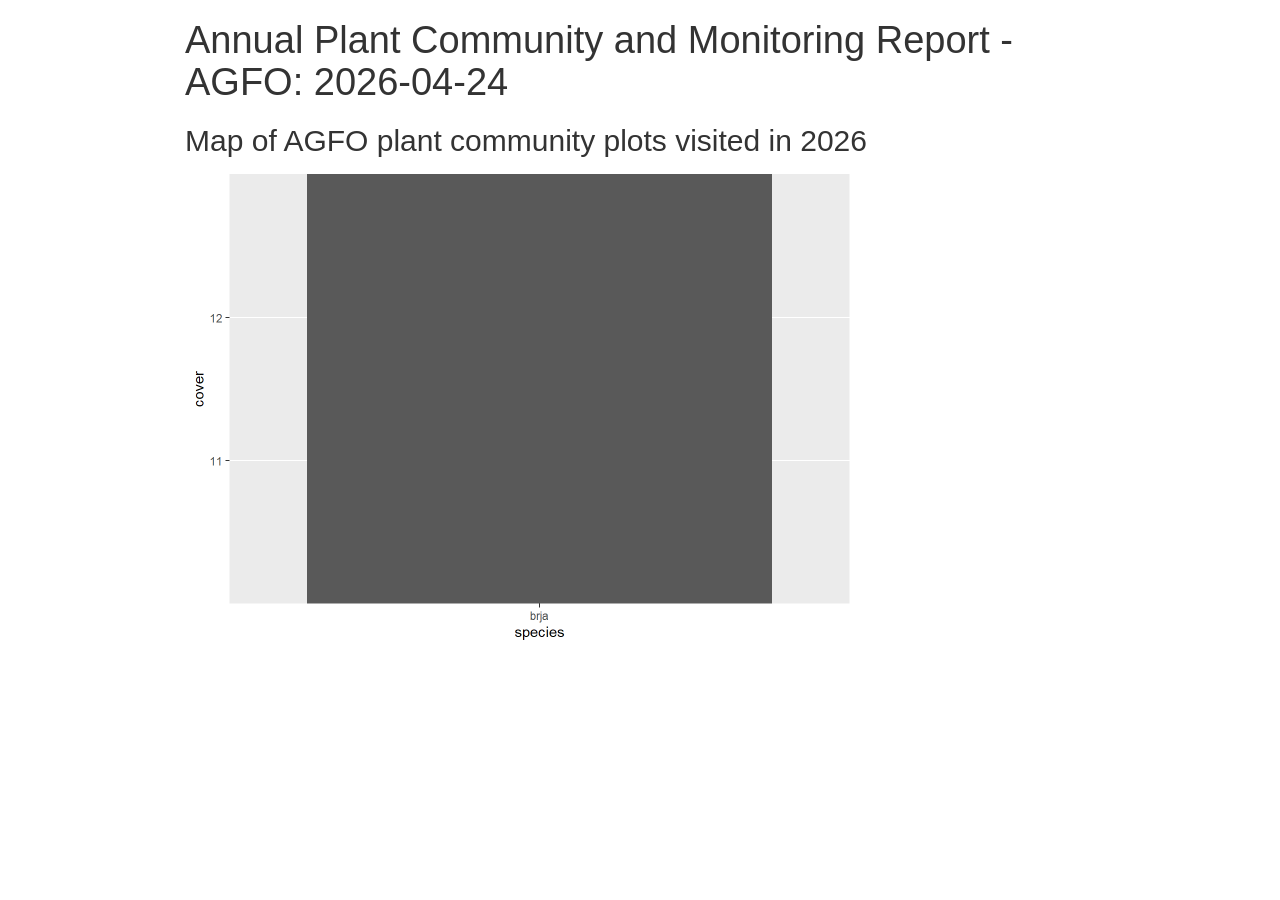
==== AGFO/AGFOreport.html @ 84ac05f1 "Initial commit for this project." ====
<!DOCTYPE html>

<html>

<head>

<meta charset="utf-8" />
<meta name="generator" content="pandoc" />
<meta http-equiv="X-UA-Compatible" content="IE=EDGE" />




<title>Annual Plant Community and Monitoring Report - AGFO: 2026-04-24</title>

<script>// Pandoc 2.9 adds attributes on both header and div. We remove the former (to
// be compatible with the behavior of Pandoc < 2.8).
document.addEventListener('DOMContentLoaded', function(e) {
  var hs = document.querySelectorAll("div.section[class*='level'] > :first-child");
  var i, h, a;
  for (i = 0; i < hs.length; i++) {
    h = hs[i];
    if (!/^h[1-6]$/i.test(h.tagName)) continue;  // it should be a header h1-h6
    a = h.attributes;
    while (a.length > 0) h.removeAttribute(a[0].name);
  }
});
</script>
<script>/*! jQuery v3.6.0 | (c) OpenJS Foundation and other contributors | jquery.org/license */
!function(e,t){"use strict";"object"==typeof module&&"object"==typeof module.exports?module.exports=e.document?t(e,!0):function(e){if(!e.document)throw new Error("jQuery requires a window with a document");return t(e)}:t(e)}("undefined"!=typeof window?window:this,function(C,e){"use strict";var t=[],r=Object.getPrototypeOf,s=t.slice,g=t.flat?function(e){return t.flat.call(e)}:function(e){return t.concat.apply([],e)},u=t.push,i=t.indexOf,n={},o=n.toString,v=n.hasOwnProperty,a=v.toString,l=a.call(Object),y={},m=function(e){return"function"==typeof e&&"number"!=typeof e.nodeType&&"function"!=typeof e.item},x=function(e){return null!=e&&e===e.window},E=C.document,c={type:!0,src:!0,nonce:!0,noModule:!0};function b(e,t,n){var r,i,o=(n=n||E).createElement("script");if(o.text=e,t)for(r in c)(i=t[r]||t.getAttribute&&t.getAttribute(r))&&o.setAttribute(r,i);n.head.appendChild(o).parentNode.removeChild(o)}function w(e){return null==e?e+"":"object"==typeof e||"function"==typeof e?n[o.call(e)]||"object":typeof e}var f="3.6.0",S=function(e,t){return new S.fn.init(e,t)};function p(e){var t=!!e&&"length"in e&&e.length,n=w(e);return!m(e)&&!x(e)&&("array"===n||0===t||"number"==typeof t&&0<t&&t-1 in e)}S.fn=S.prototype={jquery:f,constructor:S,length:0,toArray:function(){return s.call(this)},get:function(e){return null==e?s.call(this):e<0?this[e+this.length]:this[e]},pushStack:function(e){var t=S.merge(this.constructor(),e);return t.prevObject=this,t},each:function(e){return S.each(this,e)},map:function(n){return this.pushStack(S.map(this,function(e,t){return n.call(e,t,e)}))},slice:function(){return this.pushStack(s.apply(this,arguments))},first:function(){return this.eq(0)},last:function(){return this.eq(-1)},even:function(){return this.pushStack(S.grep(this,function(e,t){return(t+1)%2}))},odd:function(){return this.pushStack(S.grep(this,function(e,t){return t%2}))},eq:function(e){var t=this.length,n=+e+(e<0?t:0);return this.pushStack(0<=n&&n<t?[this[n]]:[])},end:function(){return this.prevObject||this.constructor()},push:u,sort:t.sort,splice:t.splice},S.extend=S.fn.extend=function(){var e,t,n,r,i,o,a=arguments[0]||{},s=1,u=arguments.length,l=!1;for("boolean"==typeof a&&(l=a,a=arguments[s]||{},s++),"object"==typeof a||m(a)||(a={}),s===u&&(a=this,s--);s<u;s++)if(null!=(e=arguments[s]))for(t in e)r=e[t],"__proto__"!==t&&a!==r&&(l&&r&&(S.isPlainObject(r)||(i=Array.isArray(r)))?(n=a[t],o=i&&!Array.isArray(n)?[]:i||S.isPlainObject(n)?n:{},i=!1,a[t]=S.extend(l,o,r)):void 0!==r&&(a[t]=r));return a},S.extend({expando:"jQuery"+(f+Math.random()).replace(/\D/g,""),isReady:!0,error:function(e){throw new Error(e)},noop:function(){},isPlainObject:function(e){var t,n;return!(!e||"[object Object]"!==o.call(e))&&(!(t=r(e))||"function"==typeof(n=v.call(t,"constructor")&&t.constructor)&&a.call(n)===l)},isEmptyObject:function(e){var t;for(t in e)return!1;return!0},globalEval:function(e,t,n){b(e,{nonce:t&&t.nonce},n)},each:function(e,t){var n,r=0;if(p(e)){for(n=e.length;r<n;r++)if(!1===t.call(e[r],r,e[r]))break}else for(r in e)if(!1===t.call(e[r],r,e[r]))break;return e},makeArray:function(e,t){var n=t||[];return null!=e&&(p(Object(e))?S.merge(n,"string"==typeof e?[e]:e):u.call(n,e)),n},inArray:function(e,t,n){return null==t?-1:i.call(t,e,n)},merge:function(e,t){for(var n=+t.length,r=0,i=e.length;r<n;r++)e[i++]=t[r];return e.length=i,e},grep:function(e,t,n){for(var r=[],i=0,o=e.length,a=!n;i<o;i++)!t(e[i],i)!==a&&r.push(e[i]);return r},map:function(e,t,n){var r,i,o=0,a=[];if(p(e))for(r=e.length;o<r;o++)null!=(i=t(e[o],o,n))&&a.push(i);else for(o in e)null!=(i=t(e[o],o,n))&&a.push(i);return g(a)},guid:1,support:y}),"function"==typeof Symbol&&(S.fn[Symbol.iterator]=t[Symbol.iterator]),S.each("Boolean Number String Function Array Date RegExp Object Error Symbol".split(" "),function(e,t){n["[object "+t+"]"]=t.toLowerCase()});var d=function(n){var e,d,b,o,i,h,f,g,w,u,l,T,C,a,E,v,s,c,y,S="sizzle"+1*new Date,p=n.document,k=0,r=0,m=ue(),x=ue(),A=ue(),N=ue(),j=function(e,t){return e===t&&(l=!0),0},D={}.hasOwnProperty,t=[],q=t.pop,L=t.push,H=t.push,O=t.slice,P=function(e,t){for(var n=0,r=e.length;n<r;n++)if(e[n]===t)return n;return-1},R="checked|selected|async|autofocus|autoplay|controls|defer|disabled|hidden|ismap|loop|multiple|open|readonly|required|scoped",M="[\\x20\\t\\r\\n\\f]",I="(?:\\\\[\\da-fA-F]{1,6}"+M+"?|\\\\[^\\r\\n\\f]|[\\w-]|[^\0-\\x7f])+",W="\\["+M+"*("+I+")(?:"+M+"*([*^$|!~]?=)"+M+"*(?:'((?:\\\\.|[^\\\\'])*)'|\"((?:\\\\.|[^\\\\\"])*)\"|("+I+"))|)"+M+"*\\]",F=":("+I+")(?:\\((('((?:\\\\.|[^\\\\'])*)'|\"((?:\\\\.|[^\\\\\"])*)\")|((?:\\\\.|[^\\\\()[\\]]|"+W+")*)|.*)\\)|)",B=new RegExp(M+"+","g"),$=new RegExp("^"+M+"+|((?:^|[^\\\\])(?:\\\\.)*)"+M+"+$","g"),_=new RegExp("^"+M+"*,"+M+"*"),z=new RegExp("^"+M+"*([>+~]|"+M+")"+M+"*"),U=new RegExp(M+"|>"),X=new RegExp(F),V=new RegExp("^"+I+"$"),G={ID:new RegExp("^#("+I+")"),CLASS:new RegExp("^\\.("+I+")"),TAG:new RegExp("^("+I+"|[*])"),ATTR:new RegExp("^"+W),PSEUDO:new RegExp("^"+F),CHILD:new RegExp("^:(only|first|last|nth|nth-last)-(child|of-type)(?:\\("+M+"*(even|odd|(([+-]|)(\\d*)n|)"+M+"*(?:([+-]|)"+M+"*(\\d+)|))"+M+"*\\)|)","i"),bool:new RegExp("^(?:"+R+")$","i"),needsContext:new RegExp("^"+M+"*[>+~]|:(even|odd|eq|gt|lt|nth|first|last)(?:\\("+M+"*((?:-\\d)?\\d*)"+M+"*\\)|)(?=[^-]|$)","i")},Y=/HTML$/i,Q=/^(?:input|select|textarea|button)$/i,J=/^h\d$/i,K=/^[^{]+\{\s*\[native \w/,Z=/^(?:#([\w-]+)|(\w+)|\.([\w-]+))$/,ee=/[+~]/,te=new RegExp("\\\\[\\da-fA-F]{1,6}"+M+"?|\\\\([^\\r\\n\\f])","g"),ne=function(e,t){var n="0x"+e.slice(1)-65536;return t||(n<0?String.fromCharCode(n+65536):String.fromCharCode(n>>10|55296,1023&n|56320))},re=/([\0-\x1f\x7f]|^-?\d)|^-$|[^\0-\x1f\x7f-\uFFFF\w-]/g,ie=function(e,t){return t?"\0"===e?"\ufffd":e.slice(0,-1)+"\\"+e.charCodeAt(e.length-1).toString(16)+" ":"\\"+e},oe=function(){T()},ae=be(function(e){return!0===e.disabled&&"fieldset"===e.nodeName.toLowerCase()},{dir:"parentNode",next:"legend"});try{H.apply(t=O.call(p.childNodes),p.childNodes),t[p.childNodes.length].nodeType}catch(e){H={apply:t.length?function(e,t){L.apply(e,O.call(t))}:function(e,t){var n=e.length,r=0;while(e[n++]=t[r++]);e.length=n-1}}}function se(t,e,n,r){var i,o,a,s,u,l,c,f=e&&e.ownerDocument,p=e?e.nodeType:9;if(n=n||[],"string"!=typeof t||!t||1!==p&&9!==p&&11!==p)return n;if(!r&&(T(e),e=e||C,E)){if(11!==p&&(u=Z.exec(t)))if(i=u[1]){if(9===p){if(!(a=e.getElementById(i)))return n;if(a.id===i)return n.push(a),n}else if(f&&(a=f.getElementById(i))&&y(e,a)&&a.id===i)return n.push(a),n}else{if(u[2])return H.apply(n,e.getElementsByTagName(t)),n;if((i=u[3])&&d.getElementsByClassName&&e.getElementsByClassName)return H.apply(n,e.getElementsByClassName(i)),n}if(d.qsa&&!N[t+" "]&&(!v||!v.test(t))&&(1!==p||"object"!==e.nodeName.toLowerCase())){if(c=t,f=e,1===p&&(U.test(t)||z.test(t))){(f=ee.test(t)&&ye(e.parentNode)||e)===e&&d.scope||((s=e.getAttribute("id"))?s=s.replace(re,ie):e.setAttribute("id",s=S)),o=(l=h(t)).length;while(o--)l[o]=(s?"#"+s:":scope")+" "+xe(l[o]);c=l.join(",")}try{return H.apply(n,f.querySelectorAll(c)),n}catch(e){N(t,!0)}finally{s===S&&e.removeAttribute("id")}}}return g(t.replace($,"$1"),e,n,r)}function ue(){var r=[];return function e(t,n){return r.push(t+" ")>b.cacheLength&&delete e[r.shift()],e[t+" "]=n}}function le(e){return e[S]=!0,e}function ce(e){var t=C.createElement("fieldset");try{return!!e(t)}catch(e){return!1}finally{t.parentNode&&t.parentNode.removeChild(t),t=null}}function fe(e,t){var n=e.split("|"),r=n.length;while(r--)b.attrHandle[n[r]]=t}function pe(e,t){var n=t&&e,r=n&&1===e.nodeType&&1===t.nodeType&&e.sourceIndex-t.sourceIndex;if(r)return r;if(n)while(n=n.nextSibling)if(n===t)return-1;return e?1:-1}function de(t){return function(e){return"input"===e.nodeName.toLowerCase()&&e.type===t}}function he(n){return function(e){var t=e.nodeName.toLowerCase();return("input"===t||"button"===t)&&e.type===n}}function ge(t){return function(e){return"form"in e?e.parentNode&&!1===e.disabled?"label"in e?"label"in e.parentNode?e.parentNode.disabled===t:e.disabled===t:e.isDisabled===t||e.isDisabled!==!t&&ae(e)===t:e.disabled===t:"label"in e&&e.disabled===t}}function ve(a){return le(function(o){return o=+o,le(function(e,t){var n,r=a([],e.length,o),i=r.length;while(i--)e[n=r[i]]&&(e[n]=!(t[n]=e[n]))})})}function ye(e){return e&&"undefined"!=typeof e.getElementsByTagName&&e}for(e in d=se.support={},i=se.isXML=function(e){var t=e&&e.namespaceURI,n=e&&(e.ownerDocument||e).documentElement;return!Y.test(t||n&&n.nodeName||"HTML")},T=se.setDocument=function(e){var t,n,r=e?e.ownerDocument||e:p;return r!=C&&9===r.nodeType&&r.documentElement&&(a=(C=r).documentElement,E=!i(C),p!=C&&(n=C.defaultView)&&n.top!==n&&(n.addEventListener?n.addEventListener("unload",oe,!1):n.attachEvent&&n.attachEvent("onunload",oe)),d.scope=ce(function(e){return a.appendChild(e).appendChild(C.createElement("div")),"undefined"!=typeof e.querySelectorAll&&!e.querySelectorAll(":scope fieldset div").length}),d.attributes=ce(function(e){return e.className="i",!e.getAttribute("className")}),d.getElementsByTagName=ce(function(e){return e.appendChild(C.createComment("")),!e.getElementsByTagName("*").length}),d.getElementsByClassName=K.test(C.getElementsByClassName),d.getById=ce(function(e){return a.appendChild(e).id=S,!C.getElementsByName||!C.getElementsByName(S).length}),d.getById?(b.filter.ID=function(e){var t=e.replace(te,ne);return function(e){return e.getAttribute("id")===t}},b.find.ID=function(e,t){if("undefined"!=typeof t.getElementById&&E){var n=t.getElementById(e);return n?[n]:[]}}):(b.filter.ID=function(e){var n=e.replace(te,ne);return function(e){var t="undefined"!=typeof e.getAttributeNode&&e.getAttributeNode("id");return t&&t.value===n}},b.find.ID=function(e,t){if("undefined"!=typeof t.getElementById&&E){var n,r,i,o=t.getElementById(e);if(o){if((n=o.getAttributeNode("id"))&&n.value===e)return[o];i=t.getElementsByName(e),r=0;while(o=i[r++])if((n=o.getAttributeNode("id"))&&n.value===e)return[o]}return[]}}),b.find.TAG=d.getElementsByTagName?function(e,t){return"undefined"!=typeof t.getElementsByTagName?t.getElementsByTagName(e):d.qsa?t.querySelectorAll(e):void 0}:function(e,t){var n,r=[],i=0,o=t.getElementsByTagName(e);if("*"===e){while(n=o[i++])1===n.nodeType&&r.push(n);return r}return o},b.find.CLASS=d.getElementsByClassName&&function(e,t){if("undefined"!=typeof t.getElementsByClassName&&E)return t.getElementsByClassName(e)},s=[],v=[],(d.qsa=K.test(C.querySelectorAll))&&(ce(function(e){var t;a.appendChild(e).innerHTML="<a id='"+S+"'></a><select id='"+S+"-\r\\' msallowcapture=''><option selected=''></option></select>",e.querySelectorAll("[msallowcapture^='']").length&&v.push("[*^$]="+M+"*(?:''|\"\")"),e.querySelectorAll("[selected]").length||v.push("\\["+M+"*(?:value|"+R+")"),e.querySelectorAll("[id~="+S+"-]").length||v.push("~="),(t=C.createElement("input")).setAttribute("name",""),e.appendChild(t),e.querySelectorAll("[name='']").length||v.push("\\["+M+"*name"+M+"*="+M+"*(?:''|\"\")"),e.querySelectorAll(":checked").length||v.push(":checked"),e.querySelectorAll("a#"+S+"+*").length||v.push(".#.+[+~]"),e.querySelectorAll("\\\f"),v.push("[\\r\\n\\f]")}),ce(function(e){e.innerHTML="<a href='' disabled='disabled'></a><select disabled='disabled'><option/></select>";var t=C.createElement("input");t.setAttribute("type","hidden"),e.appendChild(t).setAttribute("name","D"),e.querySelectorAll("[name=d]").length&&v.push("name"+M+"*[*^$|!~]?="),2!==e.querySelectorAll(":enabled").length&&v.push(":enabled",":disabled"),a.appendChild(e).disabled=!0,2!==e.querySelectorAll(":disabled").length&&v.push(":enabled",":disabled"),e.querySelectorAll("*,:x"),v.push(",.*:")})),(d.matchesSelector=K.test(c=a.matches||a.webkitMatchesSelector||a.mozMatchesSelector||a.oMatchesSelector||a.msMatchesSelector))&&ce(function(e){d.disconnectedMatch=c.call(e,"*"),c.call(e,"[s!='']:x"),s.push("!=",F)}),v=v.length&&new RegExp(v.join("|")),s=s.length&&new RegExp(s.join("|")),t=K.test(a.compareDocumentPosition),y=t||K.test(a.contains)?function(e,t){var n=9===e.nodeType?e.documentElement:e,r=t&&t.parentNode;return e===r||!(!r||1!==r.nodeType||!(n.contains?n.contains(r):e.compareDocumentPosition&&16&e.compareDocumentPosition(r)))}:function(e,t){if(t)while(t=t.parentNode)if(t===e)return!0;return!1},j=t?function(e,t){if(e===t)return l=!0,0;var n=!e.compareDocumentPosition-!t.compareDocumentPosition;return n||(1&(n=(e.ownerDocument||e)==(t.ownerDocument||t)?e.compareDocumentPosition(t):1)||!d.sortDetached&&t.compareDocumentPosition(e)===n?e==C||e.ownerDocument==p&&y(p,e)?-1:t==C||t.ownerDocument==p&&y(p,t)?1:u?P(u,e)-P(u,t):0:4&n?-1:1)}:function(e,t){if(e===t)return l=!0,0;var n,r=0,i=e.parentNode,o=t.parentNode,a=[e],s=[t];if(!i||!o)return e==C?-1:t==C?1:i?-1:o?1:u?P(u,e)-P(u,t):0;if(i===o)return pe(e,t);n=e;while(n=n.parentNode)a.unshift(n);n=t;while(n=n.parentNode)s.unshift(n);while(a[r]===s[r])r++;return r?pe(a[r],s[r]):a[r]==p?-1:s[r]==p?1:0}),C},se.matches=function(e,t){return se(e,null,null,t)},se.matchesSelector=function(e,t){if(T(e),d.matchesSelector&&E&&!N[t+" "]&&(!s||!s.test(t))&&(!v||!v.test(t)))try{var n=c.call(e,t);if(n||d.disconnectedMatch||e.document&&11!==e.document.nodeType)return n}catch(e){N(t,!0)}return 0<se(t,C,null,[e]).length},se.contains=function(e,t){return(e.ownerDocument||e)!=C&&T(e),y(e,t)},se.attr=function(e,t){(e.ownerDocument||e)!=C&&T(e);var n=b.attrHandle[t.toLowerCase()],r=n&&D.call(b.attrHandle,t.toLowerCase())?n(e,t,!E):void 0;return void 0!==r?r:d.attributes||!E?e.getAttribute(t):(r=e.getAttributeNode(t))&&r.specified?r.value:null},se.escape=function(e){return(e+"").replace(re,ie)},se.error=function(e){throw new Error("Syntax error, unrecognized expression: "+e)},se.uniqueSort=function(e){var t,n=[],r=0,i=0;if(l=!d.detectDuplicates,u=!d.sortStable&&e.slice(0),e.sort(j),l){while(t=e[i++])t===e[i]&&(r=n.push(i));while(r--)e.splice(n[r],1)}return u=null,e},o=se.getText=function(e){var t,n="",r=0,i=e.nodeType;if(i){if(1===i||9===i||11===i){if("string"==typeof e.textContent)return e.textContent;for(e=e.firstChild;e;e=e.nextSibling)n+=o(e)}else if(3===i||4===i)return e.nodeValue}else while(t=e[r++])n+=o(t);return n},(b=se.selectors={cacheLength:50,createPseudo:le,match:G,attrHandle:{},find:{},relative:{">":{dir:"parentNode",first:!0}," ":{dir:"parentNode"},"+":{dir:"previousSibling",first:!0},"~":{dir:"previousSibling"}},preFilter:{ATTR:function(e){return e[1]=e[1].replace(te,ne),e[3]=(e[3]||e[4]||e[5]||"").replace(te,ne),"~="===e[2]&&(e[3]=" "+e[3]+" "),e.slice(0,4)},CHILD:function(e){return e[1]=e[1].toLowerCase(),"nth"===e[1].slice(0,3)?(e[3]||se.error(e[0]),e[4]=+(e[4]?e[5]+(e[6]||1):2*("even"===e[3]||"odd"===e[3])),e[5]=+(e[7]+e[8]||"odd"===e[3])):e[3]&&se.error(e[0]),e},PSEUDO:function(e){var t,n=!e[6]&&e[2];return G.CHILD.test(e[0])?null:(e[3]?e[2]=e[4]||e[5]||"":n&&X.test(n)&&(t=h(n,!0))&&(t=n.indexOf(")",n.length-t)-n.length)&&(e[0]=e[0].slice(0,t),e[2]=n.slice(0,t)),e.slice(0,3))}},filter:{TAG:function(e){var t=e.replace(te,ne).toLowerCase();return"*"===e?function(){return!0}:function(e){return e.nodeName&&e.nodeName.toLowerCase()===t}},CLASS:function(e){var t=m[e+" "];return t||(t=new RegExp("(^|"+M+")"+e+"("+M+"|$)"))&&m(e,function(e){return t.test("string"==typeof e.className&&e.className||"undefined"!=typeof e.getAttribute&&e.getAttribute("class")||"")})},ATTR:function(n,r,i){return function(e){var t=se.attr(e,n);return null==t?"!="===r:!r||(t+="","="===r?t===i:"!="===r?t!==i:"^="===r?i&&0===t.indexOf(i):"*="===r?i&&-1<t.indexOf(i):"$="===r?i&&t.slice(-i.length)===i:"~="===r?-1<(" "+t.replace(B," ")+" ").indexOf(i):"|="===r&&(t===i||t.slice(0,i.length+1)===i+"-"))}},CHILD:function(h,e,t,g,v){var y="nth"!==h.slice(0,3),m="last"!==h.slice(-4),x="of-type"===e;return 1===g&&0===v?function(e){return!!e.parentNode}:function(e,t,n){var r,i,o,a,s,u,l=y!==m?"nextSibling":"previousSibling",c=e.parentNode,f=x&&e.nodeName.toLowerCase(),p=!n&&!x,d=!1;if(c){if(y){while(l){a=e;while(a=a[l])if(x?a.nodeName.toLowerCase()===f:1===a.nodeType)return!1;u=l="only"===h&&!u&&"nextSibling"}return!0}if(u=[m?c.firstChild:c.lastChild],m&&p){d=(s=(r=(i=(o=(a=c)[S]||(a[S]={}))[a.uniqueID]||(o[a.uniqueID]={}))[h]||[])[0]===k&&r[1])&&r[2],a=s&&c.childNodes[s];while(a=++s&&a&&a[l]||(d=s=0)||u.pop())if(1===a.nodeType&&++d&&a===e){i[h]=[k,s,d];break}}else if(p&&(d=s=(r=(i=(o=(a=e)[S]||(a[S]={}))[a.uniqueID]||(o[a.uniqueID]={}))[h]||[])[0]===k&&r[1]),!1===d)while(a=++s&&a&&a[l]||(d=s=0)||u.pop())if((x?a.nodeName.toLowerCase()===f:1===a.nodeType)&&++d&&(p&&((i=(o=a[S]||(a[S]={}))[a.uniqueID]||(o[a.uniqueID]={}))[h]=[k,d]),a===e))break;return(d-=v)===g||d%g==0&&0<=d/g}}},PSEUDO:function(e,o){var t,a=b.pseudos[e]||b.setFilters[e.toLowerCase()]||se.error("unsupported pseudo: "+e);return a[S]?a(o):1<a.length?(t=[e,e,"",o],b.setFilters.hasOwnProperty(e.toLowerCase())?le(function(e,t){var n,r=a(e,o),i=r.length;while(i--)e[n=P(e,r[i])]=!(t[n]=r[i])}):function(e){return a(e,0,t)}):a}},pseudos:{not:le(function(e){var r=[],i=[],s=f(e.replace($,"$1"));return s[S]?le(function(e,t,n,r){var i,o=s(e,null,r,[]),a=e.length;while(a--)(i=o[a])&&(e[a]=!(t[a]=i))}):function(e,t,n){return r[0]=e,s(r,null,n,i),r[0]=null,!i.pop()}}),has:le(function(t){return function(e){return 0<se(t,e).length}}),contains:le(function(t){return t=t.replace(te,ne),function(e){return-1<(e.textContent||o(e)).indexOf(t)}}),lang:le(function(n){return V.test(n||"")||se.error("unsupported lang: "+n),n=n.replace(te,ne).toLowerCase(),function(e){var t;do{if(t=E?e.lang:e.getAttribute("xml:lang")||e.getAttribute("lang"))return(t=t.toLowerCase())===n||0===t.indexOf(n+"-")}while((e=e.parentNode)&&1===e.nodeType);return!1}}),target:function(e){var t=n.location&&n.location.hash;return t&&t.slice(1)===e.id},root:function(e){return e===a},focus:function(e){return e===C.activeElement&&(!C.hasFocus||C.hasFocus())&&!!(e.type||e.href||~e.tabIndex)},enabled:ge(!1),disabled:ge(!0),checked:function(e){var t=e.nodeName.toLowerCase();return"input"===t&&!!e.checked||"option"===t&&!!e.selected},selected:function(e){return e.parentNode&&e.parentNode.selectedIndex,!0===e.selected},empty:function(e){for(e=e.firstChild;e;e=e.nextSibling)if(e.nodeType<6)return!1;return!0},parent:function(e){return!b.pseudos.empty(e)},header:function(e){return J.test(e.nodeName)},input:function(e){return Q.test(e.nodeName)},button:function(e){var t=e.nodeName.toLowerCase();return"input"===t&&"button"===e.type||"button"===t},text:function(e){var t;return"input"===e.nodeName.toLowerCase()&&"text"===e.type&&(null==(t=e.getAttribute("type"))||"text"===t.toLowerCase())},first:ve(function(){return[0]}),last:ve(function(e,t){return[t-1]}),eq:ve(function(e,t,n){return[n<0?n+t:n]}),even:ve(function(e,t){for(var n=0;n<t;n+=2)e.push(n);return e}),odd:ve(function(e,t){for(var n=1;n<t;n+=2)e.push(n);return e}),lt:ve(function(e,t,n){for(var r=n<0?n+t:t<n?t:n;0<=--r;)e.push(r);return e}),gt:ve(function(e,t,n){for(var r=n<0?n+t:n;++r<t;)e.push(r);return e})}}).pseudos.nth=b.pseudos.eq,{radio:!0,checkbox:!0,file:!0,password:!0,image:!0})b.pseudos[e]=de(e);for(e in{submit:!0,reset:!0})b.pseudos[e]=he(e);function me(){}function xe(e){for(var t=0,n=e.length,r="";t<n;t++)r+=e[t].value;return r}function be(s,e,t){var u=e.dir,l=e.next,c=l||u,f=t&&"parentNode"===c,p=r++;return e.first?function(e,t,n){while(e=e[u])if(1===e.nodeType||f)return s(e,t,n);return!1}:function(e,t,n){var r,i,o,a=[k,p];if(n){while(e=e[u])if((1===e.nodeType||f)&&s(e,t,n))return!0}else while(e=e[u])if(1===e.nodeType||f)if(i=(o=e[S]||(e[S]={}))[e.uniqueID]||(o[e.uniqueID]={}),l&&l===e.nodeName.toLowerCase())e=e[u]||e;else{if((r=i[c])&&r[0]===k&&r[1]===p)return a[2]=r[2];if((i[c]=a)[2]=s(e,t,n))return!0}return!1}}function we(i){return 1<i.length?function(e,t,n){var r=i.length;while(r--)if(!i[r](e,t,n))return!1;return!0}:i[0]}function Te(e,t,n,r,i){for(var o,a=[],s=0,u=e.length,l=null!=t;s<u;s++)(o=e[s])&&(n&&!n(o,r,i)||(a.push(o),l&&t.push(s)));return a}function Ce(d,h,g,v,y,e){return v&&!v[S]&&(v=Ce(v)),y&&!y[S]&&(y=Ce(y,e)),le(function(e,t,n,r){var i,o,a,s=[],u=[],l=t.length,c=e||function(e,t,n){for(var r=0,i=t.length;r<i;r++)se(e,t[r],n);return n}(h||"*",n.nodeType?[n]:n,[]),f=!d||!e&&h?c:Te(c,s,d,n,r),p=g?y||(e?d:l||v)?[]:t:f;if(g&&g(f,p,n,r),v){i=Te(p,u),v(i,[],n,r),o=i.length;while(o--)(a=i[o])&&(p[u[o]]=!(f[u[o]]=a))}if(e){if(y||d){if(y){i=[],o=p.length;while(o--)(a=p[o])&&i.push(f[o]=a);y(null,p=[],i,r)}o=p.length;while(o--)(a=p[o])&&-1<(i=y?P(e,a):s[o])&&(e[i]=!(t[i]=a))}}else p=Te(p===t?p.splice(l,p.length):p),y?y(null,t,p,r):H.apply(t,p)})}function Ee(e){for(var i,t,n,r=e.length,o=b.relative[e[0].type],a=o||b.relative[" "],s=o?1:0,u=be(function(e){return e===i},a,!0),l=be(function(e){return-1<P(i,e)},a,!0),c=[function(e,t,n){var r=!o&&(n||t!==w)||((i=t).nodeType?u(e,t,n):l(e,t,n));return i=null,r}];s<r;s++)if(t=b.relative[e[s].type])c=[be(we(c),t)];else{if((t=b.filter[e[s].type].apply(null,e[s].matches))[S]){for(n=++s;n<r;n++)if(b.relative[e[n].type])break;return Ce(1<s&&we(c),1<s&&xe(e.slice(0,s-1).concat({value:" "===e[s-2].type?"*":""})).replace($,"$1"),t,s<n&&Ee(e.slice(s,n)),n<r&&Ee(e=e.slice(n)),n<r&&xe(e))}c.push(t)}return we(c)}return me.prototype=b.filters=b.pseudos,b.setFilters=new me,h=se.tokenize=function(e,t){var n,r,i,o,a,s,u,l=x[e+" "];if(l)return t?0:l.slice(0);a=e,s=[],u=b.preFilter;while(a){for(o in n&&!(r=_.exec(a))||(r&&(a=a.slice(r[0].length)||a),s.push(i=[])),n=!1,(r=z.exec(a))&&(n=r.shift(),i.push({value:n,type:r[0].replace($," ")}),a=a.slice(n.length)),b.filter)!(r=G[o].exec(a))||u[o]&&!(r=u[o](r))||(n=r.shift(),i.push({value:n,type:o,matches:r}),a=a.slice(n.length));if(!n)break}return t?a.length:a?se.error(e):x(e,s).slice(0)},f=se.compile=function(e,t){var n,v,y,m,x,r,i=[],o=[],a=A[e+" "];if(!a){t||(t=h(e)),n=t.length;while(n--)(a=Ee(t[n]))[S]?i.push(a):o.push(a);(a=A(e,(v=o,m=0<(y=i).length,x=0<v.length,r=function(e,t,n,r,i){var o,a,s,u=0,l="0",c=e&&[],f=[],p=w,d=e||x&&b.find.TAG("*",i),h=k+=null==p?1:Math.random()||.1,g=d.length;for(i&&(w=t==C||t||i);l!==g&&null!=(o=d[l]);l++){if(x&&o){a=0,t||o.ownerDocument==C||(T(o),n=!E);while(s=v[a++])if(s(o,t||C,n)){r.push(o);break}i&&(k=h)}m&&((o=!s&&o)&&u--,e&&c.push(o))}if(u+=l,m&&l!==u){a=0;while(s=y[a++])s(c,f,t,n);if(e){if(0<u)while(l--)c[l]||f[l]||(f[l]=q.call(r));f=Te(f)}H.apply(r,f),i&&!e&&0<f.length&&1<u+y.length&&se.uniqueSort(r)}return i&&(k=h,w=p),c},m?le(r):r))).selector=e}return a},g=se.select=function(e,t,n,r){var i,o,a,s,u,l="function"==typeof e&&e,c=!r&&h(e=l.selector||e);if(n=n||[],1===c.length){if(2<(o=c[0]=c[0].slice(0)).length&&"ID"===(a=o[0]).type&&9===t.nodeType&&E&&b.relative[o[1].type]){if(!(t=(b.find.ID(a.matches[0].replace(te,ne),t)||[])[0]))return n;l&&(t=t.parentNode),e=e.slice(o.shift().value.length)}i=G.needsContext.test(e)?0:o.length;while(i--){if(a=o[i],b.relative[s=a.type])break;if((u=b.find[s])&&(r=u(a.matches[0].replace(te,ne),ee.test(o[0].type)&&ye(t.parentNode)||t))){if(o.splice(i,1),!(e=r.length&&xe(o)))return H.apply(n,r),n;break}}}return(l||f(e,c))(r,t,!E,n,!t||ee.test(e)&&ye(t.parentNode)||t),n},d.sortStable=S.split("").sort(j).join("")===S,d.detectDuplicates=!!l,T(),d.sortDetached=ce(function(e){return 1&e.compareDocumentPosition(C.createElement("fieldset"))}),ce(function(e){return e.innerHTML="<a href='#'></a>","#"===e.firstChild.getAttribute("href")})||fe("type|href|height|width",function(e,t,n){if(!n)return e.getAttribute(t,"type"===t.toLowerCase()?1:2)}),d.attributes&&ce(function(e){return e.innerHTML="<input/>",e.firstChild.setAttribute("value",""),""===e.firstChild.getAttribute("value")})||fe("value",function(e,t,n){if(!n&&"input"===e.nodeName.toLowerCase())return e.defaultValue}),ce(function(e){return null==e.getAttribute("disabled")})||fe(R,function(e,t,n){var r;if(!n)return!0===e[t]?t.toLowerCase():(r=e.getAttributeNode(t))&&r.specified?r.value:null}),se}(C);S.find=d,S.expr=d.selectors,S.expr[":"]=S.expr.pseudos,S.uniqueSort=S.unique=d.uniqueSort,S.text=d.getText,S.isXMLDoc=d.isXML,S.contains=d.contains,S.escapeSelector=d.escape;var h=function(e,t,n){var r=[],i=void 0!==n;while((e=e[t])&&9!==e.nodeType)if(1===e.nodeType){if(i&&S(e).is(n))break;r.push(e)}return r},T=function(e,t){for(var n=[];e;e=e.nextSibling)1===e.nodeType&&e!==t&&n.push(e);return n},k=S.expr.match.needsContext;function A(e,t){return e.nodeName&&e.nodeName.toLowerCase()===t.toLowerCase()}var N=/^<([a-z][^\/\0>:\x20\t\r\n\f]*)[\x20\t\r\n\f]*\/?>(?:<\/\1>|)$/i;function j(e,n,r){return m(n)?S.grep(e,function(e,t){return!!n.call(e,t,e)!==r}):n.nodeType?S.grep(e,function(e){return e===n!==r}):"string"!=typeof n?S.grep(e,function(e){return-1<i.call(n,e)!==r}):S.filter(n,e,r)}S.filter=function(e,t,n){var r=t[0];return n&&(e=":not("+e+")"),1===t.length&&1===r.nodeType?S.find.matchesSelector(r,e)?[r]:[]:S.find.matches(e,S.grep(t,function(e){return 1===e.nodeType}))},S.fn.extend({find:function(e){var t,n,r=this.length,i=this;if("string"!=typeof e)return this.pushStack(S(e).filter(function(){for(t=0;t<r;t++)if(S.contains(i[t],this))return!0}));for(n=this.pushStack([]),t=0;t<r;t++)S.find(e,i[t],n);return 1<r?S.uniqueSort(n):n},filter:function(e){return this.pushStack(j(this,e||[],!1))},not:function(e){return this.pushStack(j(this,e||[],!0))},is:function(e){return!!j(this,"string"==typeof e&&k.test(e)?S(e):e||[],!1).length}});var D,q=/^(?:\s*(<[\w\W]+>)[^>]*|#([\w-]+))$/;(S.fn.init=function(e,t,n){var r,i;if(!e)return this;if(n=n||D,"string"==typeof e){if(!(r="<"===e[0]&&">"===e[e.length-1]&&3<=e.length?[null,e,null]:q.exec(e))||!r[1]&&t)return!t||t.jquery?(t||n).find(e):this.constructor(t).find(e);if(r[1]){if(t=t instanceof S?t[0]:t,S.merge(this,S.parseHTML(r[1],t&&t.nodeType?t.ownerDocument||t:E,!0)),N.test(r[1])&&S.isPlainObject(t))for(r in t)m(this[r])?this[r](t[r]):this.attr(r,t[r]);return this}return(i=E.getElementById(r[2]))&&(this[0]=i,this.length=1),this}return e.nodeType?(this[0]=e,this.length=1,this):m(e)?void 0!==n.ready?n.ready(e):e(S):S.makeArray(e,this)}).prototype=S.fn,D=S(E);var L=/^(?:parents|prev(?:Until|All))/,H={children:!0,contents:!0,next:!0,prev:!0};function O(e,t){while((e=e[t])&&1!==e.nodeType);return e}S.fn.extend({has:function(e){var t=S(e,this),n=t.length;return this.filter(function(){for(var e=0;e<n;e++)if(S.contains(this,t[e]))return!0})},closest:function(e,t){var n,r=0,i=this.length,o=[],a="string"!=typeof e&&S(e);if(!k.test(e))for(;r<i;r++)for(n=this[r];n&&n!==t;n=n.parentNode)if(n.nodeType<11&&(a?-1<a.index(n):1===n.nodeType&&S.find.matchesSelector(n,e))){o.push(n);break}return this.pushStack(1<o.length?S.uniqueSort(o):o)},index:function(e){return e?"string"==typeof e?i.call(S(e),this[0]):i.call(this,e.jquery?e[0]:e):this[0]&&this[0].parentNode?this.first().prevAll().length:-1},add:function(e,t){return this.pushStack(S.uniqueSort(S.merge(this.get(),S(e,t))))},addBack:function(e){return this.add(null==e?this.prevObject:this.prevObject.filter(e))}}),S.each({parent:function(e){var t=e.parentNode;return t&&11!==t.nodeType?t:null},parents:function(e){return h(e,"parentNode")},parentsUntil:function(e,t,n){return h(e,"parentNode",n)},next:function(e){return O(e,"nextSibling")},prev:function(e){return O(e,"previousSibling")},nextAll:function(e){return h(e,"nextSibling")},prevAll:function(e){return h(e,"previousSibling")},nextUntil:function(e,t,n){return h(e,"nextSibling",n)},prevUntil:function(e,t,n){return h(e,"previousSibling",n)},siblings:function(e){return T((e.parentNode||{}).firstChild,e)},children:function(e){return T(e.firstChild)},contents:function(e){return null!=e.contentDocument&&r(e.contentDocument)?e.contentDocument:(A(e,"template")&&(e=e.content||e),S.merge([],e.childNodes))}},function(r,i){S.fn[r]=function(e,t){var n=S.map(this,i,e);return"Until"!==r.slice(-5)&&(t=e),t&&"string"==typeof t&&(n=S.filter(t,n)),1<this.length&&(H[r]||S.uniqueSort(n),L.test(r)&&n.reverse()),this.pushStack(n)}});var P=/[^\x20\t\r\n\f]+/g;function R(e){return e}function M(e){throw e}function I(e,t,n,r){var i;try{e&&m(i=e.promise)?i.call(e).done(t).fail(n):e&&m(i=e.then)?i.call(e,t,n):t.apply(void 0,[e].slice(r))}catch(e){n.apply(void 0,[e])}}S.Callbacks=function(r){var e,n;r="string"==typeof r?(e=r,n={},S.each(e.match(P)||[],function(e,t){n[t]=!0}),n):S.extend({},r);var i,t,o,a,s=[],u=[],l=-1,c=function(){for(a=a||r.once,o=i=!0;u.length;l=-1){t=u.shift();while(++l<s.length)!1===s[l].apply(t[0],t[1])&&r.stopOnFalse&&(l=s.length,t=!1)}r.memory||(t=!1),i=!1,a&&(s=t?[]:"")},f={add:function(){return s&&(t&&!i&&(l=s.length-1,u.push(t)),function n(e){S.each(e,function(e,t){m(t)?r.unique&&f.has(t)||s.push(t):t&&t.length&&"string"!==w(t)&&n(t)})}(arguments),t&&!i&&c()),this},remove:function(){return S.each(arguments,function(e,t){var n;while(-1<(n=S.inArray(t,s,n)))s.splice(n,1),n<=l&&l--}),this},has:function(e){return e?-1<S.inArray(e,s):0<s.length},empty:function(){return s&&(s=[]),this},disable:function(){return a=u=[],s=t="",this},disabled:function(){return!s},lock:function(){return a=u=[],t||i||(s=t=""),this},locked:function(){return!!a},fireWith:function(e,t){return a||(t=[e,(t=t||[]).slice?t.slice():t],u.push(t),i||c()),this},fire:function(){return f.fireWith(this,arguments),this},fired:function(){return!!o}};return f},S.extend({Deferred:function(e){var o=[["notify","progress",S.Callbacks("memory"),S.Callbacks("memory"),2],["resolve","done",S.Callbacks("once memory"),S.Callbacks("once memory"),0,"resolved"],["reject","fail",S.Callbacks("once memory"),S.Callbacks("once memory"),1,"rejected"]],i="pending",a={state:function(){return i},always:function(){return s.done(arguments).fail(arguments),this},"catch":function(e){return a.then(null,e)},pipe:function(){var i=arguments;return S.Deferred(function(r){S.each(o,function(e,t){var n=m(i[t[4]])&&i[t[4]];s[t[1]](function(){var e=n&&n.apply(this,arguments);e&&m(e.promise)?e.promise().progress(r.notify).done(r.resolve).fail(r.reject):r[t[0]+"With"](this,n?[e]:arguments)})}),i=null}).promise()},then:function(t,n,r){var u=0;function l(i,o,a,s){return function(){var n=this,r=arguments,e=function(){var e,t;if(!(i<u)){if((e=a.apply(n,r))===o.promise())throw new TypeError("Thenable self-resolution");t=e&&("object"==typeof e||"function"==typeof e)&&e.then,m(t)?s?t.call(e,l(u,o,R,s),l(u,o,M,s)):(u++,t.call(e,l(u,o,R,s),l(u,o,M,s),l(u,o,R,o.notifyWith))):(a!==R&&(n=void 0,r=[e]),(s||o.resolveWith)(n,r))}},t=s?e:function(){try{e()}catch(e){S.Deferred.exceptionHook&&S.Deferred.exceptionHook(e,t.stackTrace),u<=i+1&&(a!==M&&(n=void 0,r=[e]),o.rejectWith(n,r))}};i?t():(S.Deferred.getStackHook&&(t.stackTrace=S.Deferred.getStackHook()),C.setTimeout(t))}}return S.Deferred(function(e){o[0][3].add(l(0,e,m(r)?r:R,e.notifyWith)),o[1][3].add(l(0,e,m(t)?t:R)),o[2][3].add(l(0,e,m(n)?n:M))}).promise()},promise:function(e){return null!=e?S.extend(e,a):a}},s={};return S.each(o,function(e,t){var n=t[2],r=t[5];a[t[1]]=n.add,r&&n.add(function(){i=r},o[3-e][2].disable,o[3-e][3].disable,o[0][2].lock,o[0][3].lock),n.add(t[3].fire),s[t[0]]=function(){return s[t[0]+"With"](this===s?void 0:this,arguments),this},s[t[0]+"With"]=n.fireWith}),a.promise(s),e&&e.call(s,s),s},when:function(e){var n=arguments.length,t=n,r=Array(t),i=s.call(arguments),o=S.Deferred(),a=function(t){return function(e){r[t]=this,i[t]=1<arguments.length?s.call(arguments):e,--n||o.resolveWith(r,i)}};if(n<=1&&(I(e,o.done(a(t)).resolve,o.reject,!n),"pending"===o.state()||m(i[t]&&i[t].then)))return o.then();while(t--)I(i[t],a(t),o.reject);return o.promise()}});var W=/^(Eval|Internal|Range|Reference|Syntax|Type|URI)Error$/;S.Deferred.exceptionHook=function(e,t){C.console&&C.console.warn&&e&&W.test(e.name)&&C.console.warn("jQuery.Deferred exception: "+e.message,e.stack,t)},S.readyException=function(e){C.setTimeout(function(){throw e})};var F=S.Deferred();function B(){E.removeEventListener("DOMContentLoaded",B),C.removeEventListener("load",B),S.ready()}S.fn.ready=function(e){return F.then(e)["catch"](function(e){S.readyException(e)}),this},S.extend({isReady:!1,readyWait:1,ready:function(e){(!0===e?--S.readyWait:S.isReady)||(S.isReady=!0)!==e&&0<--S.readyWait||F.resolveWith(E,[S])}}),S.ready.then=F.then,"complete"===E.readyState||"loading"!==E.readyState&&!E.documentElement.doScroll?C.setTimeout(S.ready):(E.addEventListener("DOMContentLoaded",B),C.addEventListener("load",B));var $=function(e,t,n,r,i,o,a){var s=0,u=e.length,l=null==n;if("object"===w(n))for(s in i=!0,n)$(e,t,s,n[s],!0,o,a);else if(void 0!==r&&(i=!0,m(r)||(a=!0),l&&(a?(t.call(e,r),t=null):(l=t,t=function(e,t,n){return l.call(S(e),n)})),t))for(;s<u;s++)t(e[s],n,a?r:r.call(e[s],s,t(e[s],n)));return i?e:l?t.call(e):u?t(e[0],n):o},_=/^-ms-/,z=/-([a-z])/g;function U(e,t){return t.toUpperCase()}function X(e){return e.replace(_,"ms-").replace(z,U)}var V=function(e){return 1===e.nodeType||9===e.nodeType||!+e.nodeType};function G(){this.expando=S.expando+G.uid++}G.uid=1,G.prototype={cache:function(e){var t=e[this.expando];return t||(t={},V(e)&&(e.nodeType?e[this.expando]=t:Object.defineProperty(e,this.expando,{value:t,configurable:!0}))),t},set:function(e,t,n){var r,i=this.cache(e);if("string"==typeof t)i[X(t)]=n;else for(r in t)i[X(r)]=t[r];return i},get:function(e,t){return void 0===t?this.cache(e):e[this.expando]&&e[this.expando][X(t)]},access:function(e,t,n){return void 0===t||t&&"string"==typeof t&&void 0===n?this.get(e,t):(this.set(e,t,n),void 0!==n?n:t)},remove:function(e,t){var n,r=e[this.expando];if(void 0!==r){if(void 0!==t){n=(t=Array.isArray(t)?t.map(X):(t=X(t))in r?[t]:t.match(P)||[]).length;while(n--)delete r[t[n]]}(void 0===t||S.isEmptyObject(r))&&(e.nodeType?e[this.expando]=void 0:delete e[this.expando])}},hasData:function(e){var t=e[this.expando];return void 0!==t&&!S.isEmptyObject(t)}};var Y=new G,Q=new G,J=/^(?:\{[\w\W]*\}|\[[\w\W]*\])$/,K=/[A-Z]/g;function Z(e,t,n){var r,i;if(void 0===n&&1===e.nodeType)if(r="data-"+t.replace(K,"-$&").toLowerCase(),"string"==typeof(n=e.getAttribute(r))){try{n="true"===(i=n)||"false"!==i&&("null"===i?null:i===+i+""?+i:J.test(i)?JSON.parse(i):i)}catch(e){}Q.set(e,t,n)}else n=void 0;return n}S.extend({hasData:function(e){return Q.hasData(e)||Y.hasData(e)},data:function(e,t,n){return Q.access(e,t,n)},removeData:function(e,t){Q.remove(e,t)},_data:function(e,t,n){return Y.access(e,t,n)},_removeData:function(e,t){Y.remove(e,t)}}),S.fn.extend({data:function(n,e){var t,r,i,o=this[0],a=o&&o.attributes;if(void 0===n){if(this.length&&(i=Q.get(o),1===o.nodeType&&!Y.get(o,"hasDataAttrs"))){t=a.length;while(t--)a[t]&&0===(r=a[t].name).indexOf("data-")&&(r=X(r.slice(5)),Z(o,r,i[r]));Y.set(o,"hasDataAttrs",!0)}return i}return"object"==typeof n?this.each(function(){Q.set(this,n)}):$(this,function(e){var t;if(o&&void 0===e)return void 0!==(t=Q.get(o,n))?t:void 0!==(t=Z(o,n))?t:void 0;this.each(function(){Q.set(this,n,e)})},null,e,1<arguments.length,null,!0)},removeData:function(e){return this.each(function(){Q.remove(this,e)})}}),S.extend({queue:function(e,t,n){var r;if(e)return t=(t||"fx")+"queue",r=Y.get(e,t),n&&(!r||Array.isArray(n)?r=Y.access(e,t,S.makeArray(n)):r.push(n)),r||[]},dequeue:function(e,t){t=t||"fx";var n=S.queue(e,t),r=n.length,i=n.shift(),o=S._queueHooks(e,t);"inprogress"===i&&(i=n.shift(),r--),i&&("fx"===t&&n.unshift("inprogress"),delete o.stop,i.call(e,function(){S.dequeue(e,t)},o)),!r&&o&&o.empty.fire()},_queueHooks:function(e,t){var n=t+"queueHooks";return Y.get(e,n)||Y.access(e,n,{empty:S.Callbacks("once memory").add(function(){Y.remove(e,[t+"queue",n])})})}}),S.fn.extend({queue:function(t,n){var e=2;return"string"!=typeof t&&(n=t,t="fx",e--),arguments.length<e?S.queue(this[0],t):void 0===n?this:this.each(function(){var e=S.queue(this,t,n);S._queueHooks(this,t),"fx"===t&&"inprogress"!==e[0]&&S.dequeue(this,t)})},dequeue:function(e){return this.each(function(){S.dequeue(this,e)})},clearQueue:function(e){return this.queue(e||"fx",[])},promise:function(e,t){var n,r=1,i=S.Deferred(),o=this,a=this.length,s=function(){--r||i.resolveWith(o,[o])};"string"!=typeof e&&(t=e,e=void 0),e=e||"fx";while(a--)(n=Y.get(o[a],e+"queueHooks"))&&n.empty&&(r++,n.empty.add(s));return s(),i.promise(t)}});var ee=/[+-]?(?:\d*\.|)\d+(?:[eE][+-]?\d+|)/.source,te=new RegExp("^(?:([+-])=|)("+ee+")([a-z%]*)$","i"),ne=["Top","Right","Bottom","Left"],re=E.documentElement,ie=function(e){return S.contains(e.ownerDocument,e)},oe={composed:!0};re.getRootNode&&(ie=function(e){return S.contains(e.ownerDocument,e)||e.getRootNode(oe)===e.ownerDocument});var ae=function(e,t){return"none"===(e=t||e).style.display||""===e.style.display&&ie(e)&&"none"===S.css(e,"display")};function se(e,t,n,r){var i,o,a=20,s=r?function(){return r.cur()}:function(){return S.css(e,t,"")},u=s(),l=n&&n[3]||(S.cssNumber[t]?"":"px"),c=e.nodeType&&(S.cssNumber[t]||"px"!==l&&+u)&&te.exec(S.css(e,t));if(c&&c[3]!==l){u/=2,l=l||c[3],c=+u||1;while(a--)S.style(e,t,c+l),(1-o)*(1-(o=s()/u||.5))<=0&&(a=0),c/=o;c*=2,S.style(e,t,c+l),n=n||[]}return n&&(c=+c||+u||0,i=n[1]?c+(n[1]+1)*n[2]:+n[2],r&&(r.unit=l,r.start=c,r.end=i)),i}var ue={};function le(e,t){for(var n,r,i,o,a,s,u,l=[],c=0,f=e.length;c<f;c++)(r=e[c]).style&&(n=r.style.display,t?("none"===n&&(l[c]=Y.get(r,"display")||null,l[c]||(r.style.display="")),""===r.style.display&&ae(r)&&(l[c]=(u=a=o=void 0,a=(i=r).ownerDocument,s=i.nodeName,(u=ue[s])||(o=a.body.appendChild(a.createElement(s)),u=S.css(o,"display"),o.parentNode.removeChild(o),"none"===u&&(u="block"),ue[s]=u)))):"none"!==n&&(l[c]="none",Y.set(r,"display",n)));for(c=0;c<f;c++)null!=l[c]&&(e[c].style.display=l[c]);return e}S.fn.extend({show:function(){return le(this,!0)},hide:function(){return le(this)},toggle:function(e){return"boolean"==typeof e?e?this.show():this.hide():this.each(function(){ae(this)?S(this).show():S(this).hide()})}});var ce,fe,pe=/^(?:checkbox|radio)$/i,de=/<([a-z][^\/\0>\x20\t\r\n\f]*)/i,he=/^$|^module$|\/(?:java|ecma)script/i;ce=E.createDocumentFragment().appendChild(E.createElement("div")),(fe=E.createElement("input")).setAttribute("type","radio"),fe.setAttribute("checked","checked"),fe.setAttribute("name","t"),ce.appendChild(fe),y.checkClone=ce.cloneNode(!0).cloneNode(!0).lastChild.checked,ce.innerHTML="<textarea>x</textarea>",y.noCloneChecked=!!ce.cloneNode(!0).lastChild.defaultValue,ce.innerHTML="<option></option>",y.option=!!ce.lastChild;var ge={thead:[1,"<table>","</table>"],col:[2,"<table><colgroup>","</colgroup></table>"],tr:[2,"<table><tbody>","</tbody></table>"],td:[3,"<table><tbody><tr>","</tr></tbody></table>"],_default:[0,"",""]};function ve(e,t){var n;return n="undefined"!=typeof e.getElementsByTagName?e.getElementsByTagName(t||"*"):"undefined"!=typeof e.querySelectorAll?e.querySelectorAll(t||"*"):[],void 0===t||t&&A(e,t)?S.merge([e],n):n}function ye(e,t){for(var n=0,r=e.length;n<r;n++)Y.set(e[n],"globalEval",!t||Y.get(t[n],"globalEval"))}ge.tbody=ge.tfoot=ge.colgroup=ge.caption=ge.thead,ge.th=ge.td,y.option||(ge.optgroup=ge.option=[1,"<select multiple='multiple'>","</select>"]);var me=/<|&#?\w+;/;function xe(e,t,n,r,i){for(var o,a,s,u,l,c,f=t.createDocumentFragment(),p=[],d=0,h=e.length;d<h;d++)if((o=e[d])||0===o)if("object"===w(o))S.merge(p,o.nodeType?[o]:o);else if(me.test(o)){a=a||f.appendChild(t.createElement("div")),s=(de.exec(o)||["",""])[1].toLowerCase(),u=ge[s]||ge._default,a.innerHTML=u[1]+S.htmlPrefilter(o)+u[2],c=u[0];while(c--)a=a.lastChild;S.merge(p,a.childNodes),(a=f.firstChild).textContent=""}else p.push(t.createTextNode(o));f.textContent="",d=0;while(o=p[d++])if(r&&-1<S.inArray(o,r))i&&i.push(o);else if(l=ie(o),a=ve(f.appendChild(o),"script"),l&&ye(a),n){c=0;while(o=a[c++])he.test(o.type||"")&&n.push(o)}return f}var be=/^([^.]*)(?:\.(.+)|)/;function we(){return!0}function Te(){return!1}function Ce(e,t){return e===function(){try{return E.activeElement}catch(e){}}()==("focus"===t)}function Ee(e,t,n,r,i,o){var a,s;if("object"==typeof t){for(s in"string"!=typeof n&&(r=r||n,n=void 0),t)Ee(e,s,n,r,t[s],o);return e}if(null==r&&null==i?(i=n,r=n=void 0):null==i&&("string"==typeof n?(i=r,r=void 0):(i=r,r=n,n=void 0)),!1===i)i=Te;else if(!i)return e;return 1===o&&(a=i,(i=function(e){return S().off(e),a.apply(this,arguments)}).guid=a.guid||(a.guid=S.guid++)),e.each(function(){S.event.add(this,t,i,r,n)})}function Se(e,i,o){o?(Y.set(e,i,!1),S.event.add(e,i,{namespace:!1,handler:function(e){var t,n,r=Y.get(this,i);if(1&e.isTrigger&&this[i]){if(r.length)(S.event.special[i]||{}).delegateType&&e.stopPropagation();else if(r=s.call(arguments),Y.set(this,i,r),t=o(this,i),this[i](),r!==(n=Y.get(this,i))||t?Y.set(this,i,!1):n={},r!==n)return e.stopImmediatePropagation(),e.preventDefault(),n&&n.value}else r.length&&(Y.set(this,i,{value:S.event.trigger(S.extend(r[0],S.Event.prototype),r.slice(1),this)}),e.stopImmediatePropagation())}})):void 0===Y.get(e,i)&&S.event.add(e,i,we)}S.event={global:{},add:function(t,e,n,r,i){var o,a,s,u,l,c,f,p,d,h,g,v=Y.get(t);if(V(t)){n.handler&&(n=(o=n).handler,i=o.selector),i&&S.find.matchesSelector(re,i),n.guid||(n.guid=S.guid++),(u=v.events)||(u=v.events=Object.create(null)),(a=v.handle)||(a=v.handle=function(e){return"undefined"!=typeof S&&S.event.triggered!==e.type?S.event.dispatch.apply(t,arguments):void 0}),l=(e=(e||"").match(P)||[""]).length;while(l--)d=g=(s=be.exec(e[l])||[])[1],h=(s[2]||"").split(".").sort(),d&&(f=S.event.special[d]||{},d=(i?f.delegateType:f.bindType)||d,f=S.event.special[d]||{},c=S.extend({type:d,origType:g,data:r,handler:n,guid:n.guid,selector:i,needsContext:i&&S.expr.match.needsContext.test(i),namespace:h.join(".")},o),(p=u[d])||((p=u[d]=[]).delegateCount=0,f.setup&&!1!==f.setup.call(t,r,h,a)||t.addEventListener&&t.addEventListener(d,a)),f.add&&(f.add.call(t,c),c.handler.guid||(c.handler.guid=n.guid)),i?p.splice(p.delegateCount++,0,c):p.push(c),S.event.global[d]=!0)}},remove:function(e,t,n,r,i){var o,a,s,u,l,c,f,p,d,h,g,v=Y.hasData(e)&&Y.get(e);if(v&&(u=v.events)){l=(t=(t||"").match(P)||[""]).length;while(l--)if(d=g=(s=be.exec(t[l])||[])[1],h=(s[2]||"").split(".").sort(),d){f=S.event.special[d]||{},p=u[d=(r?f.delegateType:f.bindType)||d]||[],s=s[2]&&new RegExp("(^|\\.)"+h.join("\\.(?:.*\\.|)")+"(\\.|$)"),a=o=p.length;while(o--)c=p[o],!i&&g!==c.origType||n&&n.guid!==c.guid||s&&!s.test(c.namespace)||r&&r!==c.selector&&("**"!==r||!c.selector)||(p.splice(o,1),c.selector&&p.delegateCount--,f.remove&&f.remove.call(e,c));a&&!p.length&&(f.teardown&&!1!==f.teardown.call(e,h,v.handle)||S.removeEvent(e,d,v.handle),delete u[d])}else for(d in u)S.event.remove(e,d+t[l],n,r,!0);S.isEmptyObject(u)&&Y.remove(e,"handle events")}},dispatch:function(e){var t,n,r,i,o,a,s=new Array(arguments.length),u=S.event.fix(e),l=(Y.get(this,"events")||Object.create(null))[u.type]||[],c=S.event.special[u.type]||{};for(s[0]=u,t=1;t<arguments.length;t++)s[t]=arguments[t];if(u.delegateTarget=this,!c.preDispatch||!1!==c.preDispatch.call(this,u)){a=S.event.handlers.call(this,u,l),t=0;while((i=a[t++])&&!u.isPropagationStopped()){u.currentTarget=i.elem,n=0;while((o=i.handlers[n++])&&!u.isImmediatePropagationStopped())u.rnamespace&&!1!==o.namespace&&!u.rnamespace.test(o.namespace)||(u.handleObj=o,u.data=o.data,void 0!==(r=((S.event.special[o.origType]||{}).handle||o.handler).apply(i.elem,s))&&!1===(u.result=r)&&(u.preventDefault(),u.stopPropagation()))}return c.postDispatch&&c.postDispatch.call(this,u),u.result}},handlers:function(e,t){var n,r,i,o,a,s=[],u=t.delegateCount,l=e.target;if(u&&l.nodeType&&!("click"===e.type&&1<=e.button))for(;l!==this;l=l.parentNode||this)if(1===l.nodeType&&("click"!==e.type||!0!==l.disabled)){for(o=[],a={},n=0;n<u;n++)void 0===a[i=(r=t[n]).selector+" "]&&(a[i]=r.needsContext?-1<S(i,this).index(l):S.find(i,this,null,[l]).length),a[i]&&o.push(r);o.length&&s.push({elem:l,handlers:o})}return l=this,u<t.length&&s.push({elem:l,handlers:t.slice(u)}),s},addProp:function(t,e){Object.defineProperty(S.Event.prototype,t,{enumerable:!0,configurable:!0,get:m(e)?function(){if(this.originalEvent)return e(this.originalEvent)}:function(){if(this.originalEvent)return this.originalEvent[t]},set:function(e){Object.defineProperty(this,t,{enumerable:!0,configurable:!0,writable:!0,value:e})}})},fix:function(e){return e[S.expando]?e:new S.Event(e)},special:{load:{noBubble:!0},click:{setup:function(e){var t=this||e;return pe.test(t.type)&&t.click&&A(t,"input")&&Se(t,"click",we),!1},trigger:function(e){var t=this||e;return pe.test(t.type)&&t.click&&A(t,"input")&&Se(t,"click"),!0},_default:function(e){var t=e.target;return pe.test(t.type)&&t.click&&A(t,"input")&&Y.get(t,"click")||A(t,"a")}},beforeunload:{postDispatch:function(e){void 0!==e.result&&e.originalEvent&&(e.originalEvent.returnValue=e.result)}}}},S.removeEvent=function(e,t,n){e.removeEventListener&&e.removeEventListener(t,n)},S.Event=function(e,t){if(!(this instanceof S.Event))return new S.Event(e,t);e&&e.type?(this.originalEvent=e,this.type=e.type,this.isDefaultPrevented=e.defaultPrevented||void 0===e.defaultPrevented&&!1===e.returnValue?we:Te,this.target=e.target&&3===e.target.nodeType?e.target.parentNode:e.target,this.currentTarget=e.currentTarget,this.relatedTarget=e.relatedTarget):this.type=e,t&&S.extend(this,t),this.timeStamp=e&&e.timeStamp||Date.now(),this[S.expando]=!0},S.Event.prototype={constructor:S.Event,isDefaultPrevented:Te,isPropagationStopped:Te,isImmediatePropagationStopped:Te,isSimulated:!1,preventDefault:function(){var e=this.originalEvent;this.isDefaultPrevented=we,e&&!this.isSimulated&&e.preventDefault()},stopPropagation:function(){var e=this.originalEvent;this.isPropagationStopped=we,e&&!this.isSimulated&&e.stopPropagation()},stopImmediatePropagation:function(){var e=this.originalEvent;this.isImmediatePropagationStopped=we,e&&!this.isSimulated&&e.stopImmediatePropagation(),this.stopPropagation()}},S.each({altKey:!0,bubbles:!0,cancelable:!0,changedTouches:!0,ctrlKey:!0,detail:!0,eventPhase:!0,metaKey:!0,pageX:!0,pageY:!0,shiftKey:!0,view:!0,"char":!0,code:!0,charCode:!0,key:!0,keyCode:!0,button:!0,buttons:!0,clientX:!0,clientY:!0,offsetX:!0,offsetY:!0,pointerId:!0,pointerType:!0,screenX:!0,screenY:!0,targetTouches:!0,toElement:!0,touches:!0,which:!0},S.event.addProp),S.each({focus:"focusin",blur:"focusout"},function(e,t){S.event.special[e]={setup:function(){return Se(this,e,Ce),!1},trigger:function(){return Se(this,e),!0},_default:function(){return!0},delegateType:t}}),S.each({mouseenter:"mouseover",mouseleave:"mouseout",pointerenter:"pointerover",pointerleave:"pointerout"},function(e,i){S.event.special[e]={delegateType:i,bindType:i,handle:function(e){var t,n=e.relatedTarget,r=e.handleObj;return n&&(n===this||S.contains(this,n))||(e.type=r.origType,t=r.handler.apply(this,arguments),e.type=i),t}}}),S.fn.extend({on:function(e,t,n,r){return Ee(this,e,t,n,r)},one:function(e,t,n,r){return Ee(this,e,t,n,r,1)},off:function(e,t,n){var r,i;if(e&&e.preventDefault&&e.handleObj)return r=e.handleObj,S(e.delegateTarget).off(r.namespace?r.origType+"."+r.namespace:r.origType,r.selector,r.handler),this;if("object"==typeof e){for(i in e)this.off(i,t,e[i]);return this}return!1!==t&&"function"!=typeof t||(n=t,t=void 0),!1===n&&(n=Te),this.each(function(){S.event.remove(this,e,n,t)})}});var ke=/<script|<style|<link/i,Ae=/checked\s*(?:[^=]|=\s*.checked.)/i,Ne=/^\s*<!(?:\[CDATA\[|--)|(?:\]\]|--)>\s*$/g;function je(e,t){return A(e,"table")&&A(11!==t.nodeType?t:t.firstChild,"tr")&&S(e).children("tbody")[0]||e}function De(e){return e.type=(null!==e.getAttribute("type"))+"/"+e.type,e}function qe(e){return"true/"===(e.type||"").slice(0,5)?e.type=e.type.slice(5):e.removeAttribute("type"),e}function Le(e,t){var n,r,i,o,a,s;if(1===t.nodeType){if(Y.hasData(e)&&(s=Y.get(e).events))for(i in Y.remove(t,"handle events"),s)for(n=0,r=s[i].length;n<r;n++)S.event.add(t,i,s[i][n]);Q.hasData(e)&&(o=Q.access(e),a=S.extend({},o),Q.set(t,a))}}function He(n,r,i,o){r=g(r);var e,t,a,s,u,l,c=0,f=n.length,p=f-1,d=r[0],h=m(d);if(h||1<f&&"string"==typeof d&&!y.checkClone&&Ae.test(d))return n.each(function(e){var t=n.eq(e);h&&(r[0]=d.call(this,e,t.html())),He(t,r,i,o)});if(f&&(t=(e=xe(r,n[0].ownerDocument,!1,n,o)).firstChild,1===e.childNodes.length&&(e=t),t||o)){for(s=(a=S.map(ve(e,"script"),De)).length;c<f;c++)u=e,c!==p&&(u=S.clone(u,!0,!0),s&&S.merge(a,ve(u,"script"))),i.call(n[c],u,c);if(s)for(l=a[a.length-1].ownerDocument,S.map(a,qe),c=0;c<s;c++)u=a[c],he.test(u.type||"")&&!Y.access(u,"globalEval")&&S.contains(l,u)&&(u.src&&"module"!==(u.type||"").toLowerCase()?S._evalUrl&&!u.noModule&&S._evalUrl(u.src,{nonce:u.nonce||u.getAttribute("nonce")},l):b(u.textContent.replace(Ne,""),u,l))}return n}function Oe(e,t,n){for(var r,i=t?S.filter(t,e):e,o=0;null!=(r=i[o]);o++)n||1!==r.nodeType||S.cleanData(ve(r)),r.parentNode&&(n&&ie(r)&&ye(ve(r,"script")),r.parentNode.removeChild(r));return e}S.extend({htmlPrefilter:function(e){return e},clone:function(e,t,n){var r,i,o,a,s,u,l,c=e.cloneNode(!0),f=ie(e);if(!(y.noCloneChecked||1!==e.nodeType&&11!==e.nodeType||S.isXMLDoc(e)))for(a=ve(c),r=0,i=(o=ve(e)).length;r<i;r++)s=o[r],u=a[r],void 0,"input"===(l=u.nodeName.toLowerCase())&&pe.test(s.type)?u.checked=s.checked:"input"!==l&&"textarea"!==l||(u.defaultValue=s.defaultValue);if(t)if(n)for(o=o||ve(e),a=a||ve(c),r=0,i=o.length;r<i;r++)Le(o[r],a[r]);else Le(e,c);return 0<(a=ve(c,"script")).length&&ye(a,!f&&ve(e,"script")),c},cleanData:function(e){for(var t,n,r,i=S.event.special,o=0;void 0!==(n=e[o]);o++)if(V(n)){if(t=n[Y.expando]){if(t.events)for(r in t.events)i[r]?S.event.remove(n,r):S.removeEvent(n,r,t.handle);n[Y.expando]=void 0}n[Q.expando]&&(n[Q.expando]=void 0)}}}),S.fn.extend({detach:function(e){return Oe(this,e,!0)},remove:function(e){return Oe(this,e)},text:function(e){return $(this,function(e){return void 0===e?S.text(this):this.empty().each(function(){1!==this.nodeType&&11!==this.nodeType&&9!==this.nodeType||(this.textContent=e)})},null,e,arguments.length)},append:function(){return He(this,arguments,function(e){1!==this.nodeType&&11!==this.nodeType&&9!==this.nodeType||je(this,e).appendChild(e)})},prepend:function(){return He(this,arguments,function(e){if(1===this.nodeType||11===this.nodeType||9===this.nodeType){var t=je(this,e);t.insertBefore(e,t.firstChild)}})},before:function(){return He(this,arguments,function(e){this.parentNode&&this.parentNode.insertBefore(e,this)})},after:function(){return He(this,arguments,function(e){this.parentNode&&this.parentNode.insertBefore(e,this.nextSibling)})},empty:function(){for(var e,t=0;null!=(e=this[t]);t++)1===e.nodeType&&(S.cleanData(ve(e,!1)),e.textContent="");return this},clone:function(e,t){return e=null!=e&&e,t=null==t?e:t,this.map(function(){return S.clone(this,e,t)})},html:function(e){return $(this,function(e){var t=this[0]||{},n=0,r=this.length;if(void 0===e&&1===t.nodeType)return t.innerHTML;if("string"==typeof e&&!ke.test(e)&&!ge[(de.exec(e)||["",""])[1].toLowerCase()]){e=S.htmlPrefilter(e);try{for(;n<r;n++)1===(t=this[n]||{}).nodeType&&(S.cleanData(ve(t,!1)),t.innerHTML=e);t=0}catch(e){}}t&&this.empty().append(e)},null,e,arguments.length)},replaceWith:function(){var n=[];return He(this,arguments,function(e){var t=this.parentNode;S.inArray(this,n)<0&&(S.cleanData(ve(this)),t&&t.replaceChild(e,this))},n)}}),S.each({appendTo:"append",prependTo:"prepend",insertBefore:"before",insertAfter:"after",replaceAll:"replaceWith"},function(e,a){S.fn[e]=function(e){for(var t,n=[],r=S(e),i=r.length-1,o=0;o<=i;o++)t=o===i?this:this.clone(!0),S(r[o])[a](t),u.apply(n,t.get());return this.pushStack(n)}});var Pe=new RegExp("^("+ee+")(?!px)[a-z%]+$","i"),Re=function(e){var t=e.ownerDocument.defaultView;return t&&t.opener||(t=C),t.getComputedStyle(e)},Me=function(e,t,n){var r,i,o={};for(i in t)o[i]=e.style[i],e.style[i]=t[i];for(i in r=n.call(e),t)e.style[i]=o[i];return r},Ie=new RegExp(ne.join("|"),"i");function We(e,t,n){var r,i,o,a,s=e.style;return(n=n||Re(e))&&(""!==(a=n.getPropertyValue(t)||n[t])||ie(e)||(a=S.style(e,t)),!y.pixelBoxStyles()&&Pe.test(a)&&Ie.test(t)&&(r=s.width,i=s.minWidth,o=s.maxWidth,s.minWidth=s.maxWidth=s.width=a,a=n.width,s.width=r,s.minWidth=i,s.maxWidth=o)),void 0!==a?a+"":a}function Fe(e,t){return{get:function(){if(!e())return(this.get=t).apply(this,arguments);delete this.get}}}!function(){function e(){if(l){u.style.cssText="position:absolute;left:-11111px;width:60px;margin-top:1px;padding:0;border:0",l.style.cssText="position:relative;display:block;box-sizing:border-box;overflow:scroll;margin:auto;border:1px;padding:1px;width:60%;top:1%",re.appendChild(u).appendChild(l);var e=C.getComputedStyle(l);n="1%"!==e.top,s=12===t(e.marginLeft),l.style.right="60%",o=36===t(e.right),r=36===t(e.width),l.style.position="absolute",i=12===t(l.offsetWidth/3),re.removeChild(u),l=null}}function t(e){return Math.round(parseFloat(e))}var n,r,i,o,a,s,u=E.createElement("div"),l=E.createElement("div");l.style&&(l.style.backgroundClip="content-box",l.cloneNode(!0).style.backgroundClip="",y.clearCloneStyle="content-box"===l.style.backgroundClip,S.extend(y,{boxSizingReliable:function(){return e(),r},pixelBoxStyles:function(){return e(),o},pixelPosition:function(){return e(),n},reliableMarginLeft:function(){return e(),s},scrollboxSize:function(){return e(),i},reliableTrDimensions:function(){var e,t,n,r;return null==a&&(e=E.createElement("table"),t=E.createElement("tr"),n=E.createElement("div"),e.style.cssText="position:absolute;left:-11111px;border-collapse:separate",t.style.cssText="border:1px solid",t.style.height="1px",n.style.height="9px",n.style.display="block",re.appendChild(e).appendChild(t).appendChild(n),r=C.getComputedStyle(t),a=parseInt(r.height,10)+parseInt(r.borderTopWidth,10)+parseInt(r.borderBottomWidth,10)===t.offsetHeight,re.removeChild(e)),a}}))}();var Be=["Webkit","Moz","ms"],$e=E.createElement("div").style,_e={};function ze(e){var t=S.cssProps[e]||_e[e];return t||(e in $e?e:_e[e]=function(e){var t=e[0].toUpperCase()+e.slice(1),n=Be.length;while(n--)if((e=Be[n]+t)in $e)return e}(e)||e)}var Ue=/^(none|table(?!-c[ea]).+)/,Xe=/^--/,Ve={position:"absolute",visibility:"hidden",display:"block"},Ge={letterSpacing:"0",fontWeight:"400"};function Ye(e,t,n){var r=te.exec(t);return r?Math.max(0,r[2]-(n||0))+(r[3]||"px"):t}function Qe(e,t,n,r,i,o){var a="width"===t?1:0,s=0,u=0;if(n===(r?"border":"content"))return 0;for(;a<4;a+=2)"margin"===n&&(u+=S.css(e,n+ne[a],!0,i)),r?("content"===n&&(u-=S.css(e,"padding"+ne[a],!0,i)),"margin"!==n&&(u-=S.css(e,"border"+ne[a]+"Width",!0,i))):(u+=S.css(e,"padding"+ne[a],!0,i),"padding"!==n?u+=S.css(e,"border"+ne[a]+"Width",!0,i):s+=S.css(e,"border"+ne[a]+"Width",!0,i));return!r&&0<=o&&(u+=Math.max(0,Math.ceil(e["offset"+t[0].toUpperCase()+t.slice(1)]-o-u-s-.5))||0),u}function Je(e,t,n){var r=Re(e),i=(!y.boxSizingReliable()||n)&&"border-box"===S.css(e,"boxSizing",!1,r),o=i,a=We(e,t,r),s="offset"+t[0].toUpperCase()+t.slice(1);if(Pe.test(a)){if(!n)return a;a="auto"}return(!y.boxSizingReliable()&&i||!y.reliableTrDimensions()&&A(e,"tr")||"auto"===a||!parseFloat(a)&&"inline"===S.css(e,"display",!1,r))&&e.getClientRects().length&&(i="border-box"===S.css(e,"boxSizing",!1,r),(o=s in e)&&(a=e[s])),(a=parseFloat(a)||0)+Qe(e,t,n||(i?"border":"content"),o,r,a)+"px"}function Ke(e,t,n,r,i){return new Ke.prototype.init(e,t,n,r,i)}S.extend({cssHooks:{opacity:{get:function(e,t){if(t){var n=We(e,"opacity");return""===n?"1":n}}}},cssNumber:{animationIterationCount:!0,columnCount:!0,fillOpacity:!0,flexGrow:!0,flexShrink:!0,fontWeight:!0,gridArea:!0,gridColumn:!0,gridColumnEnd:!0,gridColumnStart:!0,gridRow:!0,gridRowEnd:!0,gridRowStart:!0,lineHeight:!0,opacity:!0,order:!0,orphans:!0,widows:!0,zIndex:!0,zoom:!0},cssProps:{},style:function(e,t,n,r){if(e&&3!==e.nodeType&&8!==e.nodeType&&e.style){var i,o,a,s=X(t),u=Xe.test(t),l=e.style;if(u||(t=ze(s)),a=S.cssHooks[t]||S.cssHooks[s],void 0===n)return a&&"get"in a&&void 0!==(i=a.get(e,!1,r))?i:l[t];"string"===(o=typeof n)&&(i=te.exec(n))&&i[1]&&(n=se(e,t,i),o="number"),null!=n&&n==n&&("number"!==o||u||(n+=i&&i[3]||(S.cssNumber[s]?"":"px")),y.clearCloneStyle||""!==n||0!==t.indexOf("background")||(l[t]="inherit"),a&&"set"in a&&void 0===(n=a.set(e,n,r))||(u?l.setProperty(t,n):l[t]=n))}},css:function(e,t,n,r){var i,o,a,s=X(t);return Xe.test(t)||(t=ze(s)),(a=S.cssHooks[t]||S.cssHooks[s])&&"get"in a&&(i=a.get(e,!0,n)),void 0===i&&(i=We(e,t,r)),"normal"===i&&t in Ge&&(i=Ge[t]),""===n||n?(o=parseFloat(i),!0===n||isFinite(o)?o||0:i):i}}),S.each(["height","width"],function(e,u){S.cssHooks[u]={get:function(e,t,n){if(t)return!Ue.test(S.css(e,"display"))||e.getClientRects().length&&e.getBoundingClientRect().width?Je(e,u,n):Me(e,Ve,function(){return Je(e,u,n)})},set:function(e,t,n){var r,i=Re(e),o=!y.scrollboxSize()&&"absolute"===i.position,a=(o||n)&&"border-box"===S.css(e,"boxSizing",!1,i),s=n?Qe(e,u,n,a,i):0;return a&&o&&(s-=Math.ceil(e["offset"+u[0].toUpperCase()+u.slice(1)]-parseFloat(i[u])-Qe(e,u,"border",!1,i)-.5)),s&&(r=te.exec(t))&&"px"!==(r[3]||"px")&&(e.style[u]=t,t=S.css(e,u)),Ye(0,t,s)}}}),S.cssHooks.marginLeft=Fe(y.reliableMarginLeft,function(e,t){if(t)return(parseFloat(We(e,"marginLeft"))||e.getBoundingClientRect().left-Me(e,{marginLeft:0},function(){return e.getBoundingClientRect().left}))+"px"}),S.each({margin:"",padding:"",border:"Width"},function(i,o){S.cssHooks[i+o]={expand:function(e){for(var t=0,n={},r="string"==typeof e?e.split(" "):[e];t<4;t++)n[i+ne[t]+o]=r[t]||r[t-2]||r[0];return n}},"margin"!==i&&(S.cssHooks[i+o].set=Ye)}),S.fn.extend({css:function(e,t){return $(this,function(e,t,n){var r,i,o={},a=0;if(Array.isArray(t)){for(r=Re(e),i=t.length;a<i;a++)o[t[a]]=S.css(e,t[a],!1,r);return o}return void 0!==n?S.style(e,t,n):S.css(e,t)},e,t,1<arguments.length)}}),((S.Tween=Ke).prototype={constructor:Ke,init:function(e,t,n,r,i,o){this.elem=e,this.prop=n,this.easing=i||S.easing._default,this.options=t,this.start=this.now=this.cur(),this.end=r,this.unit=o||(S.cssNumber[n]?"":"px")},cur:function(){var e=Ke.propHooks[this.prop];return e&&e.get?e.get(this):Ke.propHooks._default.get(this)},run:function(e){var t,n=Ke.propHooks[this.prop];return this.options.duration?this.pos=t=S.easing[this.easing](e,this.options.duration*e,0,1,this.options.duration):this.pos=t=e,this.now=(this.end-this.start)*t+this.start,this.options.step&&this.options.step.call(this.elem,this.now,this),n&&n.set?n.set(this):Ke.propHooks._default.set(this),this}}).init.prototype=Ke.prototype,(Ke.propHooks={_default:{get:function(e){var t;return 1!==e.elem.nodeType||null!=e.elem[e.prop]&&null==e.elem.style[e.prop]?e.elem[e.prop]:(t=S.css(e.elem,e.prop,""))&&"auto"!==t?t:0},set:function(e){S.fx.step[e.prop]?S.fx.step[e.prop](e):1!==e.elem.nodeType||!S.cssHooks[e.prop]&&null==e.elem.style[ze(e.prop)]?e.elem[e.prop]=e.now:S.style(e.elem,e.prop,e.now+e.unit)}}}).scrollTop=Ke.propHooks.scrollLeft={set:function(e){e.elem.nodeType&&e.elem.parentNode&&(e.elem[e.prop]=e.now)}},S.easing={linear:function(e){return e},swing:function(e){return.5-Math.cos(e*Math.PI)/2},_default:"swing"},S.fx=Ke.prototype.init,S.fx.step={};var Ze,et,tt,nt,rt=/^(?:toggle|show|hide)$/,it=/queueHooks$/;function ot(){et&&(!1===E.hidden&&C.requestAnimationFrame?C.requestAnimationFrame(ot):C.setTimeout(ot,S.fx.interval),S.fx.tick())}function at(){return C.setTimeout(function(){Ze=void 0}),Ze=Date.now()}function st(e,t){var n,r=0,i={height:e};for(t=t?1:0;r<4;r+=2-t)i["margin"+(n=ne[r])]=i["padding"+n]=e;return t&&(i.opacity=i.width=e),i}function ut(e,t,n){for(var r,i=(lt.tweeners[t]||[]).concat(lt.tweeners["*"]),o=0,a=i.length;o<a;o++)if(r=i[o].call(n,t,e))return r}function lt(o,e,t){var n,a,r=0,i=lt.prefilters.length,s=S.Deferred().always(function(){delete u.elem}),u=function(){if(a)return!1;for(var e=Ze||at(),t=Math.max(0,l.startTime+l.duration-e),n=1-(t/l.duration||0),r=0,i=l.tweens.length;r<i;r++)l.tweens[r].run(n);return s.notifyWith(o,[l,n,t]),n<1&&i?t:(i||s.notifyWith(o,[l,1,0]),s.resolveWith(o,[l]),!1)},l=s.promise({elem:o,props:S.extend({},e),opts:S.extend(!0,{specialEasing:{},easing:S.easing._default},t),originalProperties:e,originalOptions:t,startTime:Ze||at(),duration:t.duration,tweens:[],createTween:function(e,t){var n=S.Tween(o,l.opts,e,t,l.opts.specialEasing[e]||l.opts.easing);return l.tweens.push(n),n},stop:function(e){var t=0,n=e?l.tweens.length:0;if(a)return this;for(a=!0;t<n;t++)l.tweens[t].run(1);return e?(s.notifyWith(o,[l,1,0]),s.resolveWith(o,[l,e])):s.rejectWith(o,[l,e]),this}}),c=l.props;for(!function(e,t){var n,r,i,o,a;for(n in e)if(i=t[r=X(n)],o=e[n],Array.isArray(o)&&(i=o[1],o=e[n]=o[0]),n!==r&&(e[r]=o,delete e[n]),(a=S.cssHooks[r])&&"expand"in a)for(n in o=a.expand(o),delete e[r],o)n in e||(e[n]=o[n],t[n]=i);else t[r]=i}(c,l.opts.specialEasing);r<i;r++)if(n=lt.prefilters[r].call(l,o,c,l.opts))return m(n.stop)&&(S._queueHooks(l.elem,l.opts.queue).stop=n.stop.bind(n)),n;return S.map(c,ut,l),m(l.opts.start)&&l.opts.start.call(o,l),l.progress(l.opts.progress).done(l.opts.done,l.opts.complete).fail(l.opts.fail).always(l.opts.always),S.fx.timer(S.extend(u,{elem:o,anim:l,queue:l.opts.queue})),l}S.Animation=S.extend(lt,{tweeners:{"*":[function(e,t){var n=this.createTween(e,t);return se(n.elem,e,te.exec(t),n),n}]},tweener:function(e,t){m(e)?(t=e,e=["*"]):e=e.match(P);for(var n,r=0,i=e.length;r<i;r++)n=e[r],lt.tweeners[n]=lt.tweeners[n]||[],lt.tweeners[n].unshift(t)},prefilters:[function(e,t,n){var r,i,o,a,s,u,l,c,f="width"in t||"height"in t,p=this,d={},h=e.style,g=e.nodeType&&ae(e),v=Y.get(e,"fxshow");for(r in n.queue||(null==(a=S._queueHooks(e,"fx")).unqueued&&(a.unqueued=0,s=a.empty.fire,a.empty.fire=function(){a.unqueued||s()}),a.unqueued++,p.always(function(){p.always(function(){a.unqueued--,S.queue(e,"fx").length||a.empty.fire()})})),t)if(i=t[r],rt.test(i)){if(delete t[r],o=o||"toggle"===i,i===(g?"hide":"show")){if("show"!==i||!v||void 0===v[r])continue;g=!0}d[r]=v&&v[r]||S.style(e,r)}if((u=!S.isEmptyObject(t))||!S.isEmptyObject(d))for(r in f&&1===e.nodeType&&(n.overflow=[h.overflow,h.overflowX,h.overflowY],null==(l=v&&v.display)&&(l=Y.get(e,"display")),"none"===(c=S.css(e,"display"))&&(l?c=l:(le([e],!0),l=e.style.display||l,c=S.css(e,"display"),le([e]))),("inline"===c||"inline-block"===c&&null!=l)&&"none"===S.css(e,"float")&&(u||(p.done(function(){h.display=l}),null==l&&(c=h.display,l="none"===c?"":c)),h.display="inline-block")),n.overflow&&(h.overflow="hidden",p.always(function(){h.overflow=n.overflow[0],h.overflowX=n.overflow[1],h.overflowY=n.overflow[2]})),u=!1,d)u||(v?"hidden"in v&&(g=v.hidden):v=Y.access(e,"fxshow",{display:l}),o&&(v.hidden=!g),g&&le([e],!0),p.done(function(){for(r in g||le([e]),Y.remove(e,"fxshow"),d)S.style(e,r,d[r])})),u=ut(g?v[r]:0,r,p),r in v||(v[r]=u.start,g&&(u.end=u.start,u.start=0))}],prefilter:function(e,t){t?lt.prefilters.unshift(e):lt.prefilters.push(e)}}),S.speed=function(e,t,n){var r=e&&"object"==typeof e?S.extend({},e):{complete:n||!n&&t||m(e)&&e,duration:e,easing:n&&t||t&&!m(t)&&t};return S.fx.off?r.duration=0:"number"!=typeof r.duration&&(r.duration in S.fx.speeds?r.duration=S.fx.speeds[r.duration]:r.duration=S.fx.speeds._default),null!=r.queue&&!0!==r.queue||(r.queue="fx"),r.old=r.complete,r.complete=function(){m(r.old)&&r.old.call(this),r.queue&&S.dequeue(this,r.queue)},r},S.fn.extend({fadeTo:function(e,t,n,r){return this.filter(ae).css("opacity",0).show().end().animate({opacity:t},e,n,r)},animate:function(t,e,n,r){var i=S.isEmptyObject(t),o=S.speed(e,n,r),a=function(){var e=lt(this,S.extend({},t),o);(i||Y.get(this,"finish"))&&e.stop(!0)};return a.finish=a,i||!1===o.queue?this.each(a):this.queue(o.queue,a)},stop:function(i,e,o){var a=function(e){var t=e.stop;delete e.stop,t(o)};return"string"!=typeof i&&(o=e,e=i,i=void 0),e&&this.queue(i||"fx",[]),this.each(function(){var e=!0,t=null!=i&&i+"queueHooks",n=S.timers,r=Y.get(this);if(t)r[t]&&r[t].stop&&a(r[t]);else for(t in r)r[t]&&r[t].stop&&it.test(t)&&a(r[t]);for(t=n.length;t--;)n[t].elem!==this||null!=i&&n[t].queue!==i||(n[t].anim.stop(o),e=!1,n.splice(t,1));!e&&o||S.dequeue(this,i)})},finish:function(a){return!1!==a&&(a=a||"fx"),this.each(function(){var e,t=Y.get(this),n=t[a+"queue"],r=t[a+"queueHooks"],i=S.timers,o=n?n.length:0;for(t.finish=!0,S.queue(this,a,[]),r&&r.stop&&r.stop.call(this,!0),e=i.length;e--;)i[e].elem===this&&i[e].queue===a&&(i[e].anim.stop(!0),i.splice(e,1));for(e=0;e<o;e++)n[e]&&n[e].finish&&n[e].finish.call(this);delete t.finish})}}),S.each(["toggle","show","hide"],function(e,r){var i=S.fn[r];S.fn[r]=function(e,t,n){return null==e||"boolean"==typeof e?i.apply(this,arguments):this.animate(st(r,!0),e,t,n)}}),S.each({slideDown:st("show"),slideUp:st("hide"),slideToggle:st("toggle"),fadeIn:{opacity:"show"},fadeOut:{opacity:"hide"},fadeToggle:{opacity:"toggle"}},function(e,r){S.fn[e]=function(e,t,n){return this.animate(r,e,t,n)}}),S.timers=[],S.fx.tick=function(){var e,t=0,n=S.timers;for(Ze=Date.now();t<n.length;t++)(e=n[t])()||n[t]!==e||n.splice(t--,1);n.length||S.fx.stop(),Ze=void 0},S.fx.timer=function(e){S.timers.push(e),S.fx.start()},S.fx.interval=13,S.fx.start=function(){et||(et=!0,ot())},S.fx.stop=function(){et=null},S.fx.speeds={slow:600,fast:200,_default:400},S.fn.delay=function(r,e){return r=S.fx&&S.fx.speeds[r]||r,e=e||"fx",this.queue(e,function(e,t){var n=C.setTimeout(e,r);t.stop=function(){C.clearTimeout(n)}})},tt=E.createElement("input"),nt=E.createElement("select").appendChild(E.createElement("option")),tt.type="checkbox",y.checkOn=""!==tt.value,y.optSelected=nt.selected,(tt=E.createElement("input")).value="t",tt.type="radio",y.radioValue="t"===tt.value;var ct,ft=S.expr.attrHandle;S.fn.extend({attr:function(e,t){return $(this,S.attr,e,t,1<arguments.length)},removeAttr:function(e){return this.each(function(){S.removeAttr(this,e)})}}),S.extend({attr:function(e,t,n){var r,i,o=e.nodeType;if(3!==o&&8!==o&&2!==o)return"undefined"==typeof e.getAttribute?S.prop(e,t,n):(1===o&&S.isXMLDoc(e)||(i=S.attrHooks[t.toLowerCase()]||(S.expr.match.bool.test(t)?ct:void 0)),void 0!==n?null===n?void S.removeAttr(e,t):i&&"set"in i&&void 0!==(r=i.set(e,n,t))?r:(e.setAttribute(t,n+""),n):i&&"get"in i&&null!==(r=i.get(e,t))?r:null==(r=S.find.attr(e,t))?void 0:r)},attrHooks:{type:{set:function(e,t){if(!y.radioValue&&"radio"===t&&A(e,"input")){var n=e.value;return e.setAttribute("type",t),n&&(e.value=n),t}}}},removeAttr:function(e,t){var n,r=0,i=t&&t.match(P);if(i&&1===e.nodeType)while(n=i[r++])e.removeAttribute(n)}}),ct={set:function(e,t,n){return!1===t?S.removeAttr(e,n):e.setAttribute(n,n),n}},S.each(S.expr.match.bool.source.match(/\w+/g),function(e,t){var a=ft[t]||S.find.attr;ft[t]=function(e,t,n){var r,i,o=t.toLowerCase();return n||(i=ft[o],ft[o]=r,r=null!=a(e,t,n)?o:null,ft[o]=i),r}});var pt=/^(?:input|select|textarea|button)$/i,dt=/^(?:a|area)$/i;function ht(e){return(e.match(P)||[]).join(" ")}function gt(e){return e.getAttribute&&e.getAttribute("class")||""}function vt(e){return Array.isArray(e)?e:"string"==typeof e&&e.match(P)||[]}S.fn.extend({prop:function(e,t){return $(this,S.prop,e,t,1<arguments.length)},removeProp:function(e){return this.each(function(){delete this[S.propFix[e]||e]})}}),S.extend({prop:function(e,t,n){var r,i,o=e.nodeType;if(3!==o&&8!==o&&2!==o)return 1===o&&S.isXMLDoc(e)||(t=S.propFix[t]||t,i=S.propHooks[t]),void 0!==n?i&&"set"in i&&void 0!==(r=i.set(e,n,t))?r:e[t]=n:i&&"get"in i&&null!==(r=i.get(e,t))?r:e[t]},propHooks:{tabIndex:{get:function(e){var t=S.find.attr(e,"tabindex");return t?parseInt(t,10):pt.test(e.nodeName)||dt.test(e.nodeName)&&e.href?0:-1}}},propFix:{"for":"htmlFor","class":"className"}}),y.optSelected||(S.propHooks.selected={get:function(e){var t=e.parentNode;return t&&t.parentNode&&t.parentNode.selectedIndex,null},set:function(e){var t=e.parentNode;t&&(t.selectedIndex,t.parentNode&&t.parentNode.selectedIndex)}}),S.each(["tabIndex","readOnly","maxLength","cellSpacing","cellPadding","rowSpan","colSpan","useMap","frameBorder","contentEditable"],function(){S.propFix[this.toLowerCase()]=this}),S.fn.extend({addClass:function(t){var e,n,r,i,o,a,s,u=0;if(m(t))return this.each(function(e){S(this).addClass(t.call(this,e,gt(this)))});if((e=vt(t)).length)while(n=this[u++])if(i=gt(n),r=1===n.nodeType&&" "+ht(i)+" "){a=0;while(o=e[a++])r.indexOf(" "+o+" ")<0&&(r+=o+" ");i!==(s=ht(r))&&n.setAttribute("class",s)}return this},removeClass:function(t){var e,n,r,i,o,a,s,u=0;if(m(t))return this.each(function(e){S(this).removeClass(t.call(this,e,gt(this)))});if(!arguments.length)return this.attr("class","");if((e=vt(t)).length)while(n=this[u++])if(i=gt(n),r=1===n.nodeType&&" "+ht(i)+" "){a=0;while(o=e[a++])while(-1<r.indexOf(" "+o+" "))r=r.replace(" "+o+" "," ");i!==(s=ht(r))&&n.setAttribute("class",s)}return this},toggleClass:function(i,t){var o=typeof i,a="string"===o||Array.isArray(i);return"boolean"==typeof t&&a?t?this.addClass(i):this.removeClass(i):m(i)?this.each(function(e){S(this).toggleClass(i.call(this,e,gt(this),t),t)}):this.each(function(){var e,t,n,r;if(a){t=0,n=S(this),r=vt(i);while(e=r[t++])n.hasClass(e)?n.removeClass(e):n.addClass(e)}else void 0!==i&&"boolean"!==o||((e=gt(this))&&Y.set(this,"__className__",e),this.setAttribute&&this.setAttribute("class",e||!1===i?"":Y.get(this,"__className__")||""))})},hasClass:function(e){var t,n,r=0;t=" "+e+" ";while(n=this[r++])if(1===n.nodeType&&-1<(" "+ht(gt(n))+" ").indexOf(t))return!0;return!1}});var yt=/\r/g;S.fn.extend({val:function(n){var r,e,i,t=this[0];return arguments.length?(i=m(n),this.each(function(e){var t;1===this.nodeType&&(null==(t=i?n.call(this,e,S(this).val()):n)?t="":"number"==typeof t?t+="":Array.isArray(t)&&(t=S.map(t,function(e){return null==e?"":e+""})),(r=S.valHooks[this.type]||S.valHooks[this.nodeName.toLowerCase()])&&"set"in r&&void 0!==r.set(this,t,"value")||(this.value=t))})):t?(r=S.valHooks[t.type]||S.valHooks[t.nodeName.toLowerCase()])&&"get"in r&&void 0!==(e=r.get(t,"value"))?e:"string"==typeof(e=t.value)?e.replace(yt,""):null==e?"":e:void 0}}),S.extend({valHooks:{option:{get:function(e){var t=S.find.attr(e,"value");return null!=t?t:ht(S.text(e))}},select:{get:function(e){var t,n,r,i=e.options,o=e.selectedIndex,a="select-one"===e.type,s=a?null:[],u=a?o+1:i.length;for(r=o<0?u:a?o:0;r<u;r++)if(((n=i[r]).selected||r===o)&&!n.disabled&&(!n.parentNode.disabled||!A(n.parentNode,"optgroup"))){if(t=S(n).val(),a)return t;s.push(t)}return s},set:function(e,t){var n,r,i=e.options,o=S.makeArray(t),a=i.length;while(a--)((r=i[a]).selected=-1<S.inArray(S.valHooks.option.get(r),o))&&(n=!0);return n||(e.selectedIndex=-1),o}}}}),S.each(["radio","checkbox"],function(){S.valHooks[this]={set:function(e,t){if(Array.isArray(t))return e.checked=-1<S.inArray(S(e).val(),t)}},y.checkOn||(S.valHooks[this].get=function(e){return null===e.getAttribute("value")?"on":e.value})}),y.focusin="onfocusin"in C;var mt=/^(?:focusinfocus|focusoutblur)$/,xt=function(e){e.stopPropagation()};S.extend(S.event,{trigger:function(e,t,n,r){var i,o,a,s,u,l,c,f,p=[n||E],d=v.call(e,"type")?e.type:e,h=v.call(e,"namespace")?e.namespace.split("."):[];if(o=f=a=n=n||E,3!==n.nodeType&&8!==n.nodeType&&!mt.test(d+S.event.triggered)&&(-1<d.indexOf(".")&&(d=(h=d.split(".")).shift(),h.sort()),u=d.indexOf(":")<0&&"on"+d,(e=e[S.expando]?e:new S.Event(d,"object"==typeof e&&e)).isTrigger=r?2:3,e.namespace=h.join("."),e.rnamespace=e.namespace?new RegExp("(^|\\.)"+h.join("\\.(?:.*\\.|)")+"(\\.|$)"):null,e.result=void 0,e.target||(e.target=n),t=null==t?[e]:S.makeArray(t,[e]),c=S.event.special[d]||{},r||!c.trigger||!1!==c.trigger.apply(n,t))){if(!r&&!c.noBubble&&!x(n)){for(s=c.delegateType||d,mt.test(s+d)||(o=o.parentNode);o;o=o.parentNode)p.push(o),a=o;a===(n.ownerDocument||E)&&p.push(a.defaultView||a.parentWindow||C)}i=0;while((o=p[i++])&&!e.isPropagationStopped())f=o,e.type=1<i?s:c.bindType||d,(l=(Y.get(o,"events")||Object.create(null))[e.type]&&Y.get(o,"handle"))&&l.apply(o,t),(l=u&&o[u])&&l.apply&&V(o)&&(e.result=l.apply(o,t),!1===e.result&&e.preventDefault());return e.type=d,r||e.isDefaultPrevented()||c._default&&!1!==c._default.apply(p.pop(),t)||!V(n)||u&&m(n[d])&&!x(n)&&((a=n[u])&&(n[u]=null),S.event.triggered=d,e.isPropagationStopped()&&f.addEventListener(d,xt),n[d](),e.isPropagationStopped()&&f.removeEventListener(d,xt),S.event.triggered=void 0,a&&(n[u]=a)),e.result}},simulate:function(e,t,n){var r=S.extend(new S.Event,n,{type:e,isSimulated:!0});S.event.trigger(r,null,t)}}),S.fn.extend({trigger:function(e,t){return this.each(function(){S.event.trigger(e,t,this)})},triggerHandler:function(e,t){var n=this[0];if(n)return S.event.trigger(e,t,n,!0)}}),y.focusin||S.each({focus:"focusin",blur:"focusout"},function(n,r){var i=function(e){S.event.simulate(r,e.target,S.event.fix(e))};S.event.special[r]={setup:function(){var e=this.ownerDocument||this.document||this,t=Y.access(e,r);t||e.addEventListener(n,i,!0),Y.access(e,r,(t||0)+1)},teardown:function(){var e=this.ownerDocument||this.document||this,t=Y.access(e,r)-1;t?Y.access(e,r,t):(e.removeEventListener(n,i,!0),Y.remove(e,r))}}});var bt=C.location,wt={guid:Date.now()},Tt=/\?/;S.parseXML=function(e){var t,n;if(!e||"string"!=typeof e)return null;try{t=(new C.DOMParser).parseFromString(e,"text/xml")}catch(e){}return n=t&&t.getElementsByTagName("parsererror")[0],t&&!n||S.error("Invalid XML: "+(n?S.map(n.childNodes,function(e){return e.textContent}).join("\n"):e)),t};var Ct=/\[\]$/,Et=/\r?\n/g,St=/^(?:submit|button|image|reset|file)$/i,kt=/^(?:input|select|textarea|keygen)/i;function At(n,e,r,i){var t;if(Array.isArray(e))S.each(e,function(e,t){r||Ct.test(n)?i(n,t):At(n+"["+("object"==typeof t&&null!=t?e:"")+"]",t,r,i)});else if(r||"object"!==w(e))i(n,e);else for(t in e)At(n+"["+t+"]",e[t],r,i)}S.param=function(e,t){var n,r=[],i=function(e,t){var n=m(t)?t():t;r[r.length]=encodeURIComponent(e)+"="+encodeURIComponent(null==n?"":n)};if(null==e)return"";if(Array.isArray(e)||e.jquery&&!S.isPlainObject(e))S.each(e,function(){i(this.name,this.value)});else for(n in e)At(n,e[n],t,i);return r.join("&")},S.fn.extend({serialize:function(){return S.param(this.serializeArray())},serializeArray:function(){return this.map(function(){var e=S.prop(this,"elements");return e?S.makeArray(e):this}).filter(function(){var e=this.type;return this.name&&!S(this).is(":disabled")&&kt.test(this.nodeName)&&!St.test(e)&&(this.checked||!pe.test(e))}).map(function(e,t){var n=S(this).val();return null==n?null:Array.isArray(n)?S.map(n,function(e){return{name:t.name,value:e.replace(Et,"\r\n")}}):{name:t.name,value:n.replace(Et,"\r\n")}}).get()}});var Nt=/%20/g,jt=/#.*$/,Dt=/([?&])_=[^&]*/,qt=/^(.*?):[ \t]*([^\r\n]*)$/gm,Lt=/^(?:GET|HEAD)$/,Ht=/^\/\//,Ot={},Pt={},Rt="*/".concat("*"),Mt=E.createElement("a");function It(o){return function(e,t){"string"!=typeof e&&(t=e,e="*");var n,r=0,i=e.toLowerCase().match(P)||[];if(m(t))while(n=i[r++])"+"===n[0]?(n=n.slice(1)||"*",(o[n]=o[n]||[]).unshift(t)):(o[n]=o[n]||[]).push(t)}}function Wt(t,i,o,a){var s={},u=t===Pt;function l(e){var r;return s[e]=!0,S.each(t[e]||[],function(e,t){var n=t(i,o,a);return"string"!=typeof n||u||s[n]?u?!(r=n):void 0:(i.dataTypes.unshift(n),l(n),!1)}),r}return l(i.dataTypes[0])||!s["*"]&&l("*")}function Ft(e,t){var n,r,i=S.ajaxSettings.flatOptions||{};for(n in t)void 0!==t[n]&&((i[n]?e:r||(r={}))[n]=t[n]);return r&&S.extend(!0,e,r),e}Mt.href=bt.href,S.extend({active:0,lastModified:{},etag:{},ajaxSettings:{url:bt.href,type:"GET",isLocal:/^(?:about|app|app-storage|.+-extension|file|res|widget):$/.test(bt.protocol),global:!0,processData:!0,async:!0,contentType:"application/x-www-form-urlencoded; charset=UTF-8",accepts:{"*":Rt,text:"text/plain",html:"text/html",xml:"application/xml, text/xml",json:"application/json, text/javascript"},contents:{xml:/\bxml\b/,html:/\bhtml/,json:/\bjson\b/},responseFields:{xml:"responseXML",text:"responseText",json:"responseJSON"},converters:{"* text":String,"text html":!0,"text json":JSON.parse,"text xml":S.parseXML},flatOptions:{url:!0,context:!0}},ajaxSetup:function(e,t){return t?Ft(Ft(e,S.ajaxSettings),t):Ft(S.ajaxSettings,e)},ajaxPrefilter:It(Ot),ajaxTransport:It(Pt),ajax:function(e,t){"object"==typeof e&&(t=e,e=void 0),t=t||{};var c,f,p,n,d,r,h,g,i,o,v=S.ajaxSetup({},t),y=v.context||v,m=v.context&&(y.nodeType||y.jquery)?S(y):S.event,x=S.Deferred(),b=S.Callbacks("once memory"),w=v.statusCode||{},a={},s={},u="canceled",T={readyState:0,getResponseHeader:function(e){var t;if(h){if(!n){n={};while(t=qt.exec(p))n[t[1].toLowerCase()+" "]=(n[t[1].toLowerCase()+" "]||[]).concat(t[2])}t=n[e.toLowerCase()+" "]}return null==t?null:t.join(", ")},getAllResponseHeaders:function(){return h?p:null},setRequestHeader:function(e,t){return null==h&&(e=s[e.toLowerCase()]=s[e.toLowerCase()]||e,a[e]=t),this},overrideMimeType:function(e){return null==h&&(v.mimeType=e),this},statusCode:function(e){var t;if(e)if(h)T.always(e[T.status]);else for(t in e)w[t]=[w[t],e[t]];return this},abort:function(e){var t=e||u;return c&&c.abort(t),l(0,t),this}};if(x.promise(T),v.url=((e||v.url||bt.href)+"").replace(Ht,bt.protocol+"//"),v.type=t.method||t.type||v.method||v.type,v.dataTypes=(v.dataType||"*").toLowerCase().match(P)||[""],null==v.crossDomain){r=E.createElement("a");try{r.href=v.url,r.href=r.href,v.crossDomain=Mt.protocol+"//"+Mt.host!=r.protocol+"//"+r.host}catch(e){v.crossDomain=!0}}if(v.data&&v.processData&&"string"!=typeof v.data&&(v.data=S.param(v.data,v.traditional)),Wt(Ot,v,t,T),h)return T;for(i in(g=S.event&&v.global)&&0==S.active++&&S.event.trigger("ajaxStart"),v.type=v.type.toUpperCase(),v.hasContent=!Lt.test(v.type),f=v.url.replace(jt,""),v.hasContent?v.data&&v.processData&&0===(v.contentType||"").indexOf("application/x-www-form-urlencoded")&&(v.data=v.data.replace(Nt,"+")):(o=v.url.slice(f.length),v.data&&(v.processData||"string"==typeof v.data)&&(f+=(Tt.test(f)?"&":"?")+v.data,delete v.data),!1===v.cache&&(f=f.replace(Dt,"$1"),o=(Tt.test(f)?"&":"?")+"_="+wt.guid+++o),v.url=f+o),v.ifModified&&(S.lastModified[f]&&T.setRequestHeader("If-Modified-Since",S.lastModified[f]),S.etag[f]&&T.setRequestHeader("If-None-Match",S.etag[f])),(v.data&&v.hasContent&&!1!==v.contentType||t.contentType)&&T.setRequestHeader("Content-Type",v.contentType),T.setRequestHeader("Accept",v.dataTypes[0]&&v.accepts[v.dataTypes[0]]?v.accepts[v.dataTypes[0]]+("*"!==v.dataTypes[0]?", "+Rt+"; q=0.01":""):v.accepts["*"]),v.headers)T.setRequestHeader(i,v.headers[i]);if(v.beforeSend&&(!1===v.beforeSend.call(y,T,v)||h))return T.abort();if(u="abort",b.add(v.complete),T.done(v.success),T.fail(v.error),c=Wt(Pt,v,t,T)){if(T.readyState=1,g&&m.trigger("ajaxSend",[T,v]),h)return T;v.async&&0<v.timeout&&(d=C.setTimeout(function(){T.abort("timeout")},v.timeout));try{h=!1,c.send(a,l)}catch(e){if(h)throw e;l(-1,e)}}else l(-1,"No Transport");function l(e,t,n,r){var i,o,a,s,u,l=t;h||(h=!0,d&&C.clearTimeout(d),c=void 0,p=r||"",T.readyState=0<e?4:0,i=200<=e&&e<300||304===e,n&&(s=function(e,t,n){var r,i,o,a,s=e.contents,u=e.dataTypes;while("*"===u[0])u.shift(),void 0===r&&(r=e.mimeType||t.getResponseHeader("Content-Type"));if(r)for(i in s)if(s[i]&&s[i].test(r)){u.unshift(i);break}if(u[0]in n)o=u[0];else{for(i in n){if(!u[0]||e.converters[i+" "+u[0]]){o=i;break}a||(a=i)}o=o||a}if(o)return o!==u[0]&&u.unshift(o),n[o]}(v,T,n)),!i&&-1<S.inArray("script",v.dataTypes)&&S.inArray("json",v.dataTypes)<0&&(v.converters["text script"]=function(){}),s=function(e,t,n,r){var i,o,a,s,u,l={},c=e.dataTypes.slice();if(c[1])for(a in e.converters)l[a.toLowerCase()]=e.converters[a];o=c.shift();while(o)if(e.responseFields[o]&&(n[e.responseFields[o]]=t),!u&&r&&e.dataFilter&&(t=e.dataFilter(t,e.dataType)),u=o,o=c.shift())if("*"===o)o=u;else if("*"!==u&&u!==o){if(!(a=l[u+" "+o]||l["* "+o]))for(i in l)if((s=i.split(" "))[1]===o&&(a=l[u+" "+s[0]]||l["* "+s[0]])){!0===a?a=l[i]:!0!==l[i]&&(o=s[0],c.unshift(s[1]));break}if(!0!==a)if(a&&e["throws"])t=a(t);else try{t=a(t)}catch(e){return{state:"parsererror",error:a?e:"No conversion from "+u+" to "+o}}}return{state:"success",data:t}}(v,s,T,i),i?(v.ifModified&&((u=T.getResponseHeader("Last-Modified"))&&(S.lastModified[f]=u),(u=T.getResponseHeader("etag"))&&(S.etag[f]=u)),204===e||"HEAD"===v.type?l="nocontent":304===e?l="notmodified":(l=s.state,o=s.data,i=!(a=s.error))):(a=l,!e&&l||(l="error",e<0&&(e=0))),T.status=e,T.statusText=(t||l)+"",i?x.resolveWith(y,[o,l,T]):x.rejectWith(y,[T,l,a]),T.statusCode(w),w=void 0,g&&m.trigger(i?"ajaxSuccess":"ajaxError",[T,v,i?o:a]),b.fireWith(y,[T,l]),g&&(m.trigger("ajaxComplete",[T,v]),--S.active||S.event.trigger("ajaxStop")))}return T},getJSON:function(e,t,n){return S.get(e,t,n,"json")},getScript:function(e,t){return S.get(e,void 0,t,"script")}}),S.each(["get","post"],function(e,i){S[i]=function(e,t,n,r){return m(t)&&(r=r||n,n=t,t=void 0),S.ajax(S.extend({url:e,type:i,dataType:r,data:t,success:n},S.isPlainObject(e)&&e))}}),S.ajaxPrefilter(function(e){var t;for(t in e.headers)"content-type"===t.toLowerCase()&&(e.contentType=e.headers[t]||"")}),S._evalUrl=function(e,t,n){return S.ajax({url:e,type:"GET",dataType:"script",cache:!0,async:!1,global:!1,converters:{"text script":function(){}},dataFilter:function(e){S.globalEval(e,t,n)}})},S.fn.extend({wrapAll:function(e){var t;return this[0]&&(m(e)&&(e=e.call(this[0])),t=S(e,this[0].ownerDocument).eq(0).clone(!0),this[0].parentNode&&t.insertBefore(this[0]),t.map(function(){var e=this;while(e.firstElementChild)e=e.firstElementChild;return e}).append(this)),this},wrapInner:function(n){return m(n)?this.each(function(e){S(this).wrapInner(n.call(this,e))}):this.each(function(){var e=S(this),t=e.contents();t.length?t.wrapAll(n):e.append(n)})},wrap:function(t){var n=m(t);return this.each(function(e){S(this).wrapAll(n?t.call(this,e):t)})},unwrap:function(e){return this.parent(e).not("body").each(function(){S(this).replaceWith(this.childNodes)}),this}}),S.expr.pseudos.hidden=function(e){return!S.expr.pseudos.visible(e)},S.expr.pseudos.visible=function(e){return!!(e.offsetWidth||e.offsetHeight||e.getClientRects().length)},S.ajaxSettings.xhr=function(){try{return new C.XMLHttpRequest}catch(e){}};var Bt={0:200,1223:204},$t=S.ajaxSettings.xhr();y.cors=!!$t&&"withCredentials"in $t,y.ajax=$t=!!$t,S.ajaxTransport(function(i){var o,a;if(y.cors||$t&&!i.crossDomain)return{send:function(e,t){var n,r=i.xhr();if(r.open(i.type,i.url,i.async,i.username,i.password),i.xhrFields)for(n in i.xhrFields)r[n]=i.xhrFields[n];for(n in i.mimeType&&r.overrideMimeType&&r.overrideMimeType(i.mimeType),i.crossDomain||e["X-Requested-With"]||(e["X-Requested-With"]="XMLHttpRequest"),e)r.setRequestHeader(n,e[n]);o=function(e){return function(){o&&(o=a=r.onload=r.onerror=r.onabort=r.ontimeout=r.onreadystatechange=null,"abort"===e?r.abort():"error"===e?"number"!=typeof r.status?t(0,"error"):t(r.status,r.statusText):t(Bt[r.status]||r.status,r.statusText,"text"!==(r.responseType||"text")||"string"!=typeof r.responseText?{binary:r.response}:{text:r.responseText},r.getAllResponseHeaders()))}},r.onload=o(),a=r.onerror=r.ontimeout=o("error"),void 0!==r.onabort?r.onabort=a:r.onreadystatechange=function(){4===r.readyState&&C.setTimeout(function(){o&&a()})},o=o("abort");try{r.send(i.hasContent&&i.data||null)}catch(e){if(o)throw e}},abort:function(){o&&o()}}}),S.ajaxPrefilter(function(e){e.crossDomain&&(e.contents.script=!1)}),S.ajaxSetup({accepts:{script:"text/javascript, application/javascript, application/ecmascript, application/x-ecmascript"},contents:{script:/\b(?:java|ecma)script\b/},converters:{"text script":function(e){return S.globalEval(e),e}}}),S.ajaxPrefilter("script",function(e){void 0===e.cache&&(e.cache=!1),e.crossDomain&&(e.type="GET")}),S.ajaxTransport("script",function(n){var r,i;if(n.crossDomain||n.scriptAttrs)return{send:function(e,t){r=S("<script>").attr(n.scriptAttrs||{}).prop({charset:n.scriptCharset,src:n.url}).on("load error",i=function(e){r.remove(),i=null,e&&t("error"===e.type?404:200,e.type)}),E.head.appendChild(r[0])},abort:function(){i&&i()}}});var _t,zt=[],Ut=/(=)\?(?=&|$)|\?\?/;S.ajaxSetup({jsonp:"callback",jsonpCallback:function(){var e=zt.pop()||S.expando+"_"+wt.guid++;return this[e]=!0,e}}),S.ajaxPrefilter("json jsonp",function(e,t,n){var r,i,o,a=!1!==e.jsonp&&(Ut.test(e.url)?"url":"string"==typeof e.data&&0===(e.contentType||"").indexOf("application/x-www-form-urlencoded")&&Ut.test(e.data)&&"data");if(a||"jsonp"===e.dataTypes[0])return r=e.jsonpCallback=m(e.jsonpCallback)?e.jsonpCallback():e.jsonpCallback,a?e[a]=e[a].replace(Ut,"$1"+r):!1!==e.jsonp&&(e.url+=(Tt.test(e.url)?"&":"?")+e.jsonp+"="+r),e.converters["script json"]=function(){return o||S.error(r+" was not called"),o[0]},e.dataTypes[0]="json",i=C[r],C[r]=function(){o=arguments},n.always(function(){void 0===i?S(C).removeProp(r):C[r]=i,e[r]&&(e.jsonpCallback=t.jsonpCallback,zt.push(r)),o&&m(i)&&i(o[0]),o=i=void 0}),"script"}),y.createHTMLDocument=((_t=E.implementation.createHTMLDocument("").body).innerHTML="<form></form><form></form>",2===_t.childNodes.length),S.parseHTML=function(e,t,n){return"string"!=typeof e?[]:("boolean"==typeof t&&(n=t,t=!1),t||(y.createHTMLDocument?((r=(t=E.implementation.createHTMLDocument("")).createElement("base")).href=E.location.href,t.head.appendChild(r)):t=E),o=!n&&[],(i=N.exec(e))?[t.createElement(i[1])]:(i=xe([e],t,o),o&&o.length&&S(o).remove(),S.merge([],i.childNodes)));var r,i,o},S.fn.load=function(e,t,n){var r,i,o,a=this,s=e.indexOf(" ");return-1<s&&(r=ht(e.slice(s)),e=e.slice(0,s)),m(t)?(n=t,t=void 0):t&&"object"==typeof t&&(i="POST"),0<a.length&&S.ajax({url:e,type:i||"GET",dataType:"html",data:t}).done(function(e){o=arguments,a.html(r?S("<div>").append(S.parseHTML(e)).find(r):e)}).always(n&&function(e,t){a.each(function(){n.apply(this,o||[e.responseText,t,e])})}),this},S.expr.pseudos.animated=function(t){return S.grep(S.timers,function(e){return t===e.elem}).length},S.offset={setOffset:function(e,t,n){var r,i,o,a,s,u,l=S.css(e,"position"),c=S(e),f={};"static"===l&&(e.style.position="relative"),s=c.offset(),o=S.css(e,"top"),u=S.css(e,"left"),("absolute"===l||"fixed"===l)&&-1<(o+u).indexOf("auto")?(a=(r=c.position()).top,i=r.left):(a=parseFloat(o)||0,i=parseFloat(u)||0),m(t)&&(t=t.call(e,n,S.extend({},s))),null!=t.top&&(f.top=t.top-s.top+a),null!=t.left&&(f.left=t.left-s.left+i),"using"in t?t.using.call(e,f):c.css(f)}},S.fn.extend({offset:function(t){if(arguments.length)return void 0===t?this:this.each(function(e){S.offset.setOffset(this,t,e)});var e,n,r=this[0];return r?r.getClientRects().length?(e=r.getBoundingClientRect(),n=r.ownerDocument.defaultView,{top:e.top+n.pageYOffset,left:e.left+n.pageXOffset}):{top:0,left:0}:void 0},position:function(){if(this[0]){var e,t,n,r=this[0],i={top:0,left:0};if("fixed"===S.css(r,"position"))t=r.getBoundingClientRect();else{t=this.offset(),n=r.ownerDocument,e=r.offsetParent||n.documentElement;while(e&&(e===n.body||e===n.documentElement)&&"static"===S.css(e,"position"))e=e.parentNode;e&&e!==r&&1===e.nodeType&&((i=S(e).offset()).top+=S.css(e,"borderTopWidth",!0),i.left+=S.css(e,"borderLeftWidth",!0))}return{top:t.top-i.top-S.css(r,"marginTop",!0),left:t.left-i.left-S.css(r,"marginLeft",!0)}}},offsetParent:function(){return this.map(function(){var e=this.offsetParent;while(e&&"static"===S.css(e,"position"))e=e.offsetParent;return e||re})}}),S.each({scrollLeft:"pageXOffset",scrollTop:"pageYOffset"},function(t,i){var o="pageYOffset"===i;S.fn[t]=function(e){return $(this,function(e,t,n){var r;if(x(e)?r=e:9===e.nodeType&&(r=e.defaultView),void 0===n)return r?r[i]:e[t];r?r.scrollTo(o?r.pageXOffset:n,o?n:r.pageYOffset):e[t]=n},t,e,arguments.length)}}),S.each(["top","left"],function(e,n){S.cssHooks[n]=Fe(y.pixelPosition,function(e,t){if(t)return t=We(e,n),Pe.test(t)?S(e).position()[n]+"px":t})}),S.each({Height:"height",Width:"width"},function(a,s){S.each({padding:"inner"+a,content:s,"":"outer"+a},function(r,o){S.fn[o]=function(e,t){var n=arguments.length&&(r||"boolean"!=typeof e),i=r||(!0===e||!0===t?"margin":"border");return $(this,function(e,t,n){var r;return x(e)?0===o.indexOf("outer")?e["inner"+a]:e.document.documentElement["client"+a]:9===e.nodeType?(r=e.documentElement,Math.max(e.body["scroll"+a],r["scroll"+a],e.body["offset"+a],r["offset"+a],r["client"+a])):void 0===n?S.css(e,t,i):S.style(e,t,n,i)},s,n?e:void 0,n)}})}),S.each(["ajaxStart","ajaxStop","ajaxComplete","ajaxError","ajaxSuccess","ajaxSend"],function(e,t){S.fn[t]=function(e){return this.on(t,e)}}),S.fn.extend({bind:function(e,t,n){return this.on(e,null,t,n)},unbind:function(e,t){return this.off(e,null,t)},delegate:function(e,t,n,r){return this.on(t,e,n,r)},undelegate:function(e,t,n){return 1===arguments.length?this.off(e,"**"):this.off(t,e||"**",n)},hover:function(e,t){return this.mouseenter(e).mouseleave(t||e)}}),S.each("blur focus focusin focusout resize scroll click dblclick mousedown mouseup mousemove mouseover mouseout mouseenter mouseleave change select submit keydown keypress keyup contextmenu".split(" "),function(e,n){S.fn[n]=function(e,t){return 0<arguments.length?this.on(n,null,e,t):this.trigger(n)}});var Xt=/^[\s\uFEFF\xA0]+|[\s\uFEFF\xA0]+$/g;S.proxy=function(e,t){var n,r,i;if("string"==typeof t&&(n=e[t],t=e,e=n),m(e))return r=s.call(arguments,2),(i=function(){return e.apply(t||this,r.concat(s.call(arguments)))}).guid=e.guid=e.guid||S.guid++,i},S.holdReady=function(e){e?S.readyWait++:S.ready(!0)},S.isArray=Array.isArray,S.parseJSON=JSON.parse,S.nodeName=A,S.isFunction=m,S.isWindow=x,S.camelCase=X,S.type=w,S.now=Date.now,S.isNumeric=function(e){var t=S.type(e);return("number"===t||"string"===t)&&!isNaN(e-parseFloat(e))},S.trim=function(e){return null==e?"":(e+"").replace(Xt,"")},"function"==typeof define&&define.amd&&define("jquery",[],function(){return S});var Vt=C.jQuery,Gt=C.$;return S.noConflict=function(e){return C.$===S&&(C.$=Gt),e&&C.jQuery===S&&(C.jQuery=Vt),S},"undefined"==typeof e&&(C.jQuery=C.$=S),S});
</script>
<meta name="viewport" content="width=device-width, initial-scale=1" />
<style type="text/css">html{font-family:sans-serif;-webkit-text-size-adjust:100%;-ms-text-size-adjust:100%}body{margin:0}article,aside,details,figcaption,figure,footer,header,hgroup,main,menu,nav,section,summary{display:block}audio,canvas,progress,video{display:inline-block;vertical-align:baseline}audio:not([controls]){display:none;height:0}[hidden],template{display:none}a{background-color:transparent}a:active,a:hover{outline:0}abbr[title]{border-bottom:1px dotted}b,strong{font-weight:700}dfn{font-style:italic}h1{margin:.67em 0;font-size:2em}mark{color:#000;background:#ff0}small{font-size:80%}sub,sup{position:relative;font-size:75%;line-height:0;vertical-align:baseline}sup{top:-.5em}sub{bottom:-.25em}img{border:0}svg:not(:root){overflow:hidden}figure{margin:1em 40px}hr{height:0;-webkit-box-sizing:content-box;-moz-box-sizing:content-box;box-sizing:content-box}pre{overflow:auto}code,kbd,pre,samp{font-family:monospace,monospace;font-size:1em}button,input,optgroup,select,textarea{margin:0;font:inherit;color:inherit}button{overflow:visible}button,select{text-transform:none}button,html input[type=button],input[type=reset],input[type=submit]{-webkit-appearance:button;cursor:pointer}button[disabled],html input[disabled]{cursor:default}button::-moz-focus-inner,input::-moz-focus-inner{padding:0;border:0}input{line-height:normal}input[type=checkbox],input[type=radio]{-webkit-box-sizing:border-box;-moz-box-sizing:border-box;box-sizing:border-box;padding:0}input[type=number]::-webkit-inner-spin-button,input[type=number]::-webkit-outer-spin-button{height:auto}input[type=search]{-webkit-box-sizing:content-box;-moz-box-sizing:content-box;box-sizing:content-box;-webkit-appearance:textfield}input[type=search]::-webkit-search-cancel-button,input[type=search]::-webkit-search-decoration{-webkit-appearance:none}fieldset{padding:.35em .625em .75em;margin:0 2px;border:1px solid silver}legend{padding:0;border:0}textarea{overflow:auto}optgroup{font-weight:700}table{border-spacing:0;border-collapse:collapse}td,th{padding:0}@media print{*,:after,:before{color:#000!important;text-shadow:none!important;background:0 0!important;-webkit-box-shadow:none!important;box-shadow:none!important}a,a:visited{text-decoration:underline}a[href]:after{content:" (" attr(href) ")"}abbr[title]:after{content:" (" attr(title) ")"}a[href^="javascript:"]:after,a[href^="#"]:after{content:""}blockquote,pre{border:1px solid #999;page-break-inside:avoid}thead{display:table-header-group}img,tr{page-break-inside:avoid}img{max-width:100%!important}h2,h3,p{orphans:3;widows:3}h2,h3{page-break-after:avoid}.navbar{display:none}.btn>.caret,.dropup>.btn>.caret{border-top-color:#000!important}.label{border:1px solid #000}.table{border-collapse:collapse!important}.table td,.table th{background-color:#fff!important}.table-bordered td,.table-bordered th{border:1px solid #ddd!important}}@font-face{font-family:'Glyphicons Halflings';src:url([data-uri]);src:url([data-uri]) format('embedded-opentype'),url([data-uri]) format('woff'),url([data-uri]) format('truetype'),url([data-uri]) format('svg')}.glyphicon{position:relative;top:1px;display:inline-block;font-family:'Glyphicons Halflings';font-style:normal;font-weight:400;line-height:1;-webkit-font-smoothing:antialiased;-moz-osx-font-smoothing:grayscale}.glyphicon-asterisk:before{content:"\2a"}.glyphicon-plus:before{content:"\2b"}.glyphicon-eur:before,.glyphicon-euro:before{content:"\20ac"}.glyphicon-minus:before{content:"\2212"}.glyphicon-cloud:before{content:"\2601"}.glyphicon-envelope:before{content:"\2709"}.glyphicon-pencil:before{content:"\270f"}.glyphicon-glass:before{content:"\e001"}.glyphicon-music:before{content:"\e002"}.glyphicon-search:before{content:"\e003"}.glyphicon-heart:before{content:"\e005"}.glyphicon-star:before{content:"\e006"}.glyphicon-star-empty:before{content:"\e007"}.glyphicon-user:before{content:"\e008"}.glyphicon-film:before{content:"\e009"}.glyphicon-th-large:before{content:"\e010"}.glyphicon-th:before{content:"\e011"}.glyphicon-th-list:before{content:"\e012"}.glyphicon-ok:before{content:"\e013"}.glyphicon-remove:before{content:"\e014"}.glyphicon-zoom-in:before{content:"\e015"}.glyphicon-zoom-out:before{content:"\e016"}.glyphicon-off:before{content:"\e017"}.glyphicon-signal:before{content:"\e018"}.glyphicon-cog:before{content:"\e019"}.glyphicon-trash:before{content:"\e020"}.glyphicon-home:before{content:"\e021"}.glyphicon-file:before{content:"\e022"}.glyphicon-time:before{content:"\e023"}.glyphicon-road:before{content:"\e024"}.glyphicon-download-alt:before{content:"\e025"}.glyphicon-download:before{content:"\e026"}.glyphicon-upload:before{content:"\e027"}.glyphicon-inbox:before{content:"\e028"}.glyphicon-play-circle:before{content:"\e029"}.glyphicon-repeat:before{content:"\e030"}.glyphicon-refresh:before{content:"\e031"}.glyphicon-list-alt:before{content:"\e032"}.glyphicon-lock:before{content:"\e033"}.glyphicon-flag:before{content:"\e034"}.glyphicon-headphones:before{content:"\e035"}.glyphicon-volume-off:before{content:"\e036"}.glyphicon-volume-down:before{content:"\e037"}.glyphicon-volume-up:before{content:"\e038"}.glyphicon-qrcode:before{content:"\e039"}.glyphicon-barcode:before{content:"\e040"}.glyphicon-tag:before{content:"\e041"}.glyphicon-tags:before{content:"\e042"}.glyphicon-book:before{content:"\e043"}.glyphicon-bookmark:before{content:"\e044"}.glyphicon-print:before{content:"\e045"}.glyphicon-camera:before{content:"\e046"}.glyphicon-font:before{content:"\e047"}.glyphicon-bold:before{content:"\e048"}.glyphicon-italic:before{content:"\e049"}.glyphicon-text-height:before{content:"\e050"}.glyphicon-text-width:before{content:"\e051"}.glyphicon-align-left:before{content:"\e052"}.glyphicon-align-center:before{content:"\e053"}.glyphicon-align-right:before{content:"\e054"}.glyphicon-align-justify:before{content:"\e055"}.glyphicon-list:before{content:"\e056"}.glyphicon-indent-left:before{content:"\e057"}.glyphicon-indent-right:before{content:"\e058"}.glyphicon-facetime-video:before{content:"\e059"}.glyphicon-picture:before{content:"\e060"}.glyphicon-map-marker:before{content:"\e062"}.glyphicon-adjust:before{content:"\e063"}.glyphicon-tint:before{content:"\e064"}.glyphicon-edit:before{content:"\e065"}.glyphicon-share:before{content:"\e066"}.glyphicon-check:before{content:"\e067"}.glyphicon-move:before{content:"\e068"}.glyphicon-step-backward:before{content:"\e069"}.glyphicon-fast-backward:before{content:"\e070"}.glyphicon-backward:before{content:"\e071"}.glyphicon-play:before{content:"\e072"}.glyphicon-pause:before{content:"\e073"}.glyphicon-stop:before{content:"\e074"}.glyphicon-forward:before{content:"\e075"}.glyphicon-fast-forward:before{content:"\e076"}.glyphicon-step-forward:before{content:"\e077"}.glyphicon-eject:before{content:"\e078"}.glyphicon-chevron-left:before{content:"\e079"}.glyphicon-chevron-right:before{content:"\e080"}.glyphicon-plus-sign:before{content:"\e081"}.glyphicon-minus-sign:before{content:"\e082"}.glyphicon-remove-sign:before{content:"\e083"}.glyphicon-ok-sign:before{content:"\e084"}.glyphicon-question-sign:before{content:"\e085"}.glyphicon-info-sign:before{content:"\e086"}.glyphicon-screenshot:before{content:"\e087"}.glyphicon-remove-circle:before{content:"\e088"}.glyphicon-ok-circle:before{content:"\e089"}.glyphicon-ban-circle:before{content:"\e090"}.glyphicon-arrow-left:before{content:"\e091"}.glyphicon-arrow-right:before{content:"\e092"}.glyphicon-arrow-up:before{content:"\e093"}.glyphicon-arrow-down:before{content:"\e094"}.glyphicon-share-alt:before{content:"\e095"}.glyphicon-resize-full:before{content:"\e096"}.glyphicon-resize-small:before{content:"\e097"}.glyphicon-exclamation-sign:before{content:"\e101"}.glyphicon-gift:before{content:"\e102"}.glyphicon-leaf:before{content:"\e103"}.glyphicon-fire:before{content:"\e104"}.glyphicon-eye-open:before{content:"\e105"}.glyphicon-eye-close:before{content:"\e106"}.glyphicon-warning-sign:before{content:"\e107"}.glyphicon-plane:before{content:"\e108"}.glyphicon-calendar:before{content:"\e109"}.glyphicon-random:before{content:"\e110"}.glyphicon-comment:before{content:"\e111"}.glyphicon-magnet:before{content:"\e112"}.glyphicon-chevron-up:before{content:"\e113"}.glyphicon-chevron-down:before{content:"\e114"}.glyphicon-retweet:before{content:"\e115"}.glyphicon-shopping-cart:before{content:"\e116"}.glyphicon-folder-close:before{content:"\e117"}.glyphicon-folder-open:before{content:"\e118"}.glyphicon-resize-vertical:before{content:"\e119"}.glyphicon-resize-horizontal:before{content:"\e120"}.glyphicon-hdd:before{content:"\e121"}.glyphicon-bullhorn:before{content:"\e122"}.glyphicon-bell:before{content:"\e123"}.glyphicon-certificate:before{content:"\e124"}.glyphicon-thumbs-up:before{content:"\e125"}.glyphicon-thumbs-down:before{content:"\e126"}.glyphicon-hand-right:before{content:"\e127"}.glyphicon-hand-left:before{content:"\e128"}.glyphicon-hand-up:before{content:"\e129"}.glyphicon-hand-down:before{content:"\e130"}.glyphicon-circle-arrow-right:before{content:"\e131"}.glyphicon-circle-arrow-left:before{content:"\e132"}.glyphicon-circle-arrow-up:before{content:"\e133"}.glyphicon-circle-arrow-down:before{content:"\e134"}.glyphicon-globe:before{content:"\e135"}.glyphicon-wrench:before{content:"\e136"}.glyphicon-tasks:before{content:"\e137"}.glyphicon-filter:before{content:"\e138"}.glyphicon-briefcase:before{content:"\e139"}.glyphicon-fullscreen:before{content:"\e140"}.glyphicon-dashboard:before{content:"\e141"}.glyphicon-paperclip:before{content:"\e142"}.glyphicon-heart-empty:before{content:"\e143"}.glyphicon-link:before{content:"\e144"}.glyphicon-phone:before{content:"\e145"}.glyphicon-pushpin:before{content:"\e146"}.glyphicon-usd:before{content:"\e148"}.glyphicon-gbp:before{content:"\e149"}.glyphicon-sort:before{content:"\e150"}.glyphicon-sort-by-alphabet:before{content:"\e151"}.glyphicon-sort-by-alphabet-alt:before{content:"\e152"}.glyphicon-sort-by-order:before{content:"\e153"}.glyphicon-sort-by-order-alt:before{content:"\e154"}.glyphicon-sort-by-attributes:before{content:"\e155"}.glyphicon-sort-by-attributes-alt:before{content:"\e156"}.glyphicon-unchecked:before{content:"\e157"}.glyphicon-expand:before{content:"\e158"}.glyphicon-collapse-down:before{content:"\e159"}.glyphicon-collapse-up:before{content:"\e160"}.glyphicon-log-in:before{content:"\e161"}.glyphicon-flash:before{content:"\e162"}.glyphicon-log-out:before{content:"\e163"}.glyphicon-new-window:before{content:"\e164"}.glyphicon-record:before{content:"\e165"}.glyphicon-save:before{content:"\e166"}.glyphicon-open:before{content:"\e167"}.glyphicon-saved:before{content:"\e168"}.glyphicon-import:before{content:"\e169"}.glyphicon-export:before{content:"\e170"}.glyphicon-send:before{content:"\e171"}.glyphicon-floppy-disk:before{content:"\e172"}.glyphicon-floppy-saved:before{content:"\e173"}.glyphicon-floppy-remove:before{content:"\e174"}.glyphicon-floppy-save:before{content:"\e175"}.glyphicon-floppy-open:before{content:"\e176"}.glyphicon-credit-card:before{content:"\e177"}.glyphicon-transfer:before{content:"\e178"}.glyphicon-cutlery:before{content:"\e179"}.glyphicon-header:before{content:"\e180"}.glyphicon-compressed:before{content:"\e181"}.glyphicon-earphone:before{content:"\e182"}.glyphicon-phone-alt:before{content:"\e183"}.glyphicon-tower:before{content:"\e184"}.glyphicon-stats:before{content:"\e185"}.glyphicon-sd-video:before{content:"\e186"}.glyphicon-hd-video:before{content:"\e187"}.glyphicon-subtitles:before{content:"\e188"}.glyphicon-sound-stereo:before{content:"\e189"}.glyphicon-sound-dolby:before{content:"\e190"}.glyphicon-sound-5-1:before{content:"\e191"}.glyphicon-sound-6-1:before{content:"\e192"}.glyphicon-sound-7-1:before{content:"\e193"}.glyphicon-copyright-mark:before{content:"\e194"}.glyphicon-registration-mark:before{content:"\e195"}.glyphicon-cloud-download:before{content:"\e197"}.glyphicon-cloud-upload:before{content:"\e198"}.glyphicon-tree-conifer:before{content:"\e199"}.glyphicon-tree-deciduous:before{content:"\e200"}.glyphicon-cd:before{content:"\e201"}.glyphicon-save-file:before{content:"\e202"}.glyphicon-open-file:before{content:"\e203"}.glyphicon-level-up:before{content:"\e204"}.glyphicon-copy:before{content:"\e205"}.glyphicon-paste:before{content:"\e206"}.glyphicon-alert:before{content:"\e209"}.glyphicon-equalizer:before{content:"\e210"}.glyphicon-king:before{content:"\e211"}.glyphicon-queen:before{content:"\e212"}.glyphicon-pawn:before{content:"\e213"}.glyphicon-bishop:before{content:"\e214"}.glyphicon-knight:before{content:"\e215"}.glyphicon-baby-formula:before{content:"\e216"}.glyphicon-tent:before{content:"\26fa"}.glyphicon-blackboard:before{content:"\e218"}.glyphicon-bed:before{content:"\e219"}.glyphicon-apple:before{content:"\f8ff"}.glyphicon-erase:before{content:"\e221"}.glyphicon-hourglass:before{content:"\231b"}.glyphicon-lamp:before{content:"\e223"}.glyphicon-duplicate:before{content:"\e224"}.glyphicon-piggy-bank:before{content:"\e225"}.glyphicon-scissors:before{content:"\e226"}.glyphicon-bitcoin:before{content:"\e227"}.glyphicon-btc:before{content:"\e227"}.glyphicon-xbt:before{content:"\e227"}.glyphicon-yen:before{content:"\00a5"}.glyphicon-jpy:before{content:"\00a5"}.glyphicon-ruble:before{content:"\20bd"}.glyphicon-rub:before{content:"\20bd"}.glyphicon-scale:before{content:"\e230"}.glyphicon-ice-lolly:before{content:"\e231"}.glyphicon-ice-lolly-tasted:before{content:"\e232"}.glyphicon-education:before{content:"\e233"}.glyphicon-option-horizontal:before{content:"\e234"}.glyphicon-option-vertical:before{content:"\e235"}.glyphicon-menu-hamburger:before{content:"\e236"}.glyphicon-modal-window:before{content:"\e237"}.glyphicon-oil:before{content:"\e238"}.glyphicon-grain:before{content:"\e239"}.glyphicon-sunglasses:before{content:"\e240"}.glyphicon-text-size:before{content:"\e241"}.glyphicon-text-color:before{content:"\e242"}.glyphicon-text-background:before{content:"\e243"}.glyphicon-object-align-top:before{content:"\e244"}.glyphicon-object-align-bottom:before{content:"\e245"}.glyphicon-object-align-horizontal:before{content:"\e246"}.glyphicon-object-align-left:before{content:"\e247"}.glyphicon-object-align-vertical:before{content:"\e248"}.glyphicon-object-align-right:before{content:"\e249"}.glyphicon-triangle-right:before{content:"\e250"}.glyphicon-triangle-left:before{content:"\e251"}.glyphicon-triangle-bottom:before{content:"\e252"}.glyphicon-triangle-top:before{content:"\e253"}.glyphicon-console:before{content:"\e254"}.glyphicon-superscript:before{content:"\e255"}.glyphicon-subscript:before{content:"\e256"}.glyphicon-menu-left:before{content:"\e257"}.glyphicon-menu-right:before{content:"\e258"}.glyphicon-menu-down:before{content:"\e259"}.glyphicon-menu-up:before{content:"\e260"}*{-webkit-box-sizing:border-box;-moz-box-sizing:border-box;box-sizing:border-box}:after,:before{-webkit-box-sizing:border-box;-moz-box-sizing:border-box;box-sizing:border-box}html{font-size:10px;-webkit-tap-highlight-color:rgba(0,0,0,0)}body{font-family:"Helvetica Neue",Helvetica,Arial,sans-serif;font-size:14px;line-height:1.42857143;color:#333;background-color:#fff}button,input,select,textarea{font-family:inherit;font-size:inherit;line-height:inherit}a{color:#337ab7;text-decoration:none}a:focus,a:hover{color:#23527c;text-decoration:underline}a:focus{outline:thin dotted;outline:5px auto -webkit-focus-ring-color;outline-offset:-2px}figure{margin:0}img{vertical-align:middle}.carousel-inner>.item>a>img,.carousel-inner>.item>img,.img-responsive,.thumbnail a>img,.thumbnail>img{display:block;max-width:100%;height:auto}.img-rounded{border-radius:6px}.img-thumbnail{display:inline-block;max-width:100%;height:auto;padding:4px;line-height:1.42857143;background-color:#fff;border:1px solid #ddd;border-radius:4px;-webkit-transition:all .2s ease-in-out;-o-transition:all .2s ease-in-out;transition:all .2s ease-in-out}.img-circle{border-radius:50%}hr{margin-top:20px;margin-bottom:20px;border:0;border-top:1px solid #eee}.sr-only{position:absolute;width:1px;height:1px;padding:0;margin:-1px;overflow:hidden;clip:rect(0,0,0,0);border:0}.sr-only-focusable:active,.sr-only-focusable:focus{position:static;width:auto;height:auto;margin:0;overflow:visible;clip:auto}[role=button]{cursor:pointer}.h1,.h2,.h3,.h4,.h5,.h6,h1,h2,h3,h4,h5,h6{font-family:inherit;font-weight:500;line-height:1.1;color:inherit}.h1 .small,.h1 small,.h2 .small,.h2 small,.h3 .small,.h3 small,.h4 .small,.h4 small,.h5 .small,.h5 small,.h6 .small,.h6 small,h1 .small,h1 small,h2 .small,h2 small,h3 .small,h3 small,h4 .small,h4 small,h5 .small,h5 small,h6 .small,h6 small{font-weight:400;line-height:1;color:#777}.h1,.h2,.h3,h1,h2,h3{margin-top:20px;margin-bottom:10px}.h1 .small,.h1 small,.h2 .small,.h2 small,.h3 .small,.h3 small,h1 .small,h1 small,h2 .small,h2 small,h3 .small,h3 small{font-size:65%}.h4,.h5,.h6,h4,h5,h6{margin-top:10px;margin-bottom:10px}.h4 .small,.h4 small,.h5 .small,.h5 small,.h6 .small,.h6 small,h4 .small,h4 small,h5 .small,h5 small,h6 .small,h6 small{font-size:75%}.h1,h1{font-size:36px}.h2,h2{font-size:30px}.h3,h3{font-size:24px}.h4,h4{font-size:18px}.h5,h5{font-size:14px}.h6,h6{font-size:12px}p{margin:0 0 10px}.lead{margin-bottom:20px;font-size:16px;font-weight:300;line-height:1.4}@media (min-width:768px){.lead{font-size:21px}}.small,small{font-size:85%}.mark,mark{padding:.2em;background-color:#fcf8e3}.text-left{text-align:left}.text-right{text-align:right}.text-center{text-align:center}.text-justify{text-align:justify}.text-nowrap{white-space:nowrap}.text-lowercase{text-transform:lowercase}.text-uppercase{text-transform:uppercase}.text-capitalize{text-transform:capitalize}.text-muted{color:#777}.text-primary{color:#337ab7}a.text-primary:focus,a.text-primary:hover{color:#286090}.text-success{color:#3c763d}a.text-success:focus,a.text-success:hover{color:#2b542c}.text-info{color:#31708f}a.text-info:focus,a.text-info:hover{color:#245269}.text-warning{color:#8a6d3b}a.text-warning:focus,a.text-warning:hover{color:#66512c}.text-danger{color:#a94442}a.text-danger:focus,a.text-danger:hover{color:#843534}.bg-primary{color:#fff;background-color:#337ab7}a.bg-primary:focus,a.bg-primary:hover{background-color:#286090}.bg-success{background-color:#dff0d8}a.bg-success:focus,a.bg-success:hover{background-color:#c1e2b3}.bg-info{background-color:#d9edf7}a.bg-info:focus,a.bg-info:hover{background-color:#afd9ee}.bg-warning{background-color:#fcf8e3}a.bg-warning:focus,a.bg-warning:hover{background-color:#f7ecb5}.bg-danger{background-color:#f2dede}a.bg-danger:focus,a.bg-danger:hover{background-color:#e4b9b9}.page-header{padding-bottom:9px;margin:40px 0 20px;border-bottom:1px solid #eee}ol,ul{margin-top:0;margin-bottom:10px}ol ol,ol ul,ul ol,ul ul{margin-bottom:0}.list-unstyled{padding-left:0;list-style:none}.list-inline{padding-left:0;margin-left:-5px;list-style:none}.list-inline>li{display:inline-block;padding-right:5px;padding-left:5px}dl{margin-top:0;margin-bottom:20px}dd,dt{line-height:1.42857143}dt{font-weight:700}dd{margin-left:0}@media (min-width:768px){.dl-horizontal dt{float:left;width:160px;overflow:hidden;clear:left;text-align:right;text-overflow:ellipsis;white-space:nowrap}.dl-horizontal dd{margin-left:180px}}abbr[data-original-title],abbr[title]{cursor:help;border-bottom:1px dotted #777}.initialism{font-size:90%;text-transform:uppercase}blockquote{padding:10px 20px;margin:0 0 20px;font-size:17.5px;border-left:5px solid #eee}blockquote ol:last-child,blockquote p:last-child,blockquote ul:last-child{margin-bottom:0}blockquote .small,blockquote footer,blockquote small{display:block;font-size:80%;line-height:1.42857143;color:#777}blockquote .small:before,blockquote footer:before,blockquote small:before{content:'\2014 \00A0'}.blockquote-reverse,blockquote.pull-right{padding-right:15px;padding-left:0;text-align:right;border-right:5px solid #eee;border-left:0}.blockquote-reverse .small:before,.blockquote-reverse footer:before,.blockquote-reverse small:before,blockquote.pull-right .small:before,blockquote.pull-right footer:before,blockquote.pull-right small:before{content:''}.blockquote-reverse .small:after,.blockquote-reverse footer:after,.blockquote-reverse small:after,blockquote.pull-right .small:after,blockquote.pull-right footer:after,blockquote.pull-right small:after{content:'\00A0 \2014'}address{margin-bottom:20px;font-style:normal;line-height:1.42857143}code,kbd,pre,samp{font-family:monospace}code{padding:2px 4px;font-size:90%;color:#c7254e;background-color:#f9f2f4;border-radius:4px}kbd{padding:2px 4px;font-size:90%;color:#fff;background-color:#333;border-radius:3px;-webkit-box-shadow:inset 0 -1px 0 rgba(0,0,0,.25);box-shadow:inset 0 -1px 0 rgba(0,0,0,.25)}kbd kbd{padding:0;font-size:100%;font-weight:700;-webkit-box-shadow:none;box-shadow:none}pre{display:block;padding:9.5px;margin:0 0 10px;font-size:13px;line-height:1.42857143;color:#333;word-break:break-all;word-wrap:break-word;background-color:#f5f5f5;border:1px solid #ccc;border-radius:4px}pre code{padding:0;font-size:inherit;color:inherit;white-space:pre-wrap;background-color:transparent;border-radius:0}.pre-scrollable{max-height:340px;overflow-y:scroll}.container{padding-right:15px;padding-left:15px;margin-right:auto;margin-left:auto}@media (min-width:768px){.container{width:750px}}@media (min-width:992px){.container{width:970px}}@media (min-width:1200px){.container{width:1170px}}.container-fluid{padding-right:15px;padding-left:15px;margin-right:auto;margin-left:auto}.row{margin-right:-15px;margin-left:-15px}.col-lg-1,.col-lg-10,.col-lg-11,.col-lg-12,.col-lg-2,.col-lg-3,.col-lg-4,.col-lg-5,.col-lg-6,.col-lg-7,.col-lg-8,.col-lg-9,.col-md-1,.col-md-10,.col-md-11,.col-md-12,.col-md-2,.col-md-3,.col-md-4,.col-md-5,.col-md-6,.col-md-7,.col-md-8,.col-md-9,.col-sm-1,.col-sm-10,.col-sm-11,.col-sm-12,.col-sm-2,.col-sm-3,.col-sm-4,.col-sm-5,.col-sm-6,.col-sm-7,.col-sm-8,.col-sm-9,.col-xs-1,.col-xs-10,.col-xs-11,.col-xs-12,.col-xs-2,.col-xs-3,.col-xs-4,.col-xs-5,.col-xs-6,.col-xs-7,.col-xs-8,.col-xs-9{position:relative;min-height:1px;padding-right:15px;padding-left:15px}.col-xs-1,.col-xs-10,.col-xs-11,.col-xs-12,.col-xs-2,.col-xs-3,.col-xs-4,.col-xs-5,.col-xs-6,.col-xs-7,.col-xs-8,.col-xs-9{float:left}.col-xs-12{width:100%}.col-xs-11{width:91.66666667%}.col-xs-10{width:83.33333333%}.col-xs-9{width:75%}.col-xs-8{width:66.66666667%}.col-xs-7{width:58.33333333%}.col-xs-6{width:50%}.col-xs-5{width:41.66666667%}.col-xs-4{width:33.33333333%}.col-xs-3{width:25%}.col-xs-2{width:16.66666667%}.col-xs-1{width:8.33333333%}.col-xs-pull-12{right:100%}.col-xs-pull-11{right:91.66666667%}.col-xs-pull-10{right:83.33333333%}.col-xs-pull-9{right:75%}.col-xs-pull-8{right:66.66666667%}.col-xs-pull-7{right:58.33333333%}.col-xs-pull-6{right:50%}.col-xs-pull-5{right:41.66666667%}.col-xs-pull-4{right:33.33333333%}.col-xs-pull-3{right:25%}.col-xs-pull-2{right:16.66666667%}.col-xs-pull-1{right:8.33333333%}.col-xs-pull-0{right:auto}.col-xs-push-12{left:100%}.col-xs-push-11{left:91.66666667%}.col-xs-push-10{left:83.33333333%}.col-xs-push-9{left:75%}.col-xs-push-8{left:66.66666667%}.col-xs-push-7{left:58.33333333%}.col-xs-push-6{left:50%}.col-xs-push-5{left:41.66666667%}.col-xs-push-4{left:33.33333333%}.col-xs-push-3{left:25%}.col-xs-push-2{left:16.66666667%}.col-xs-push-1{left:8.33333333%}.col-xs-push-0{left:auto}.col-xs-offset-12{margin-left:100%}.col-xs-offset-11{margin-left:91.66666667%}.col-xs-offset-10{margin-left:83.33333333%}.col-xs-offset-9{margin-left:75%}.col-xs-offset-8{margin-left:66.66666667%}.col-xs-offset-7{margin-left:58.33333333%}.col-xs-offset-6{margin-left:50%}.col-xs-offset-5{margin-left:41.66666667%}.col-xs-offset-4{margin-left:33.33333333%}.col-xs-offset-3{margin-left:25%}.col-xs-offset-2{margin-left:16.66666667%}.col-xs-offset-1{margin-left:8.33333333%}.col-xs-offset-0{margin-left:0}@media (min-width:768px){.col-sm-1,.col-sm-10,.col-sm-11,.col-sm-12,.col-sm-2,.col-sm-3,.col-sm-4,.col-sm-5,.col-sm-6,.col-sm-7,.col-sm-8,.col-sm-9{float:left}.col-sm-12{width:100%}.col-sm-11{width:91.66666667%}.col-sm-10{width:83.33333333%}.col-sm-9{width:75%}.col-sm-8{width:66.66666667%}.col-sm-7{width:58.33333333%}.col-sm-6{width:50%}.col-sm-5{width:41.66666667%}.col-sm-4{width:33.33333333%}.col-sm-3{width:25%}.col-sm-2{width:16.66666667%}.col-sm-1{width:8.33333333%}.col-sm-pull-12{right:100%}.col-sm-pull-11{right:91.66666667%}.col-sm-pull-10{right:83.33333333%}.col-sm-pull-9{right:75%}.col-sm-pull-8{right:66.66666667%}.col-sm-pull-7{right:58.33333333%}.col-sm-pull-6{right:50%}.col-sm-pull-5{right:41.66666667%}.col-sm-pull-4{right:33.33333333%}.col-sm-pull-3{right:25%}.col-sm-pull-2{right:16.66666667%}.col-sm-pull-1{right:8.33333333%}.col-sm-pull-0{right:auto}.col-sm-push-12{left:100%}.col-sm-push-11{left:91.66666667%}.col-sm-push-10{left:83.33333333%}.col-sm-push-9{left:75%}.col-sm-push-8{left:66.66666667%}.col-sm-push-7{left:58.33333333%}.col-sm-push-6{left:50%}.col-sm-push-5{left:41.66666667%}.col-sm-push-4{left:33.33333333%}.col-sm-push-3{left:25%}.col-sm-push-2{left:16.66666667%}.col-sm-push-1{left:8.33333333%}.col-sm-push-0{left:auto}.col-sm-offset-12{margin-left:100%}.col-sm-offset-11{margin-left:91.66666667%}.col-sm-offset-10{margin-left:83.33333333%}.col-sm-offset-9{margin-left:75%}.col-sm-offset-8{margin-left:66.66666667%}.col-sm-offset-7{margin-left:58.33333333%}.col-sm-offset-6{margin-left:50%}.col-sm-offset-5{margin-left:41.66666667%}.col-sm-offset-4{margin-left:33.33333333%}.col-sm-offset-3{margin-left:25%}.col-sm-offset-2{margin-left:16.66666667%}.col-sm-offset-1{margin-left:8.33333333%}.col-sm-offset-0{margin-left:0}}@media (min-width:992px){.col-md-1,.col-md-10,.col-md-11,.col-md-12,.col-md-2,.col-md-3,.col-md-4,.col-md-5,.col-md-6,.col-md-7,.col-md-8,.col-md-9{float:left}.col-md-12{width:100%}.col-md-11{width:91.66666667%}.col-md-10{width:83.33333333%}.col-md-9{width:75%}.col-md-8{width:66.66666667%}.col-md-7{width:58.33333333%}.col-md-6{width:50%}.col-md-5{width:41.66666667%}.col-md-4{width:33.33333333%}.col-md-3{width:25%}.col-md-2{width:16.66666667%}.col-md-1{width:8.33333333%}.col-md-pull-12{right:100%}.col-md-pull-11{right:91.66666667%}.col-md-pull-10{right:83.33333333%}.col-md-pull-9{right:75%}.col-md-pull-8{right:66.66666667%}.col-md-pull-7{right:58.33333333%}.col-md-pull-6{right:50%}.col-md-pull-5{right:41.66666667%}.col-md-pull-4{right:33.33333333%}.col-md-pull-3{right:25%}.col-md-pull-2{right:16.66666667%}.col-md-pull-1{right:8.33333333%}.col-md-pull-0{right:auto}.col-md-push-12{left:100%}.col-md-push-11{left:91.66666667%}.col-md-push-10{left:83.33333333%}.col-md-push-9{left:75%}.col-md-push-8{left:66.66666667%}.col-md-push-7{left:58.33333333%}.col-md-push-6{left:50%}.col-md-push-5{left:41.66666667%}.col-md-push-4{left:33.33333333%}.col-md-push-3{left:25%}.col-md-push-2{left:16.66666667%}.col-md-push-1{left:8.33333333%}.col-md-push-0{left:auto}.col-md-offset-12{margin-left:100%}.col-md-offset-11{margin-left:91.66666667%}.col-md-offset-10{margin-left:83.33333333%}.col-md-offset-9{margin-left:75%}.col-md-offset-8{margin-left:66.66666667%}.col-md-offset-7{margin-left:58.33333333%}.col-md-offset-6{margin-left:50%}.col-md-offset-5{margin-left:41.66666667%}.col-md-offset-4{margin-left:33.33333333%}.col-md-offset-3{margin-left:25%}.col-md-offset-2{margin-left:16.66666667%}.col-md-offset-1{margin-left:8.33333333%}.col-md-offset-0{margin-left:0}}@media (min-width:1200px){.col-lg-1,.col-lg-10,.col-lg-11,.col-lg-12,.col-lg-2,.col-lg-3,.col-lg-4,.col-lg-5,.col-lg-6,.col-lg-7,.col-lg-8,.col-lg-9{float:left}.col-lg-12{width:100%}.col-lg-11{width:91.66666667%}.col-lg-10{width:83.33333333%}.col-lg-9{width:75%}.col-lg-8{width:66.66666667%}.col-lg-7{width:58.33333333%}.col-lg-6{width:50%}.col-lg-5{width:41.66666667%}.col-lg-4{width:33.33333333%}.col-lg-3{width:25%}.col-lg-2{width:16.66666667%}.col-lg-1{width:8.33333333%}.col-lg-pull-12{right:100%}.col-lg-pull-11{right:91.66666667%}.col-lg-pull-10{right:83.33333333%}.col-lg-pull-9{right:75%}.col-lg-pull-8{right:66.66666667%}.col-lg-pull-7{right:58.33333333%}.col-lg-pull-6{right:50%}.col-lg-pull-5{right:41.66666667%}.col-lg-pull-4{right:33.33333333%}.col-lg-pull-3{right:25%}.col-lg-pull-2{right:16.66666667%}.col-lg-pull-1{right:8.33333333%}.col-lg-pull-0{right:auto}.col-lg-push-12{left:100%}.col-lg-push-11{left:91.66666667%}.col-lg-push-10{left:83.33333333%}.col-lg-push-9{left:75%}.col-lg-push-8{left:66.66666667%}.col-lg-push-7{left:58.33333333%}.col-lg-push-6{left:50%}.col-lg-push-5{left:41.66666667%}.col-lg-push-4{left:33.33333333%}.col-lg-push-3{left:25%}.col-lg-push-2{left:16.66666667%}.col-lg-push-1{left:8.33333333%}.col-lg-push-0{left:auto}.col-lg-offset-12{margin-left:100%}.col-lg-offset-11{margin-left:91.66666667%}.col-lg-offset-10{margin-left:83.33333333%}.col-lg-offset-9{margin-left:75%}.col-lg-offset-8{margin-left:66.66666667%}.col-lg-offset-7{margin-left:58.33333333%}.col-lg-offset-6{margin-left:50%}.col-lg-offset-5{margin-left:41.66666667%}.col-lg-offset-4{margin-left:33.33333333%}.col-lg-offset-3{margin-left:25%}.col-lg-offset-2{margin-left:16.66666667%}.col-lg-offset-1{margin-left:8.33333333%}.col-lg-offset-0{margin-left:0}}table{background-color:transparent}caption{padding-top:8px;padding-bottom:8px;color:#777;text-align:left}th{}.table{width:100%;max-width:100%;margin-bottom:20px}.table>tbody>tr>td,.table>tbody>tr>th,.table>tfoot>tr>td,.table>tfoot>tr>th,.table>thead>tr>td,.table>thead>tr>th{padding:8px;line-height:1.42857143;vertical-align:top;border-top:1px solid #ddd}.table>thead>tr>th{vertical-align:bottom;border-bottom:2px solid #ddd}.table>caption+thead>tr:first-child>td,.table>caption+thead>tr:first-child>th,.table>colgroup+thead>tr:first-child>td,.table>colgroup+thead>tr:first-child>th,.table>thead:first-child>tr:first-child>td,.table>thead:first-child>tr:first-child>th{border-top:0}.table>tbody+tbody{border-top:2px solid #ddd}.table .table{background-color:#fff}.table-condensed>tbody>tr>td,.table-condensed>tbody>tr>th,.table-condensed>tfoot>tr>td,.table-condensed>tfoot>tr>th,.table-condensed>thead>tr>td,.table-condensed>thead>tr>th{padding:5px}.table-bordered{border:1px solid #ddd}.table-bordered>tbody>tr>td,.table-bordered>tbody>tr>th,.table-bordered>tfoot>tr>td,.table-bordered>tfoot>tr>th,.table-bordered>thead>tr>td,.table-bordered>thead>tr>th{border:1px solid #ddd}.table-bordered>thead>tr>td,.table-bordered>thead>tr>th{border-bottom-width:2px}.table-striped>tbody>tr:nth-of-type(odd){background-color:#f9f9f9}.table-hover>tbody>tr:hover{background-color:#f5f5f5}table col[class*=col-]{position:static;display:table-column;float:none}table td[class*=col-],table th[class*=col-]{position:static;display:table-cell;float:none}.table>tbody>tr.active>td,.table>tbody>tr.active>th,.table>tbody>tr>td.active,.table>tbody>tr>th.active,.table>tfoot>tr.active>td,.table>tfoot>tr.active>th,.table>tfoot>tr>td.active,.table>tfoot>tr>th.active,.table>thead>tr.active>td,.table>thead>tr.active>th,.table>thead>tr>td.active,.table>thead>tr>th.active{background-color:#f5f5f5}.table-hover>tbody>tr.active:hover>td,.table-hover>tbody>tr.active:hover>th,.table-hover>tbody>tr:hover>.active,.table-hover>tbody>tr>td.active:hover,.table-hover>tbody>tr>th.active:hover{background-color:#e8e8e8}.table>tbody>tr.success>td,.table>tbody>tr.success>th,.table>tbody>tr>td.success,.table>tbody>tr>th.success,.table>tfoot>tr.success>td,.table>tfoot>tr.success>th,.table>tfoot>tr>td.success,.table>tfoot>tr>th.success,.table>thead>tr.success>td,.table>thead>tr.success>th,.table>thead>tr>td.success,.table>thead>tr>th.success{background-color:#dff0d8}.table-hover>tbody>tr.success:hover>td,.table-hover>tbody>tr.success:hover>th,.table-hover>tbody>tr:hover>.success,.table-hover>tbody>tr>td.success:hover,.table-hover>tbody>tr>th.success:hover{background-color:#d0e9c6}.table>tbody>tr.info>td,.table>tbody>tr.info>th,.table>tbody>tr>td.info,.table>tbody>tr>th.info,.table>tfoot>tr.info>td,.table>tfoot>tr.info>th,.table>tfoot>tr>td.info,.table>tfoot>tr>th.info,.table>thead>tr.info>td,.table>thead>tr.info>th,.table>thead>tr>td.info,.table>thead>tr>th.info{background-color:#d9edf7}.table-hover>tbody>tr.info:hover>td,.table-hover>tbody>tr.info:hover>th,.table-hover>tbody>tr:hover>.info,.table-hover>tbody>tr>td.info:hover,.table-hover>tbody>tr>th.info:hover{background-color:#c4e3f3}.table>tbody>tr.warning>td,.table>tbody>tr.warning>th,.table>tbody>tr>td.warning,.table>tbody>tr>th.warning,.table>tfoot>tr.warning>td,.table>tfoot>tr.warning>th,.table>tfoot>tr>td.warning,.table>tfoot>tr>th.warning,.table>thead>tr.warning>td,.table>thead>tr.warning>th,.table>thead>tr>td.warning,.table>thead>tr>th.warning{background-color:#fcf8e3}.table-hover>tbody>tr.warning:hover>td,.table-hover>tbody>tr.warning:hover>th,.table-hover>tbody>tr:hover>.warning,.table-hover>tbody>tr>td.warning:hover,.table-hover>tbody>tr>th.warning:hover{background-color:#faf2cc}.table>tbody>tr.danger>td,.table>tbody>tr.danger>th,.table>tbody>tr>td.danger,.table>tbody>tr>th.danger,.table>tfoot>tr.danger>td,.table>tfoot>tr.danger>th,.table>tfoot>tr>td.danger,.table>tfoot>tr>th.danger,.table>thead>tr.danger>td,.table>thead>tr.danger>th,.table>thead>tr>td.danger,.table>thead>tr>th.danger{background-color:#f2dede}.table-hover>tbody>tr.danger:hover>td,.table-hover>tbody>tr.danger:hover>th,.table-hover>tbody>tr:hover>.danger,.table-hover>tbody>tr>td.danger:hover,.table-hover>tbody>tr>th.danger:hover{background-color:#ebcccc}.table-responsive{min-height:.01%;overflow-x:auto}@media screen and (max-width:767px){.table-responsive{width:100%;margin-bottom:15px;overflow-y:hidden;-ms-overflow-style:-ms-autohiding-scrollbar;border:1px solid #ddd}.table-responsive>.table{margin-bottom:0}.table-responsive>.table>tbody>tr>td,.table-responsive>.table>tbody>tr>th,.table-responsive>.table>tfoot>tr>td,.table-responsive>.table>tfoot>tr>th,.table-responsive>.table>thead>tr>td,.table-responsive>.table>thead>tr>th{white-space:nowrap}.table-responsive>.table-bordered{border:0}.table-responsive>.table-bordered>tbody>tr>td:first-child,.table-responsive>.table-bordered>tbody>tr>th:first-child,.table-responsive>.table-bordered>tfoot>tr>td:first-child,.table-responsive>.table-bordered>tfoot>tr>th:first-child,.table-responsive>.table-bordered>thead>tr>td:first-child,.table-responsive>.table-bordered>thead>tr>th:first-child{border-left:0}.table-responsive>.table-bordered>tbody>tr>td:last-child,.table-responsive>.table-bordered>tbody>tr>th:last-child,.table-responsive>.table-bordered>tfoot>tr>td:last-child,.table-responsive>.table-bordered>tfoot>tr>th:last-child,.table-responsive>.table-bordered>thead>tr>td:last-child,.table-responsive>.table-bordered>thead>tr>th:last-child{border-right:0}.table-responsive>.table-bordered>tbody>tr:last-child>td,.table-responsive>.table-bordered>tbody>tr:last-child>th,.table-responsive>.table-bordered>tfoot>tr:last-child>td,.table-responsive>.table-bordered>tfoot>tr:last-child>th{border-bottom:0}}fieldset{min-width:0;padding:0;margin:0;border:0}legend{display:block;width:100%;padding:0;margin-bottom:20px;font-size:21px;line-height:inherit;color:#333;border:0;border-bottom:1px solid #e5e5e5}label{display:inline-block;max-width:100%;margin-bottom:5px;font-weight:700}input[type=search]{-webkit-box-sizing:border-box;-moz-box-sizing:border-box;box-sizing:border-box}input[type=checkbox],input[type=radio]{margin:4px 0 0;margin-top:1px\9;line-height:normal}input[type=file]{display:block}input[type=range]{display:block;width:100%}select[multiple],select[size]{height:auto}input[type=file]:focus,input[type=checkbox]:focus,input[type=radio]:focus{outline:thin dotted;outline:5px auto -webkit-focus-ring-color;outline-offset:-2px}output{display:block;padding-top:7px;font-size:14px;line-height:1.42857143;color:#555}.form-control{display:block;width:100%;height:34px;padding:6px 12px;font-size:14px;line-height:1.42857143;color:#555;background-color:#fff;background-image:none;border:1px solid #ccc;border-radius:4px;-webkit-box-shadow:inset 0 1px 1px rgba(0,0,0,.075);box-shadow:inset 0 1px 1px rgba(0,0,0,.075);-webkit-transition:border-color ease-in-out .15s,-webkit-box-shadow ease-in-out .15s;-o-transition:border-color ease-in-out .15s,box-shadow ease-in-out .15s;transition:border-color ease-in-out .15s,box-shadow ease-in-out .15s}.form-control:focus{border-color:#66afe9;outline:0;-webkit-box-shadow:inset 0 1px 1px rgba(0,0,0,.075),0 0 8px rgba(102,175,233,.6);box-shadow:inset 0 1px 1px rgba(0,0,0,.075),0 0 8px rgba(102,175,233,.6)}.form-control::-moz-placeholder{color:#999;opacity:1}.form-control:-ms-input-placeholder{color:#999}.form-control::-webkit-input-placeholder{color:#999}.form-control[disabled],.form-control[readonly],fieldset[disabled] .form-control{background-color:#eee;opacity:1}.form-control[disabled],fieldset[disabled] .form-control{cursor:not-allowed}textarea.form-control{height:auto}input[type=search]{-webkit-appearance:none}@media screen and (-webkit-min-device-pixel-ratio:0){input[type=date].form-control,input[type=time].form-control,input[type=datetime-local].form-control,input[type=month].form-control{line-height:34px}.input-group-sm input[type=date],.input-group-sm input[type=time],.input-group-sm input[type=datetime-local],.input-group-sm input[type=month],input[type=date].input-sm,input[type=time].input-sm,input[type=datetime-local].input-sm,input[type=month].input-sm{line-height:30px}.input-group-lg input[type=date],.input-group-lg input[type=time],.input-group-lg input[type=datetime-local],.input-group-lg input[type=month],input[type=date].input-lg,input[type=time].input-lg,input[type=datetime-local].input-lg,input[type=month].input-lg{line-height:46px}}.form-group{margin-bottom:15px}.checkbox,.radio{position:relative;display:block;margin-top:10px;margin-bottom:10px}.checkbox label,.radio label{min-height:20px;padding-left:20px;margin-bottom:0;font-weight:400;cursor:pointer}.checkbox input[type=checkbox],.checkbox-inline input[type=checkbox],.radio input[type=radio],.radio-inline input[type=radio]{position:absolute;margin-top:4px\9;margin-left:-20px}.checkbox+.checkbox,.radio+.radio{margin-top:-5px}.checkbox-inline,.radio-inline{position:relative;display:inline-block;padding-left:20px;margin-bottom:0;font-weight:400;vertical-align:middle;cursor:pointer}.checkbox-inline+.checkbox-inline,.radio-inline+.radio-inline{margin-top:0;margin-left:10px}fieldset[disabled] input[type=checkbox],fieldset[disabled] input[type=radio],input[type=checkbox].disabled,input[type=checkbox][disabled],input[type=radio].disabled,input[type=radio][disabled]{cursor:not-allowed}.checkbox-inline.disabled,.radio-inline.disabled,fieldset[disabled] .checkbox-inline,fieldset[disabled] .radio-inline{cursor:not-allowed}.checkbox.disabled label,.radio.disabled label,fieldset[disabled] .checkbox label,fieldset[disabled] .radio label{cursor:not-allowed}.form-control-static{min-height:34px;padding-top:7px;padding-bottom:7px;margin-bottom:0}.form-control-static.input-lg,.form-control-static.input-sm{padding-right:0;padding-left:0}.input-sm{height:30px;padding:5px 10px;font-size:12px;line-height:1.5;border-radius:3px}select.input-sm{height:30px;line-height:30px}select[multiple].input-sm,textarea.input-sm{height:auto}.form-group-sm .form-control{height:30px;padding:5px 10px;font-size:12px;line-height:1.5;border-radius:3px}.form-group-sm select.form-control{height:30px;line-height:30px}.form-group-sm select[multiple].form-control,.form-group-sm textarea.form-control{height:auto}.form-group-sm .form-control-static{height:30px;min-height:32px;padding:6px 10px;font-size:12px;line-height:1.5}.input-lg{height:46px;padding:10px 16px;font-size:18px;line-height:1.3333333;border-radius:6px}select.input-lg{height:46px;line-height:46px}select[multiple].input-lg,textarea.input-lg{height:auto}.form-group-lg .form-control{height:46px;padding:10px 16px;font-size:18px;line-height:1.3333333;border-radius:6px}.form-group-lg select.form-control{height:46px;line-height:46px}.form-group-lg select[multiple].form-control,.form-group-lg textarea.form-control{height:auto}.form-group-lg .form-control-static{height:46px;min-height:38px;padding:11px 16px;font-size:18px;line-height:1.3333333}.has-feedback{position:relative}.has-feedback .form-control{padding-right:42.5px}.form-control-feedback{position:absolute;top:0;right:0;z-index:2;display:block;width:34px;height:34px;line-height:34px;text-align:center;pointer-events:none}.form-group-lg .form-control+.form-control-feedback,.input-group-lg+.form-control-feedback,.input-lg+.form-control-feedback{width:46px;height:46px;line-height:46px}.form-group-sm .form-control+.form-control-feedback,.input-group-sm+.form-control-feedback,.input-sm+.form-control-feedback{width:30px;height:30px;line-height:30px}.has-success .checkbox,.has-success .checkbox-inline,.has-success .control-label,.has-success .help-block,.has-success .radio,.has-success .radio-inline,.has-success.checkbox label,.has-success.checkbox-inline label,.has-success.radio label,.has-success.radio-inline label{color:#3c763d}.has-success .form-control{border-color:#3c763d;-webkit-box-shadow:inset 0 1px 1px rgba(0,0,0,.075);box-shadow:inset 0 1px 1px rgba(0,0,0,.075)}.has-success .form-control:focus{border-color:#2b542c;-webkit-box-shadow:inset 0 1px 1px rgba(0,0,0,.075),0 0 6px #67b168;box-shadow:inset 0 1px 1px rgba(0,0,0,.075),0 0 6px #67b168}.has-success .input-group-addon{color:#3c763d;background-color:#dff0d8;border-color:#3c763d}.has-success .form-control-feedback{color:#3c763d}.has-warning .checkbox,.has-warning .checkbox-inline,.has-warning .control-label,.has-warning .help-block,.has-warning .radio,.has-warning .radio-inline,.has-warning.checkbox label,.has-warning.checkbox-inline label,.has-warning.radio label,.has-warning.radio-inline label{color:#8a6d3b}.has-warning .form-control{border-color:#8a6d3b;-webkit-box-shadow:inset 0 1px 1px rgba(0,0,0,.075);box-shadow:inset 0 1px 1px rgba(0,0,0,.075)}.has-warning .form-control:focus{border-color:#66512c;-webkit-box-shadow:inset 0 1px 1px rgba(0,0,0,.075),0 0 6px #c0a16b;box-shadow:inset 0 1px 1px rgba(0,0,0,.075),0 0 6px #c0a16b}.has-warning .input-group-addon{color:#8a6d3b;background-color:#fcf8e3;border-color:#8a6d3b}.has-warning .form-control-feedback{color:#8a6d3b}.has-error .checkbox,.has-error .checkbox-inline,.has-error .control-label,.has-error .help-block,.has-error .radio,.has-error .radio-inline,.has-error.checkbox label,.has-error.checkbox-inline label,.has-error.radio label,.has-error.radio-inline label{color:#a94442}.has-error .form-control{border-color:#a94442;-webkit-box-shadow:inset 0 1px 1px rgba(0,0,0,.075);box-shadow:inset 0 1px 1px rgba(0,0,0,.075)}.has-error .form-control:focus{border-color:#843534;-webkit-box-shadow:inset 0 1px 1px rgba(0,0,0,.075),0 0 6px #ce8483;box-shadow:inset 0 1px 1px rgba(0,0,0,.075),0 0 6px #ce8483}.has-error .input-group-addon{color:#a94442;background-color:#f2dede;border-color:#a94442}.has-error .form-control-feedback{color:#a94442}.has-feedback label~.form-control-feedback{top:25px}.has-feedback label.sr-only~.form-control-feedback{top:0}.help-block{display:block;margin-top:5px;margin-bottom:10px;color:#737373}@media (min-width:768px){.form-inline .form-group{display:inline-block;margin-bottom:0;vertical-align:middle}.form-inline .form-control{display:inline-block;width:auto;vertical-align:middle}.form-inline .form-control-static{display:inline-block}.form-inline .input-group{display:inline-table;vertical-align:middle}.form-inline .input-group .form-control,.form-inline .input-group .input-group-addon,.form-inline .input-group .input-group-btn{width:auto}.form-inline .input-group>.form-control{width:100%}.form-inline .control-label{margin-bottom:0;vertical-align:middle}.form-inline .checkbox,.form-inline .radio{display:inline-block;margin-top:0;margin-bottom:0;vertical-align:middle}.form-inline .checkbox label,.form-inline .radio label{padding-left:0}.form-inline .checkbox input[type=checkbox],.form-inline .radio input[type=radio]{position:relative;margin-left:0}.form-inline .has-feedback .form-control-feedback{top:0}}.form-horizontal .checkbox,.form-horizontal .checkbox-inline,.form-horizontal .radio,.form-horizontal .radio-inline{padding-top:7px;margin-top:0;margin-bottom:0}.form-horizontal .checkbox,.form-horizontal .radio{min-height:27px}.form-horizontal .form-group{margin-right:-15px;margin-left:-15px}@media (min-width:768px){.form-horizontal .control-label{padding-top:7px;margin-bottom:0;text-align:right}}.form-horizontal .has-feedback .form-control-feedback{right:15px}@media (min-width:768px){.form-horizontal .form-group-lg .control-label{padding-top:14.33px;font-size:18px}}@media (min-width:768px){.form-horizontal .form-group-sm .control-label{padding-top:6px;font-size:12px}}.btn{display:inline-block;padding:6px 12px;margin-bottom:0;font-size:14px;font-weight:400;line-height:1.42857143;text-align:center;white-space:nowrap;vertical-align:middle;-ms-touch-action:manipulation;touch-action:manipulation;cursor:pointer;-webkit-user-select:none;-moz-user-select:none;-ms-user-select:none;user-select:none;background-image:none;border:1px solid transparent;border-radius:4px}.btn.active.focus,.btn.active:focus,.btn.focus,.btn:active.focus,.btn:active:focus,.btn:focus{outline:thin dotted;outline:5px auto -webkit-focus-ring-color;outline-offset:-2px}.btn.focus,.btn:focus,.btn:hover{color:#333;text-decoration:none}.btn.active,.btn:active{background-image:none;outline:0;-webkit-box-shadow:inset 0 3px 5px rgba(0,0,0,.125);box-shadow:inset 0 3px 5px rgba(0,0,0,.125)}.btn.disabled,.btn[disabled],fieldset[disabled] .btn{cursor:not-allowed;filter:alpha(opacity=65);-webkit-box-shadow:none;box-shadow:none;opacity:.65}a.btn.disabled,fieldset[disabled] a.btn{pointer-events:none}.btn-default{color:#333;background-color:#fff;border-color:#ccc}.btn-default.focus,.btn-default:focus{color:#333;background-color:#e6e6e6;border-color:#8c8c8c}.btn-default:hover{color:#333;background-color:#e6e6e6;border-color:#adadad}.btn-default.active,.btn-default:active,.open>.dropdown-toggle.btn-default{color:#333;background-color:#e6e6e6;border-color:#adadad}.btn-default.active.focus,.btn-default.active:focus,.btn-default.active:hover,.btn-default:active.focus,.btn-default:active:focus,.btn-default:active:hover,.open>.dropdown-toggle.btn-default.focus,.open>.dropdown-toggle.btn-default:focus,.open>.dropdown-toggle.btn-default:hover{color:#333;background-color:#d4d4d4;border-color:#8c8c8c}.btn-default.active,.btn-default:active,.open>.dropdown-toggle.btn-default{background-image:none}.btn-default.disabled,.btn-default.disabled.active,.btn-default.disabled.focus,.btn-default.disabled:active,.btn-default.disabled:focus,.btn-default.disabled:hover,.btn-default[disabled],.btn-default[disabled].active,.btn-default[disabled].focus,.btn-default[disabled]:active,.btn-default[disabled]:focus,.btn-default[disabled]:hover,fieldset[disabled] .btn-default,fieldset[disabled] .btn-default.active,fieldset[disabled] .btn-default.focus,fieldset[disabled] .btn-default:active,fieldset[disabled] .btn-default:focus,fieldset[disabled] .btn-default:hover{background-color:#fff;border-color:#ccc}.btn-default .badge{color:#fff;background-color:#333}.btn-primary{color:#fff;background-color:#337ab7;border-color:#2e6da4}.btn-primary.focus,.btn-primary:focus{color:#fff;background-color:#286090;border-color:#122b40}.btn-primary:hover{color:#fff;background-color:#286090;border-color:#204d74}.btn-primary.active,.btn-primary:active,.open>.dropdown-toggle.btn-primary{color:#fff;background-color:#286090;border-color:#204d74}.btn-primary.active.focus,.btn-primary.active:focus,.btn-primary.active:hover,.btn-primary:active.focus,.btn-primary:active:focus,.btn-primary:active:hover,.open>.dropdown-toggle.btn-primary.focus,.open>.dropdown-toggle.btn-primary:focus,.open>.dropdown-toggle.btn-primary:hover{color:#fff;background-color:#204d74;border-color:#122b40}.btn-primary.active,.btn-primary:active,.open>.dropdown-toggle.btn-primary{background-image:none}.btn-primary.disabled,.btn-primary.disabled.active,.btn-primary.disabled.focus,.btn-primary.disabled:active,.btn-primary.disabled:focus,.btn-primary.disabled:hover,.btn-primary[disabled],.btn-primary[disabled].active,.btn-primary[disabled].focus,.btn-primary[disabled]:active,.btn-primary[disabled]:focus,.btn-primary[disabled]:hover,fieldset[disabled] .btn-primary,fieldset[disabled] .btn-primary.active,fieldset[disabled] .btn-primary.focus,fieldset[disabled] .btn-primary:active,fieldset[disabled] .btn-primary:focus,fieldset[disabled] .btn-primary:hover{background-color:#337ab7;border-color:#2e6da4}.btn-primary .badge{color:#337ab7;background-color:#fff}.btn-success{color:#fff;background-color:#5cb85c;border-color:#4cae4c}.btn-success.focus,.btn-success:focus{color:#fff;background-color:#449d44;border-color:#255625}.btn-success:hover{color:#fff;background-color:#449d44;border-color:#398439}.btn-success.active,.btn-success:active,.open>.dropdown-toggle.btn-success{color:#fff;background-color:#449d44;border-color:#398439}.btn-success.active.focus,.btn-success.active:focus,.btn-success.active:hover,.btn-success:active.focus,.btn-success:active:focus,.btn-success:active:hover,.open>.dropdown-toggle.btn-success.focus,.open>.dropdown-toggle.btn-success:focus,.open>.dropdown-toggle.btn-success:hover{color:#fff;background-color:#398439;border-color:#255625}.btn-success.active,.btn-success:active,.open>.dropdown-toggle.btn-success{background-image:none}.btn-success.disabled,.btn-success.disabled.active,.btn-success.disabled.focus,.btn-success.disabled:active,.btn-success.disabled:focus,.btn-success.disabled:hover,.btn-success[disabled],.btn-success[disabled].active,.btn-success[disabled].focus,.btn-success[disabled]:active,.btn-success[disabled]:focus,.btn-success[disabled]:hover,fieldset[disabled] .btn-success,fieldset[disabled] .btn-success.active,fieldset[disabled] .btn-success.focus,fieldset[disabled] .btn-success:active,fieldset[disabled] .btn-success:focus,fieldset[disabled] .btn-success:hover{background-color:#5cb85c;border-color:#4cae4c}.btn-success .badge{color:#5cb85c;background-color:#fff}.btn-info{color:#fff;background-color:#5bc0de;border-color:#46b8da}.btn-info.focus,.btn-info:focus{color:#fff;background-color:#31b0d5;border-color:#1b6d85}.btn-info:hover{color:#fff;background-color:#31b0d5;border-color:#269abc}.btn-info.active,.btn-info:active,.open>.dropdown-toggle.btn-info{color:#fff;background-color:#31b0d5;border-color:#269abc}.btn-info.active.focus,.btn-info.active:focus,.btn-info.active:hover,.btn-info:active.focus,.btn-info:active:focus,.btn-info:active:hover,.open>.dropdown-toggle.btn-info.focus,.open>.dropdown-toggle.btn-info:focus,.open>.dropdown-toggle.btn-info:hover{color:#fff;background-color:#269abc;border-color:#1b6d85}.btn-info.active,.btn-info:active,.open>.dropdown-toggle.btn-info{background-image:none}.btn-info.disabled,.btn-info.disabled.active,.btn-info.disabled.focus,.btn-info.disabled:active,.btn-info.disabled:focus,.btn-info.disabled:hover,.btn-info[disabled],.btn-info[disabled].active,.btn-info[disabled].focus,.btn-info[disabled]:active,.btn-info[disabled]:focus,.btn-info[disabled]:hover,fieldset[disabled] .btn-info,fieldset[disabled] .btn-info.active,fieldset[disabled] .btn-info.focus,fieldset[disabled] .btn-info:active,fieldset[disabled] .btn-info:focus,fieldset[disabled] .btn-info:hover{background-color:#5bc0de;border-color:#46b8da}.btn-info .badge{color:#5bc0de;background-color:#fff}.btn-warning{color:#fff;background-color:#f0ad4e;border-color:#eea236}.btn-warning.focus,.btn-warning:focus{color:#fff;background-color:#ec971f;border-color:#985f0d}.btn-warning:hover{color:#fff;background-color:#ec971f;border-color:#d58512}.btn-warning.active,.btn-warning:active,.open>.dropdown-toggle.btn-warning{color:#fff;background-color:#ec971f;border-color:#d58512}.btn-warning.active.focus,.btn-warning.active:focus,.btn-warning.active:hover,.btn-warning:active.focus,.btn-warning:active:focus,.btn-warning:active:hover,.open>.dropdown-toggle.btn-warning.focus,.open>.dropdown-toggle.btn-warning:focus,.open>.dropdown-toggle.btn-warning:hover{color:#fff;background-color:#d58512;border-color:#985f0d}.btn-warning.active,.btn-warning:active,.open>.dropdown-toggle.btn-warning{background-image:none}.btn-warning.disabled,.btn-warning.disabled.active,.btn-warning.disabled.focus,.btn-warning.disabled:active,.btn-warning.disabled:focus,.btn-warning.disabled:hover,.btn-warning[disabled],.btn-warning[disabled].active,.btn-warning[disabled].focus,.btn-warning[disabled]:active,.btn-warning[disabled]:focus,.btn-warning[disabled]:hover,fieldset[disabled] .btn-warning,fieldset[disabled] .btn-warning.active,fieldset[disabled] .btn-warning.focus,fieldset[disabled] .btn-warning:active,fieldset[disabled] .btn-warning:focus,fieldset[disabled] .btn-warning:hover{background-color:#f0ad4e;border-color:#eea236}.btn-warning .badge{color:#f0ad4e;background-color:#fff}.btn-danger{color:#fff;background-color:#d9534f;border-color:#d43f3a}.btn-danger.focus,.btn-danger:focus{color:#fff;background-color:#c9302c;border-color:#761c19}.btn-danger:hover{color:#fff;background-color:#c9302c;border-color:#ac2925}.btn-danger.active,.btn-danger:active,.open>.dropdown-toggle.btn-danger{color:#fff;background-color:#c9302c;border-color:#ac2925}.btn-danger.active.focus,.btn-danger.active:focus,.btn-danger.active:hover,.btn-danger:active.focus,.btn-danger:active:focus,.btn-danger:active:hover,.open>.dropdown-toggle.btn-danger.focus,.open>.dropdown-toggle.btn-danger:focus,.open>.dropdown-toggle.btn-danger:hover{color:#fff;background-color:#ac2925;border-color:#761c19}.btn-danger.active,.btn-danger:active,.open>.dropdown-toggle.btn-danger{background-image:none}.btn-danger.disabled,.btn-danger.disabled.active,.btn-danger.disabled.focus,.btn-danger.disabled:active,.btn-danger.disabled:focus,.btn-danger.disabled:hover,.btn-danger[disabled],.btn-danger[disabled].active,.btn-danger[disabled].focus,.btn-danger[disabled]:active,.btn-danger[disabled]:focus,.btn-danger[disabled]:hover,fieldset[disabled] .btn-danger,fieldset[disabled] .btn-danger.active,fieldset[disabled] .btn-danger.focus,fieldset[disabled] .btn-danger:active,fieldset[disabled] .btn-danger:focus,fieldset[disabled] .btn-danger:hover{background-color:#d9534f;border-color:#d43f3a}.btn-danger .badge{color:#d9534f;background-color:#fff}.btn-link{font-weight:400;color:#337ab7;border-radius:0}.btn-link,.btn-link.active,.btn-link:active,.btn-link[disabled],fieldset[disabled] .btn-link{background-color:transparent;-webkit-box-shadow:none;box-shadow:none}.btn-link,.btn-link:active,.btn-link:focus,.btn-link:hover{border-color:transparent}.btn-link:focus,.btn-link:hover{color:#23527c;text-decoration:underline;background-color:transparent}.btn-link[disabled]:focus,.btn-link[disabled]:hover,fieldset[disabled] .btn-link:focus,fieldset[disabled] .btn-link:hover{color:#777;text-decoration:none}.btn-group-lg>.btn,.btn-lg{padding:10px 16px;font-size:18px;line-height:1.3333333;border-radius:6px}.btn-group-sm>.btn,.btn-sm{padding:5px 10px;font-size:12px;line-height:1.5;border-radius:3px}.btn-group-xs>.btn,.btn-xs{padding:1px 5px;font-size:12px;line-height:1.5;border-radius:3px}.btn-block{display:block;width:100%}.btn-block+.btn-block{margin-top:5px}input[type=button].btn-block,input[type=reset].btn-block,input[type=submit].btn-block{width:100%}.fade{opacity:0;-webkit-transition:opacity .15s linear;-o-transition:opacity .15s linear;transition:opacity .15s linear}.fade.in{opacity:1}.collapse{display:none}.collapse.in{display:block}tr.collapse.in{display:table-row}tbody.collapse.in{display:table-row-group}.collapsing{position:relative;height:0;overflow:hidden;-webkit-transition-timing-function:ease;-o-transition-timing-function:ease;transition-timing-function:ease;-webkit-transition-duration:.35s;-o-transition-duration:.35s;transition-duration:.35s;-webkit-transition-property:height,visibility;-o-transition-property:height,visibility;transition-property:height,visibility}.caret{display:inline-block;width:0;height:0;margin-left:2px;vertical-align:middle;border-top:4px dashed;border-top:4px solid\9;border-right:4px solid transparent;border-left:4px solid transparent}.dropdown,.dropup{position:relative}.dropdown-toggle:focus{outline:0}.dropdown-menu{position:absolute;top:100%;left:0;z-index:1000;display:none;float:left;min-width:160px;padding:5px 0;margin:2px 0 0;font-size:14px;text-align:left;list-style:none;background-color:#fff;-webkit-background-clip:padding-box;background-clip:padding-box;border:1px solid #ccc;border:1px solid rgba(0,0,0,.15);border-radius:4px;-webkit-box-shadow:0 6px 12px rgba(0,0,0,.175);box-shadow:0 6px 12px rgba(0,0,0,.175)}.dropdown-menu.pull-right{right:0;left:auto}.dropdown-menu .divider{height:1px;margin:9px 0;overflow:hidden;background-color:#e5e5e5}.dropdown-menu>li>a{display:block;padding:3px 20px;clear:both;font-weight:400;line-height:1.42857143;color:#333;white-space:nowrap}.dropdown-menu>li>a:focus,.dropdown-menu>li>a:hover{color:#262626;text-decoration:none;background-color:#f5f5f5}.dropdown-menu>.active>a,.dropdown-menu>.active>a:focus,.dropdown-menu>.active>a:hover{color:#fff;text-decoration:none;background-color:#337ab7;outline:0}.dropdown-menu>.disabled>a,.dropdown-menu>.disabled>a:focus,.dropdown-menu>.disabled>a:hover{color:#777}.dropdown-menu>.disabled>a:focus,.dropdown-menu>.disabled>a:hover{text-decoration:none;cursor:not-allowed;background-color:transparent;background-image:none;filter:progid:DXImageTransform.Microsoft.gradient(enabled=false)}.open>.dropdown-menu{display:block}.open>a{outline:0}.dropdown-menu-right{right:0;left:auto}.dropdown-menu-left{right:auto;left:0}.dropdown-header{display:block;padding:3px 20px;font-size:12px;line-height:1.42857143;color:#777;white-space:nowrap}.dropdown-backdrop{position:fixed;top:0;right:0;bottom:0;left:0;z-index:990}.pull-right>.dropdown-menu{right:0;left:auto}.dropup .caret,.navbar-fixed-bottom .dropdown .caret{content:"";border-top:0;border-bottom:4px dashed;border-bottom:4px solid\9}.dropup .dropdown-menu,.navbar-fixed-bottom .dropdown .dropdown-menu{top:auto;bottom:100%;margin-bottom:2px}@media (min-width:768px){.navbar-right .dropdown-menu{right:0;left:auto}.navbar-right .dropdown-menu-left{right:auto;left:0}}.btn-group,.btn-group-vertical{position:relative;display:inline-block;vertical-align:middle}.btn-group-vertical>.btn,.btn-group>.btn{position:relative;float:left}.btn-group-vertical>.btn.active,.btn-group-vertical>.btn:active,.btn-group-vertical>.btn:focus,.btn-group-vertical>.btn:hover,.btn-group>.btn.active,.btn-group>.btn:active,.btn-group>.btn:focus,.btn-group>.btn:hover{z-index:2}.btn-group .btn+.btn,.btn-group .btn+.btn-group,.btn-group .btn-group+.btn,.btn-group .btn-group+.btn-group{margin-left:-1px}.btn-toolbar{margin-left:-5px}.btn-toolbar .btn,.btn-toolbar .btn-group,.btn-toolbar .input-group{float:left}.btn-toolbar>.btn,.btn-toolbar>.btn-group,.btn-toolbar>.input-group{margin-left:5px}.btn-group>.btn:not(:first-child):not(:last-child):not(.dropdown-toggle){border-radius:0}.btn-group>.btn:first-child{margin-left:0}.btn-group>.btn:first-child:not(:last-child):not(.dropdown-toggle){border-top-right-radius:0;border-bottom-right-radius:0}.btn-group>.btn:last-child:not(:first-child),.btn-group>.dropdown-toggle:not(:first-child){border-top-left-radius:0;border-bottom-left-radius:0}.btn-group>.btn-group{float:left}.btn-group>.btn-group:not(:first-child):not(:last-child)>.btn{border-radius:0}.btn-group>.btn-group:first-child:not(:last-child)>.btn:last-child,.btn-group>.btn-group:first-child:not(:last-child)>.dropdown-toggle{border-top-right-radius:0;border-bottom-right-radius:0}.btn-group>.btn-group:last-child:not(:first-child)>.btn:first-child{border-top-left-radius:0;border-bottom-left-radius:0}.btn-group .dropdown-toggle:active,.btn-group.open .dropdown-toggle{outline:0}.btn-group>.btn+.dropdown-toggle{padding-right:8px;padding-left:8px}.btn-group>.btn-lg+.dropdown-toggle{padding-right:12px;padding-left:12px}.btn-group.open .dropdown-toggle{-webkit-box-shadow:inset 0 3px 5px rgba(0,0,0,.125);box-shadow:inset 0 3px 5px rgba(0,0,0,.125)}.btn-group.open .dropdown-toggle.btn-link{-webkit-box-shadow:none;box-shadow:none}.btn .caret{margin-left:0}.btn-lg .caret{border-width:5px 5px 0;border-bottom-width:0}.dropup .btn-lg .caret{border-width:0 5px 5px}.btn-group-vertical>.btn,.btn-group-vertical>.btn-group,.btn-group-vertical>.btn-group>.btn{display:block;float:none;width:100%;max-width:100%}.btn-group-vertical>.btn-group>.btn{float:none}.btn-group-vertical>.btn+.btn,.btn-group-vertical>.btn+.btn-group,.btn-group-vertical>.btn-group+.btn,.btn-group-vertical>.btn-group+.btn-group{margin-top:-1px;margin-left:0}.btn-group-vertical>.btn:not(:first-child):not(:last-child){border-radius:0}.btn-group-vertical>.btn:first-child:not(:last-child){border-top-right-radius:4px;border-bottom-right-radius:0;border-bottom-left-radius:0}.btn-group-vertical>.btn:last-child:not(:first-child){border-top-left-radius:0;border-top-right-radius:0;border-bottom-left-radius:4px}.btn-group-vertical>.btn-group:not(:first-child):not(:last-child)>.btn{border-radius:0}.btn-group-vertical>.btn-group:first-child:not(:last-child)>.btn:last-child,.btn-group-vertical>.btn-group:first-child:not(:last-child)>.dropdown-toggle{border-bottom-right-radius:0;border-bottom-left-radius:0}.btn-group-vertical>.btn-group:last-child:not(:first-child)>.btn:first-child{border-top-left-radius:0;border-top-right-radius:0}.btn-group-justified{display:table;width:100%;table-layout:fixed;border-collapse:separate}.btn-group-justified>.btn,.btn-group-justified>.btn-group{display:table-cell;float:none;width:1%}.btn-group-justified>.btn-group .btn{width:100%}.btn-group-justified>.btn-group .dropdown-menu{left:auto}[data-toggle=buttons]>.btn input[type=checkbox],[data-toggle=buttons]>.btn input[type=radio],[data-toggle=buttons]>.btn-group>.btn input[type=checkbox],[data-toggle=buttons]>.btn-group>.btn input[type=radio]{position:absolute;clip:rect(0,0,0,0);pointer-events:none}.input-group{position:relative;display:table;border-collapse:separate}.input-group[class*=col-]{float:none;padding-right:0;padding-left:0}.input-group .form-control{position:relative;z-index:2;float:left;width:100%;margin-bottom:0}.input-group-lg>.form-control,.input-group-lg>.input-group-addon,.input-group-lg>.input-group-btn>.btn{height:46px;padding:10px 16px;font-size:18px;line-height:1.3333333;border-radius:6px}select.input-group-lg>.form-control,select.input-group-lg>.input-group-addon,select.input-group-lg>.input-group-btn>.btn{height:46px;line-height:46px}select[multiple].input-group-lg>.form-control,select[multiple].input-group-lg>.input-group-addon,select[multiple].input-group-lg>.input-group-btn>.btn,textarea.input-group-lg>.form-control,textarea.input-group-lg>.input-group-addon,textarea.input-group-lg>.input-group-btn>.btn{height:auto}.input-group-sm>.form-control,.input-group-sm>.input-group-addon,.input-group-sm>.input-group-btn>.btn{height:30px;padding:5px 10px;font-size:12px;line-height:1.5;border-radius:3px}select.input-group-sm>.form-control,select.input-group-sm>.input-group-addon,select.input-group-sm>.input-group-btn>.btn{height:30px;line-height:30px}select[multiple].input-group-sm>.form-control,select[multiple].input-group-sm>.input-group-addon,select[multiple].input-group-sm>.input-group-btn>.btn,textarea.input-group-sm>.form-control,textarea.input-group-sm>.input-group-addon,textarea.input-group-sm>.input-group-btn>.btn{height:auto}.input-group .form-control,.input-group-addon,.input-group-btn{display:table-cell}.input-group .form-control:not(:first-child):not(:last-child),.input-group-addon:not(:first-child):not(:last-child),.input-group-btn:not(:first-child):not(:last-child){border-radius:0}.input-group-addon,.input-group-btn{width:1%;white-space:nowrap;vertical-align:middle}.input-group-addon{padding:6px 12px;font-size:14px;font-weight:400;line-height:1;color:#555;text-align:center;background-color:#eee;border:1px solid #ccc;border-radius:4px}.input-group-addon.input-sm{padding:5px 10px;font-size:12px;border-radius:3px}.input-group-addon.input-lg{padding:10px 16px;font-size:18px;border-radius:6px}.input-group-addon input[type=checkbox],.input-group-addon input[type=radio]{margin-top:0}.input-group .form-control:first-child,.input-group-addon:first-child,.input-group-btn:first-child>.btn,.input-group-btn:first-child>.btn-group>.btn,.input-group-btn:first-child>.dropdown-toggle,.input-group-btn:last-child>.btn-group:not(:last-child)>.btn,.input-group-btn:last-child>.btn:not(:last-child):not(.dropdown-toggle){border-top-right-radius:0;border-bottom-right-radius:0}.input-group-addon:first-child{border-right:0}.input-group .form-control:last-child,.input-group-addon:last-child,.input-group-btn:first-child>.btn-group:not(:first-child)>.btn,.input-group-btn:first-child>.btn:not(:first-child),.input-group-btn:last-child>.btn,.input-group-btn:last-child>.btn-group>.btn,.input-group-btn:last-child>.dropdown-toggle{border-top-left-radius:0;border-bottom-left-radius:0}.input-group-addon:last-child{border-left:0}.input-group-btn{position:relative;font-size:0;white-space:nowrap}.input-group-btn>.btn{position:relative}.input-group-btn>.btn+.btn{margin-left:-1px}.input-group-btn>.btn:active,.input-group-btn>.btn:focus,.input-group-btn>.btn:hover{z-index:2}.input-group-btn:first-child>.btn,.input-group-btn:first-child>.btn-group{margin-right:-1px}.input-group-btn:last-child>.btn,.input-group-btn:last-child>.btn-group{z-index:2;margin-left:-1px}.nav{padding-left:0;margin-bottom:0;list-style:none}.nav>li{position:relative;display:block}.nav>li>a{position:relative;display:block;padding:10px 15px}.nav>li>a:focus,.nav>li>a:hover{text-decoration:none;background-color:#eee}.nav>li.disabled>a{color:#777}.nav>li.disabled>a:focus,.nav>li.disabled>a:hover{color:#777;text-decoration:none;cursor:not-allowed;background-color:transparent}.nav .open>a,.nav .open>a:focus,.nav .open>a:hover{background-color:#eee;border-color:#337ab7}.nav .nav-divider{height:1px;margin:9px 0;overflow:hidden;background-color:#e5e5e5}.nav>li>a>img{max-width:none}.nav-tabs{border-bottom:1px solid #ddd}.nav-tabs>li{float:left;margin-bottom:-1px}.nav-tabs>li>a{margin-right:2px;line-height:1.42857143;border:1px solid transparent;border-radius:4px 4px 0 0}.nav-tabs>li>a:hover{border-color:#eee #eee #ddd}.nav-tabs>li.active>a,.nav-tabs>li.active>a:focus,.nav-tabs>li.active>a:hover{color:#555;cursor:default;background-color:#fff;border:1px solid #ddd;border-bottom-color:transparent}.nav-tabs.nav-justified{width:100%;border-bottom:0}.nav-tabs.nav-justified>li{float:none}.nav-tabs.nav-justified>li>a{margin-bottom:5px;text-align:center}.nav-tabs.nav-justified>.dropdown .dropdown-menu{top:auto;left:auto}@media (min-width:768px){.nav-tabs.nav-justified>li{display:table-cell;width:1%}.nav-tabs.nav-justified>li>a{margin-bottom:0}}.nav-tabs.nav-justified>li>a{margin-right:0;border-radius:4px}.nav-tabs.nav-justified>.active>a,.nav-tabs.nav-justified>.active>a:focus,.nav-tabs.nav-justified>.active>a:hover{border:1px solid #ddd}@media (min-width:768px){.nav-tabs.nav-justified>li>a{border-bottom:1px solid #ddd;border-radius:4px 4px 0 0}.nav-tabs.nav-justified>.active>a,.nav-tabs.nav-justified>.active>a:focus,.nav-tabs.nav-justified>.active>a:hover{border-bottom-color:#fff}}.nav-pills>li{float:left}.nav-pills>li>a{border-radius:4px}.nav-pills>li+li{margin-left:2px}.nav-pills>li.active>a,.nav-pills>li.active>a:focus,.nav-pills>li.active>a:hover{color:#fff;background-color:#337ab7}.nav-stacked>li{float:none}.nav-stacked>li+li{margin-top:2px;margin-left:0}.nav-justified{width:100%}.nav-justified>li{float:none}.nav-justified>li>a{margin-bottom:5px;text-align:center}.nav-justified>.dropdown .dropdown-menu{top:auto;left:auto}@media (min-width:768px){.nav-justified>li{display:table-cell;width:1%}.nav-justified>li>a{margin-bottom:0}}.nav-tabs-justified{border-bottom:0}.nav-tabs-justified>li>a{margin-right:0;border-radius:4px}.nav-tabs-justified>.active>a,.nav-tabs-justified>.active>a:focus,.nav-tabs-justified>.active>a:hover{border:1px solid #ddd}@media (min-width:768px){.nav-tabs-justified>li>a{border-bottom:1px solid #ddd;border-radius:4px 4px 0 0}.nav-tabs-justified>.active>a,.nav-tabs-justified>.active>a:focus,.nav-tabs-justified>.active>a:hover{border-bottom-color:#fff}}.tab-content>.tab-pane{display:none}.tab-content>.active{display:block}.nav-tabs .dropdown-menu{margin-top:-1px;border-top-left-radius:0;border-top-right-radius:0}.navbar{position:relative;min-height:50px;margin-bottom:20px;border:1px solid transparent}@media (min-width:768px){.navbar{border-radius:4px}}@media (min-width:768px){.navbar-header{float:left}}.navbar-collapse{padding-right:15px;padding-left:15px;overflow-x:visible;-webkit-overflow-scrolling:touch;border-top:1px solid transparent;-webkit-box-shadow:inset 0 1px 0 rgba(255,255,255,.1);box-shadow:inset 0 1px 0 rgba(255,255,255,.1)}.navbar-collapse.in{overflow-y:auto}@media (min-width:768px){.navbar-collapse{width:auto;border-top:0;-webkit-box-shadow:none;box-shadow:none}.navbar-collapse.collapse{display:block!important;height:auto!important;padding-bottom:0;overflow:visible!important}.navbar-collapse.in{overflow-y:visible}.navbar-fixed-bottom .navbar-collapse,.navbar-fixed-top .navbar-collapse,.navbar-static-top .navbar-collapse{padding-right:0;padding-left:0}}.navbar-fixed-bottom .navbar-collapse,.navbar-fixed-top .navbar-collapse{max-height:340px}@media (max-device-width:480px) and (orientation:landscape){.navbar-fixed-bottom .navbar-collapse,.navbar-fixed-top .navbar-collapse{max-height:200px}}.container-fluid>.navbar-collapse,.container-fluid>.navbar-header,.container>.navbar-collapse,.container>.navbar-header{margin-right:-15px;margin-left:-15px}@media (min-width:768px){.container-fluid>.navbar-collapse,.container-fluid>.navbar-header,.container>.navbar-collapse,.container>.navbar-header{margin-right:0;margin-left:0}}.navbar-static-top{z-index:1000;border-width:0 0 1px}@media (min-width:768px){.navbar-static-top{border-radius:0}}.navbar-fixed-bottom,.navbar-fixed-top{position:fixed;right:0;left:0;z-index:1030}@media (min-width:768px){.navbar-fixed-bottom,.navbar-fixed-top{border-radius:0}}.navbar-fixed-top{top:0;border-width:0 0 1px}.navbar-fixed-bottom{bottom:0;margin-bottom:0;border-width:1px 0 0}.navbar-brand{float:left;height:50px;padding:15px 15px;font-size:18px;line-height:20px}.navbar-brand:focus,.navbar-brand:hover{text-decoration:none}.navbar-brand>img{display:block}@media (min-width:768px){.navbar>.container .navbar-brand,.navbar>.container-fluid .navbar-brand{margin-left:-15px}}.navbar-toggle{position:relative;float:right;padding:9px 10px;margin-top:8px;margin-right:15px;margin-bottom:8px;background-color:transparent;background-image:none;border:1px solid transparent;border-radius:4px}.navbar-toggle:focus{outline:0}.navbar-toggle .icon-bar{display:block;width:22px;height:2px;border-radius:1px}.navbar-toggle .icon-bar+.icon-bar{margin-top:4px}@media (min-width:768px){.navbar-toggle{display:none}}.navbar-nav{margin:7.5px -15px}.navbar-nav>li>a{padding-top:10px;padding-bottom:10px;line-height:20px}@media (max-width:767px){.navbar-nav .open .dropdown-menu{position:static;float:none;width:auto;margin-top:0;background-color:transparent;border:0;-webkit-box-shadow:none;box-shadow:none}.navbar-nav .open .dropdown-menu .dropdown-header,.navbar-nav .open .dropdown-menu>li>a{padding:5px 15px 5px 25px}.navbar-nav .open .dropdown-menu>li>a{line-height:20px}.navbar-nav .open .dropdown-menu>li>a:focus,.navbar-nav .open .dropdown-menu>li>a:hover{background-image:none}}@media (min-width:768px){.navbar-nav{float:left;margin:0}.navbar-nav>li{float:left}.navbar-nav>li>a{padding-top:15px;padding-bottom:15px}}.navbar-form{padding:10px 15px;margin-top:8px;margin-right:-15px;margin-bottom:8px;margin-left:-15px;border-top:1px solid transparent;border-bottom:1px solid transparent;-webkit-box-shadow:inset 0 1px 0 rgba(255,255,255,.1),0 1px 0 rgba(255,255,255,.1);box-shadow:inset 0 1px 0 rgba(255,255,255,.1),0 1px 0 rgba(255,255,255,.1)}@media (min-width:768px){.navbar-form .form-group{display:inline-block;margin-bottom:0;vertical-align:middle}.navbar-form .form-control{display:inline-block;width:auto;vertical-align:middle}.navbar-form .form-control-static{display:inline-block}.navbar-form .input-group{display:inline-table;vertical-align:middle}.navbar-form .input-group .form-control,.navbar-form .input-group .input-group-addon,.navbar-form .input-group .input-group-btn{width:auto}.navbar-form .input-group>.form-control{width:100%}.navbar-form .control-label{margin-bottom:0;vertical-align:middle}.navbar-form .checkbox,.navbar-form .radio{display:inline-block;margin-top:0;margin-bottom:0;vertical-align:middle}.navbar-form .checkbox label,.navbar-form .radio label{padding-left:0}.navbar-form .checkbox input[type=checkbox],.navbar-form .radio input[type=radio]{position:relative;margin-left:0}.navbar-form .has-feedback .form-control-feedback{top:0}}@media (max-width:767px){.navbar-form .form-group{margin-bottom:5px}.navbar-form .form-group:last-child{margin-bottom:0}}@media (min-width:768px){.navbar-form{width:auto;padding-top:0;padding-bottom:0;margin-right:0;margin-left:0;border:0;-webkit-box-shadow:none;box-shadow:none}}.navbar-nav>li>.dropdown-menu{margin-top:0;border-top-left-radius:0;border-top-right-radius:0}.navbar-fixed-bottom .navbar-nav>li>.dropdown-menu{margin-bottom:0;border-top-left-radius:4px;border-top-right-radius:4px;border-bottom-right-radius:0;border-bottom-left-radius:0}.navbar-btn{margin-top:8px;margin-bottom:8px}.navbar-btn.btn-sm{margin-top:10px;margin-bottom:10px}.navbar-btn.btn-xs{margin-top:14px;margin-bottom:14px}.navbar-text{margin-top:15px;margin-bottom:15px}@media (min-width:768px){.navbar-text{float:left;margin-right:15px;margin-left:15px}}@media (min-width:768px){.navbar-left{float:left!important}.navbar-right{float:right!important;margin-right:-15px}.navbar-right~.navbar-right{margin-right:0}}.navbar-default{background-color:#f8f8f8;border-color:#e7e7e7}.navbar-default .navbar-brand{color:#777}.navbar-default .navbar-brand:focus,.navbar-default .navbar-brand:hover{color:#5e5e5e;background-color:transparent}.navbar-default .navbar-text{color:#777}.navbar-default .navbar-nav>li>a{color:#777}.navbar-default .navbar-nav>li>a:focus,.navbar-default .navbar-nav>li>a:hover{color:#333;background-color:transparent}.navbar-default .navbar-nav>.active>a,.navbar-default .navbar-nav>.active>a:focus,.navbar-default .navbar-nav>.active>a:hover{color:#555;background-color:#e7e7e7}.navbar-default .navbar-nav>.disabled>a,.navbar-default .navbar-nav>.disabled>a:focus,.navbar-default .navbar-nav>.disabled>a:hover{color:#ccc;background-color:transparent}.navbar-default .navbar-toggle{border-color:#ddd}.navbar-default .navbar-toggle:focus,.navbar-default .navbar-toggle:hover{background-color:#ddd}.navbar-default .navbar-toggle .icon-bar{background-color:#888}.navbar-default .navbar-collapse,.navbar-default .navbar-form{border-color:#e7e7e7}.navbar-default .navbar-nav>.open>a,.navbar-default .navbar-nav>.open>a:focus,.navbar-default .navbar-nav>.open>a:hover{color:#555;background-color:#e7e7e7}@media (max-width:767px){.navbar-default .navbar-nav .open .dropdown-menu>li>a{color:#777}.navbar-default .navbar-nav .open .dropdown-menu>li>a:focus,.navbar-default .navbar-nav .open .dropdown-menu>li>a:hover{color:#333;background-color:transparent}.navbar-default .navbar-nav .open .dropdown-menu>.active>a,.navbar-default .navbar-nav .open .dropdown-menu>.active>a:focus,.navbar-default .navbar-nav .open .dropdown-menu>.active>a:hover{color:#555;background-color:#e7e7e7}.navbar-default .navbar-nav .open .dropdown-menu>.disabled>a,.navbar-default .navbar-nav .open .dropdown-menu>.disabled>a:focus,.navbar-default .navbar-nav .open .dropdown-menu>.disabled>a:hover{color:#ccc;background-color:transparent}}.navbar-default .navbar-link{color:#777}.navbar-default .navbar-link:hover{color:#333}.navbar-default .btn-link{color:#777}.navbar-default .btn-link:focus,.navbar-default .btn-link:hover{color:#333}.navbar-default .btn-link[disabled]:focus,.navbar-default .btn-link[disabled]:hover,fieldset[disabled] .navbar-default .btn-link:focus,fieldset[disabled] .navbar-default .btn-link:hover{color:#ccc}.navbar-inverse{background-color:#222;border-color:#080808}.navbar-inverse .navbar-brand{color:#9d9d9d}.navbar-inverse .navbar-brand:focus,.navbar-inverse .navbar-brand:hover{color:#fff;background-color:transparent}.navbar-inverse .navbar-text{color:#9d9d9d}.navbar-inverse .navbar-nav>li>a{color:#9d9d9d}.navbar-inverse .navbar-nav>li>a:focus,.navbar-inverse .navbar-nav>li>a:hover{color:#fff;background-color:transparent}.navbar-inverse .navbar-nav>.active>a,.navbar-inverse .navbar-nav>.active>a:focus,.navbar-inverse .navbar-nav>.active>a:hover{color:#fff;background-color:#080808}.navbar-inverse .navbar-nav>.disabled>a,.navbar-inverse .navbar-nav>.disabled>a:focus,.navbar-inverse .navbar-nav>.disabled>a:hover{color:#444;background-color:transparent}.navbar-inverse .navbar-toggle{border-color:#333}.navbar-inverse .navbar-toggle:focus,.navbar-inverse .navbar-toggle:hover{background-color:#333}.navbar-inverse .navbar-toggle .icon-bar{background-color:#fff}.navbar-inverse .navbar-collapse,.navbar-inverse .navbar-form{border-color:#101010}.navbar-inverse .navbar-nav>.open>a,.navbar-inverse .navbar-nav>.open>a:focus,.navbar-inverse .navbar-nav>.open>a:hover{color:#fff;background-color:#080808}@media (max-width:767px){.navbar-inverse .navbar-nav .open .dropdown-menu>.dropdown-header{border-color:#080808}.navbar-inverse .navbar-nav .open .dropdown-menu .divider{background-color:#080808}.navbar-inverse .navbar-nav .open .dropdown-menu>li>a{color:#9d9d9d}.navbar-inverse .navbar-nav .open .dropdown-menu>li>a:focus,.navbar-inverse .navbar-nav .open .dropdown-menu>li>a:hover{color:#fff;background-color:transparent}.navbar-inverse .navbar-nav .open .dropdown-menu>.active>a,.navbar-inverse .navbar-nav .open .dropdown-menu>.active>a:focus,.navbar-inverse .navbar-nav .open .dropdown-menu>.active>a:hover{color:#fff;background-color:#080808}.navbar-inverse .navbar-nav .open .dropdown-menu>.disabled>a,.navbar-inverse .navbar-nav .open .dropdown-menu>.disabled>a:focus,.navbar-inverse .navbar-nav .open .dropdown-menu>.disabled>a:hover{color:#444;background-color:transparent}}.navbar-inverse .navbar-link{color:#9d9d9d}.navbar-inverse .navbar-link:hover{color:#fff}.navbar-inverse .btn-link{color:#9d9d9d}.navbar-inverse .btn-link:focus,.navbar-inverse .btn-link:hover{color:#fff}.navbar-inverse .btn-link[disabled]:focus,.navbar-inverse .btn-link[disabled]:hover,fieldset[disabled] .navbar-inverse .btn-link:focus,fieldset[disabled] .navbar-inverse .btn-link:hover{color:#444}.breadcrumb{padding:8px 15px;margin-bottom:20px;list-style:none;background-color:#f5f5f5;border-radius:4px}.breadcrumb>li{display:inline-block}.breadcrumb>li+li:before{padding:0 5px;color:#ccc;content:"/\00a0"}.breadcrumb>.active{color:#777}.pagination{display:inline-block;padding-left:0;margin:20px 0;border-radius:4px}.pagination>li{display:inline}.pagination>li>a,.pagination>li>span{position:relative;float:left;padding:6px 12px;margin-left:-1px;line-height:1.42857143;color:#337ab7;text-decoration:none;background-color:#fff;border:1px solid #ddd}.pagination>li:first-child>a,.pagination>li:first-child>span{margin-left:0;border-top-left-radius:4px;border-bottom-left-radius:4px}.pagination>li:last-child>a,.pagination>li:last-child>span{border-top-right-radius:4px;border-bottom-right-radius:4px}.pagination>li>a:focus,.pagination>li>a:hover,.pagination>li>span:focus,.pagination>li>span:hover{z-index:3;color:#23527c;background-color:#eee;border-color:#ddd}.pagination>.active>a,.pagination>.active>a:focus,.pagination>.active>a:hover,.pagination>.active>span,.pagination>.active>span:focus,.pagination>.active>span:hover{z-index:2;color:#fff;cursor:default;background-color:#337ab7;border-color:#337ab7}.pagination>.disabled>a,.pagination>.disabled>a:focus,.pagination>.disabled>a:hover,.pagination>.disabled>span,.pagination>.disabled>span:focus,.pagination>.disabled>span:hover{color:#777;cursor:not-allowed;background-color:#fff;border-color:#ddd}.pagination-lg>li>a,.pagination-lg>li>span{padding:10px 16px;font-size:18px;line-height:1.3333333}.pagination-lg>li:first-child>a,.pagination-lg>li:first-child>span{border-top-left-radius:6px;border-bottom-left-radius:6px}.pagination-lg>li:last-child>a,.pagination-lg>li:last-child>span{border-top-right-radius:6px;border-bottom-right-radius:6px}.pagination-sm>li>a,.pagination-sm>li>span{padding:5px 10px;font-size:12px;line-height:1.5}.pagination-sm>li:first-child>a,.pagination-sm>li:first-child>span{border-top-left-radius:3px;border-bottom-left-radius:3px}.pagination-sm>li:last-child>a,.pagination-sm>li:last-child>span{border-top-right-radius:3px;border-bottom-right-radius:3px}.pager{padding-left:0;margin:20px 0;text-align:center;list-style:none}.pager li{display:inline}.pager li>a,.pager li>span{display:inline-block;padding:5px 14px;background-color:#fff;border:1px solid #ddd;border-radius:15px}.pager li>a:focus,.pager li>a:hover{text-decoration:none;background-color:#eee}.pager .next>a,.pager .next>span{float:right}.pager .previous>a,.pager .previous>span{float:left}.pager .disabled>a,.pager .disabled>a:focus,.pager .disabled>a:hover,.pager .disabled>span{color:#777;cursor:not-allowed;background-color:#fff}.label{display:inline;padding:.2em .6em .3em;font-size:75%;font-weight:700;line-height:1;color:#fff;text-align:center;white-space:nowrap;vertical-align:baseline;border-radius:.25em}a.label:focus,a.label:hover{color:#fff;text-decoration:none;cursor:pointer}.label:empty{display:none}.btn .label{position:relative;top:-1px}.label-default{background-color:#777}.label-default[href]:focus,.label-default[href]:hover{background-color:#5e5e5e}.label-primary{background-color:#337ab7}.label-primary[href]:focus,.label-primary[href]:hover{background-color:#286090}.label-success{background-color:#5cb85c}.label-success[href]:focus,.label-success[href]:hover{background-color:#449d44}.label-info{background-color:#5bc0de}.label-info[href]:focus,.label-info[href]:hover{background-color:#31b0d5}.label-warning{background-color:#f0ad4e}.label-warning[href]:focus,.label-warning[href]:hover{background-color:#ec971f}.label-danger{background-color:#d9534f}.label-danger[href]:focus,.label-danger[href]:hover{background-color:#c9302c}.badge{display:inline-block;min-width:10px;padding:3px 7px;font-size:12px;font-weight:700;line-height:1;color:#fff;text-align:center;white-space:nowrap;vertical-align:middle;background-color:#777;border-radius:10px}.badge:empty{display:none}.btn .badge{position:relative;top:-1px}.btn-group-xs>.btn .badge,.btn-xs .badge{top:0;padding:1px 5px}a.badge:focus,a.badge:hover{color:#fff;text-decoration:none;cursor:pointer}.list-group-item.active>.badge,.nav-pills>.active>a>.badge{color:#337ab7;background-color:#fff}.list-group-item>.badge{float:right}.list-group-item>.badge+.badge{margin-right:5px}.nav-pills>li>a>.badge{margin-left:3px}.jumbotron{padding-top:30px;padding-bottom:30px;margin-bottom:30px;color:inherit;background-color:#eee}.jumbotron .h1,.jumbotron h1{color:inherit}.jumbotron p{margin-bottom:15px;font-size:21px;font-weight:200}.jumbotron>hr{border-top-color:#d5d5d5}.container .jumbotron,.container-fluid .jumbotron{border-radius:6px}.jumbotron .container{max-width:100%}@media screen and (min-width:768px){.jumbotron{padding-top:48px;padding-bottom:48px}.container .jumbotron,.container-fluid .jumbotron{padding-right:60px;padding-left:60px}.jumbotron .h1,.jumbotron h1{font-size:63px}}.thumbnail{display:block;padding:4px;margin-bottom:20px;line-height:1.42857143;background-color:#fff;border:1px solid #ddd;border-radius:4px;-webkit-transition:border .2s ease-in-out;-o-transition:border .2s ease-in-out;transition:border .2s ease-in-out}.thumbnail a>img,.thumbnail>img{margin-right:auto;margin-left:auto}a.thumbnail.active,a.thumbnail:focus,a.thumbnail:hover{border-color:#337ab7}.thumbnail .caption{padding:9px;color:#333}.alert{padding:15px;margin-bottom:20px;border:1px solid transparent;border-radius:4px}.alert h4{margin-top:0;color:inherit}.alert .alert-link{font-weight:700}.alert>p,.alert>ul{margin-bottom:0}.alert>p+p{margin-top:5px}.alert-dismissable,.alert-dismissible{padding-right:35px}.alert-dismissable .close,.alert-dismissible .close{position:relative;top:-2px;right:-21px;color:inherit}.alert-success{color:#3c763d;background-color:#dff0d8;border-color:#d6e9c6}.alert-success hr{border-top-color:#c9e2b3}.alert-success .alert-link{color:#2b542c}.alert-info{color:#31708f;background-color:#d9edf7;border-color:#bce8f1}.alert-info hr{border-top-color:#a6e1ec}.alert-info .alert-link{color:#245269}.alert-warning{color:#8a6d3b;background-color:#fcf8e3;border-color:#faebcc}.alert-warning hr{border-top-color:#f7e1b5}.alert-warning .alert-link{color:#66512c}.alert-danger{color:#a94442;background-color:#f2dede;border-color:#ebccd1}.alert-danger hr{border-top-color:#e4b9c0}.alert-danger .alert-link{color:#843534}@-webkit-keyframes progress-bar-stripes{from{background-position:40px 0}to{background-position:0 0}}@-o-keyframes progress-bar-stripes{from{background-position:40px 0}to{background-position:0 0}}@keyframes progress-bar-stripes{from{background-position:40px 0}to{background-position:0 0}}.progress{height:20px;margin-bottom:20px;overflow:hidden;background-color:#f5f5f5;border-radius:4px;-webkit-box-shadow:inset 0 1px 2px rgba(0,0,0,.1);box-shadow:inset 0 1px 2px rgba(0,0,0,.1)}.progress-bar{float:left;width:0;height:100%;font-size:12px;line-height:20px;color:#fff;text-align:center;background-color:#337ab7;-webkit-box-shadow:inset 0 -1px 0 rgba(0,0,0,.15);box-shadow:inset 0 -1px 0 rgba(0,0,0,.15);-webkit-transition:width .6s ease;-o-transition:width .6s ease;transition:width .6s ease}.progress-bar-striped,.progress-striped .progress-bar{background-image:-webkit-linear-gradient(45deg,rgba(255,255,255,.15) 25%,transparent 25%,transparent 50%,rgba(255,255,255,.15) 50%,rgba(255,255,255,.15) 75%,transparent 75%,transparent);background-image:-o-linear-gradient(45deg,rgba(255,255,255,.15) 25%,transparent 25%,transparent 50%,rgba(255,255,255,.15) 50%,rgba(255,255,255,.15) 75%,transparent 75%,transparent);background-image:linear-gradient(45deg,rgba(255,255,255,.15) 25%,transparent 25%,transparent 50%,rgba(255,255,255,.15) 50%,rgba(255,255,255,.15) 75%,transparent 75%,transparent);-webkit-background-size:40px 40px;background-size:40px 40px}.progress-bar.active,.progress.active .progress-bar{-webkit-animation:progress-bar-stripes 2s linear infinite;-o-animation:progress-bar-stripes 2s linear infinite;animation:progress-bar-stripes 2s linear infinite}.progress-bar-success{background-color:#5cb85c}.progress-striped .progress-bar-success{background-image:-webkit-linear-gradient(45deg,rgba(255,255,255,.15) 25%,transparent 25%,transparent 50%,rgba(255,255,255,.15) 50%,rgba(255,255,255,.15) 75%,transparent 75%,transparent);background-image:-o-linear-gradient(45deg,rgba(255,255,255,.15) 25%,transparent 25%,transparent 50%,rgba(255,255,255,.15) 50%,rgba(255,255,255,.15) 75%,transparent 75%,transparent);background-image:linear-gradient(45deg,rgba(255,255,255,.15) 25%,transparent 25%,transparent 50%,rgba(255,255,255,.15) 50%,rgba(255,255,255,.15) 75%,transparent 75%,transparent)}.progress-bar-info{background-color:#5bc0de}.progress-striped .progress-bar-info{background-image:-webkit-linear-gradient(45deg,rgba(255,255,255,.15) 25%,transparent 25%,transparent 50%,rgba(255,255,255,.15) 50%,rgba(255,255,255,.15) 75%,transparent 75%,transparent);background-image:-o-linear-gradient(45deg,rgba(255,255,255,.15) 25%,transparent 25%,transparent 50%,rgba(255,255,255,.15) 50%,rgba(255,255,255,.15) 75%,transparent 75%,transparent);background-image:linear-gradient(45deg,rgba(255,255,255,.15) 25%,transparent 25%,transparent 50%,rgba(255,255,255,.15) 50%,rgba(255,255,255,.15) 75%,transparent 75%,transparent)}.progress-bar-warning{background-color:#f0ad4e}.progress-striped .progress-bar-warning{background-image:-webkit-linear-gradient(45deg,rgba(255,255,255,.15) 25%,transparent 25%,transparent 50%,rgba(255,255,255,.15) 50%,rgba(255,255,255,.15) 75%,transparent 75%,transparent);background-image:-o-linear-gradient(45deg,rgba(255,255,255,.15) 25%,transparent 25%,transparent 50%,rgba(255,255,255,.15) 50%,rgba(255,255,255,.15) 75%,transparent 75%,transparent);background-image:linear-gradient(45deg,rgba(255,255,255,.15) 25%,transparent 25%,transparent 50%,rgba(255,255,255,.15) 50%,rgba(255,255,255,.15) 75%,transparent 75%,transparent)}.progress-bar-danger{background-color:#d9534f}.progress-striped .progress-bar-danger{background-image:-webkit-linear-gradient(45deg,rgba(255,255,255,.15) 25%,transparent 25%,transparent 50%,rgba(255,255,255,.15) 50%,rgba(255,255,255,.15) 75%,transparent 75%,transparent);background-image:-o-linear-gradient(45deg,rgba(255,255,255,.15) 25%,transparent 25%,transparent 50%,rgba(255,255,255,.15) 50%,rgba(255,255,255,.15) 75%,transparent 75%,transparent);background-image:linear-gradient(45deg,rgba(255,255,255,.15) 25%,transparent 25%,transparent 50%,rgba(255,255,255,.15) 50%,rgba(255,255,255,.15) 75%,transparent 75%,transparent)}.media{margin-top:15px}.media:first-child{margin-top:0}.media,.media-body{overflow:hidden;zoom:1}.media-body{width:10000px}.media-object{display:block}.media-object.img-thumbnail{max-width:none}.media-right,.media>.pull-right{padding-left:10px}.media-left,.media>.pull-left{padding-right:10px}.media-body,.media-left,.media-right{display:table-cell;vertical-align:top}.media-middle{vertical-align:middle}.media-bottom{vertical-align:bottom}.media-heading{margin-top:0;margin-bottom:5px}.media-list{padding-left:0;list-style:none}.list-group{padding-left:0;margin-bottom:20px}.list-group-item{position:relative;display:block;padding:10px 15px;margin-bottom:-1px;background-color:#fff;border:1px solid #ddd}.list-group-item:first-child{border-top-left-radius:4px;border-top-right-radius:4px}.list-group-item:last-child{margin-bottom:0;border-bottom-right-radius:4px;border-bottom-left-radius:4px}a.list-group-item,button.list-group-item{color:#555}a.list-group-item .list-group-item-heading,button.list-group-item .list-group-item-heading{color:#333}a.list-group-item:focus,a.list-group-item:hover,button.list-group-item:focus,button.list-group-item:hover{color:#555;text-decoration:none;background-color:#f5f5f5}button.list-group-item{width:100%;text-align:left}.list-group-item.disabled,.list-group-item.disabled:focus,.list-group-item.disabled:hover{color:#777;cursor:not-allowed;background-color:#eee}.list-group-item.disabled .list-group-item-heading,.list-group-item.disabled:focus .list-group-item-heading,.list-group-item.disabled:hover .list-group-item-heading{color:inherit}.list-group-item.disabled .list-group-item-text,.list-group-item.disabled:focus .list-group-item-text,.list-group-item.disabled:hover .list-group-item-text{color:#777}.list-group-item.active,.list-group-item.active:focus,.list-group-item.active:hover{z-index:2;color:#fff;background-color:#337ab7;border-color:#337ab7}.list-group-item.active .list-group-item-heading,.list-group-item.active .list-group-item-heading>.small,.list-group-item.active .list-group-item-heading>small,.list-group-item.active:focus .list-group-item-heading,.list-group-item.active:focus .list-group-item-heading>.small,.list-group-item.active:focus .list-group-item-heading>small,.list-group-item.active:hover .list-group-item-heading,.list-group-item.active:hover .list-group-item-heading>.small,.list-group-item.active:hover .list-group-item-heading>small{color:inherit}.list-group-item.active .list-group-item-text,.list-group-item.active:focus .list-group-item-text,.list-group-item.active:hover .list-group-item-text{color:#c7ddef}.list-group-item-success{color:#3c763d;background-color:#dff0d8}a.list-group-item-success,button.list-group-item-success{color:#3c763d}a.list-group-item-success .list-group-item-heading,button.list-group-item-success .list-group-item-heading{color:inherit}a.list-group-item-success:focus,a.list-group-item-success:hover,button.list-group-item-success:focus,button.list-group-item-success:hover{color:#3c763d;background-color:#d0e9c6}a.list-group-item-success.active,a.list-group-item-success.active:focus,a.list-group-item-success.active:hover,button.list-group-item-success.active,button.list-group-item-success.active:focus,button.list-group-item-success.active:hover{color:#fff;background-color:#3c763d;border-color:#3c763d}.list-group-item-info{color:#31708f;background-color:#d9edf7}a.list-group-item-info,button.list-group-item-info{color:#31708f}a.list-group-item-info .list-group-item-heading,button.list-group-item-info .list-group-item-heading{color:inherit}a.list-group-item-info:focus,a.list-group-item-info:hover,button.list-group-item-info:focus,button.list-group-item-info:hover{color:#31708f;background-color:#c4e3f3}a.list-group-item-info.active,a.list-group-item-info.active:focus,a.list-group-item-info.active:hover,button.list-group-item-info.active,button.list-group-item-info.active:focus,button.list-group-item-info.active:hover{color:#fff;background-color:#31708f;border-color:#31708f}.list-group-item-warning{color:#8a6d3b;background-color:#fcf8e3}a.list-group-item-warning,button.list-group-item-warning{color:#8a6d3b}a.list-group-item-warning .list-group-item-heading,button.list-group-item-warning .list-group-item-heading{color:inherit}a.list-group-item-warning:focus,a.list-group-item-warning:hover,button.list-group-item-warning:focus,button.list-group-item-warning:hover{color:#8a6d3b;background-color:#faf2cc}a.list-group-item-warning.active,a.list-group-item-warning.active:focus,a.list-group-item-warning.active:hover,button.list-group-item-warning.active,button.list-group-item-warning.active:focus,button.list-group-item-warning.active:hover{color:#fff;background-color:#8a6d3b;border-color:#8a6d3b}.list-group-item-danger{color:#a94442;background-color:#f2dede}a.list-group-item-danger,button.list-group-item-danger{color:#a94442}a.list-group-item-danger .list-group-item-heading,button.list-group-item-danger .list-group-item-heading{color:inherit}a.list-group-item-danger:focus,a.list-group-item-danger:hover,button.list-group-item-danger:focus,button.list-group-item-danger:hover{color:#a94442;background-color:#ebcccc}a.list-group-item-danger.active,a.list-group-item-danger.active:focus,a.list-group-item-danger.active:hover,button.list-group-item-danger.active,button.list-group-item-danger.active:focus,button.list-group-item-danger.active:hover{color:#fff;background-color:#a94442;border-color:#a94442}.list-group-item-heading{margin-top:0;margin-bottom:5px}.list-group-item-text{margin-bottom:0;line-height:1.3}.panel{margin-bottom:20px;background-color:#fff;border:1px solid transparent;border-radius:4px;-webkit-box-shadow:0 1px 1px rgba(0,0,0,.05);box-shadow:0 1px 1px rgba(0,0,0,.05)}.panel-body{padding:15px}.panel-heading{padding:10px 15px;border-bottom:1px solid transparent;border-top-left-radius:3px;border-top-right-radius:3px}.panel-heading>.dropdown .dropdown-toggle{color:inherit}.panel-title{margin-top:0;margin-bottom:0;font-size:16px;color:inherit}.panel-title>.small,.panel-title>.small>a,.panel-title>a,.panel-title>small,.panel-title>small>a{color:inherit}.panel-footer{padding:10px 15px;background-color:#f5f5f5;border-top:1px solid #ddd;border-bottom-right-radius:3px;border-bottom-left-radius:3px}.panel>.list-group,.panel>.panel-collapse>.list-group{margin-bottom:0}.panel>.list-group .list-group-item,.panel>.panel-collapse>.list-group .list-group-item{border-width:1px 0;border-radius:0}.panel>.list-group:first-child .list-group-item:first-child,.panel>.panel-collapse>.list-group:first-child .list-group-item:first-child{border-top:0;border-top-left-radius:3px;border-top-right-radius:3px}.panel>.list-group:last-child .list-group-item:last-child,.panel>.panel-collapse>.list-group:last-child .list-group-item:last-child{border-bottom:0;border-bottom-right-radius:3px;border-bottom-left-radius:3px}.panel>.panel-heading+.panel-collapse>.list-group .list-group-item:first-child{border-top-left-radius:0;border-top-right-radius:0}.panel-heading+.list-group .list-group-item:first-child{border-top-width:0}.list-group+.panel-footer{border-top-width:0}.panel>.panel-collapse>.table,.panel>.table,.panel>.table-responsive>.table{margin-bottom:0}.panel>.panel-collapse>.table caption,.panel>.table caption,.panel>.table-responsive>.table caption{padding-right:15px;padding-left:15px}.panel>.table-responsive:first-child>.table:first-child,.panel>.table:first-child{border-top-left-radius:3px;border-top-right-radius:3px}.panel>.table-responsive:first-child>.table:first-child>tbody:first-child>tr:first-child,.panel>.table-responsive:first-child>.table:first-child>thead:first-child>tr:first-child,.panel>.table:first-child>tbody:first-child>tr:first-child,.panel>.table:first-child>thead:first-child>tr:first-child{border-top-left-radius:3px;border-top-right-radius:3px}.panel>.table-responsive:first-child>.table:first-child>tbody:first-child>tr:first-child td:first-child,.panel>.table-responsive:first-child>.table:first-child>tbody:first-child>tr:first-child th:first-child,.panel>.table-responsive:first-child>.table:first-child>thead:first-child>tr:first-child td:first-child,.panel>.table-responsive:first-child>.table:first-child>thead:first-child>tr:first-child th:first-child,.panel>.table:first-child>tbody:first-child>tr:first-child td:first-child,.panel>.table:first-child>tbody:first-child>tr:first-child th:first-child,.panel>.table:first-child>thead:first-child>tr:first-child td:first-child,.panel>.table:first-child>thead:first-child>tr:first-child th:first-child{border-top-left-radius:3px}.panel>.table-responsive:first-child>.table:first-child>tbody:first-child>tr:first-child td:last-child,.panel>.table-responsive:first-child>.table:first-child>tbody:first-child>tr:first-child th:last-child,.panel>.table-responsive:first-child>.table:first-child>thead:first-child>tr:first-child td:last-child,.panel>.table-responsive:first-child>.table:first-child>thead:first-child>tr:first-child th:last-child,.panel>.table:first-child>tbody:first-child>tr:first-child td:last-child,.panel>.table:first-child>tbody:first-child>tr:first-child th:last-child,.panel>.table:first-child>thead:first-child>tr:first-child td:last-child,.panel>.table:first-child>thead:first-child>tr:first-child th:last-child{border-top-right-radius:3px}.panel>.table-responsive:last-child>.table:last-child,.panel>.table:last-child{border-bottom-right-radius:3px;border-bottom-left-radius:3px}.panel>.table-responsive:last-child>.table:last-child>tbody:last-child>tr:last-child,.panel>.table-responsive:last-child>.table:last-child>tfoot:last-child>tr:last-child,.panel>.table:last-child>tbody:last-child>tr:last-child,.panel>.table:last-child>tfoot:last-child>tr:last-child{border-bottom-right-radius:3px;border-bottom-left-radius:3px}.panel>.table-responsive:last-child>.table:last-child>tbody:last-child>tr:last-child td:first-child,.panel>.table-responsive:last-child>.table:last-child>tbody:last-child>tr:last-child th:first-child,.panel>.table-responsive:last-child>.table:last-child>tfoot:last-child>tr:last-child td:first-child,.panel>.table-responsive:last-child>.table:last-child>tfoot:last-child>tr:last-child th:first-child,.panel>.table:last-child>tbody:last-child>tr:last-child td:first-child,.panel>.table:last-child>tbody:last-child>tr:last-child th:first-child,.panel>.table:last-child>tfoot:last-child>tr:last-child td:first-child,.panel>.table:last-child>tfoot:last-child>tr:last-child th:first-child{border-bottom-left-radius:3px}.panel>.table-responsive:last-child>.table:last-child>tbody:last-child>tr:last-child td:last-child,.panel>.table-responsive:last-child>.table:last-child>tbody:last-child>tr:last-child th:last-child,.panel>.table-responsive:last-child>.table:last-child>tfoot:last-child>tr:last-child td:last-child,.panel>.table-responsive:last-child>.table:last-child>tfoot:last-child>tr:last-child th:last-child,.panel>.table:last-child>tbody:last-child>tr:last-child td:last-child,.panel>.table:last-child>tbody:last-child>tr:last-child th:last-child,.panel>.table:last-child>tfoot:last-child>tr:last-child td:last-child,.panel>.table:last-child>tfoot:last-child>tr:last-child th:last-child{border-bottom-right-radius:3px}.panel>.panel-body+.table,.panel>.panel-body+.table-responsive,.panel>.table+.panel-body,.panel>.table-responsive+.panel-body{border-top:1px solid #ddd}.panel>.table>tbody:first-child>tr:first-child td,.panel>.table>tbody:first-child>tr:first-child th{border-top:0}.panel>.table-bordered,.panel>.table-responsive>.table-bordered{border:0}.panel>.table-bordered>tbody>tr>td:first-child,.panel>.table-bordered>tbody>tr>th:first-child,.panel>.table-bordered>tfoot>tr>td:first-child,.panel>.table-bordered>tfoot>tr>th:first-child,.panel>.table-bordered>thead>tr>td:first-child,.panel>.table-bordered>thead>tr>th:first-child,.panel>.table-responsive>.table-bordered>tbody>tr>td:first-child,.panel>.table-responsive>.table-bordered>tbody>tr>th:first-child,.panel>.table-responsive>.table-bordered>tfoot>tr>td:first-child,.panel>.table-responsive>.table-bordered>tfoot>tr>th:first-child,.panel>.table-responsive>.table-bordered>thead>tr>td:first-child,.panel>.table-responsive>.table-bordered>thead>tr>th:first-child{border-left:0}.panel>.table-bordered>tbody>tr>td:last-child,.panel>.table-bordered>tbody>tr>th:last-child,.panel>.table-bordered>tfoot>tr>td:last-child,.panel>.table-bordered>tfoot>tr>th:last-child,.panel>.table-bordered>thead>tr>td:last-child,.panel>.table-bordered>thead>tr>th:last-child,.panel>.table-responsive>.table-bordered>tbody>tr>td:last-child,.panel>.table-responsive>.table-bordered>tbody>tr>th:last-child,.panel>.table-responsive>.table-bordered>tfoot>tr>td:last-child,.panel>.table-responsive>.table-bordered>tfoot>tr>th:last-child,.panel>.table-responsive>.table-bordered>thead>tr>td:last-child,.panel>.table-responsive>.table-bordered>thead>tr>th:last-child{border-right:0}.panel>.table-bordered>tbody>tr:first-child>td,.panel>.table-bordered>tbody>tr:first-child>th,.panel>.table-bordered>thead>tr:first-child>td,.panel>.table-bordered>thead>tr:first-child>th,.panel>.table-responsive>.table-bordered>tbody>tr:first-child>td,.panel>.table-responsive>.table-bordered>tbody>tr:first-child>th,.panel>.table-responsive>.table-bordered>thead>tr:first-child>td,.panel>.table-responsive>.table-bordered>thead>tr:first-child>th{border-bottom:0}.panel>.table-bordered>tbody>tr:last-child>td,.panel>.table-bordered>tbody>tr:last-child>th,.panel>.table-bordered>tfoot>tr:last-child>td,.panel>.table-bordered>tfoot>tr:last-child>th,.panel>.table-responsive>.table-bordered>tbody>tr:last-child>td,.panel>.table-responsive>.table-bordered>tbody>tr:last-child>th,.panel>.table-responsive>.table-bordered>tfoot>tr:last-child>td,.panel>.table-responsive>.table-bordered>tfoot>tr:last-child>th{border-bottom:0}.panel>.table-responsive{margin-bottom:0;border:0}.panel-group{margin-bottom:20px}.panel-group .panel{margin-bottom:0;border-radius:4px}.panel-group .panel+.panel{margin-top:5px}.panel-group .panel-heading{border-bottom:0}.panel-group .panel-heading+.panel-collapse>.list-group,.panel-group .panel-heading+.panel-collapse>.panel-body{border-top:1px solid #ddd}.panel-group .panel-footer{border-top:0}.panel-group .panel-footer+.panel-collapse .panel-body{border-bottom:1px solid #ddd}.panel-default{border-color:#ddd}.panel-default>.panel-heading{color:#333;background-color:#f5f5f5;border-color:#ddd}.panel-default>.panel-heading+.panel-collapse>.panel-body{border-top-color:#ddd}.panel-default>.panel-heading .badge{color:#f5f5f5;background-color:#333}.panel-default>.panel-footer+.panel-collapse>.panel-body{border-bottom-color:#ddd}.panel-primary{border-color:#337ab7}.panel-primary>.panel-heading{color:#fff;background-color:#337ab7;border-color:#337ab7}.panel-primary>.panel-heading+.panel-collapse>.panel-body{border-top-color:#337ab7}.panel-primary>.panel-heading .badge{color:#337ab7;background-color:#fff}.panel-primary>.panel-footer+.panel-collapse>.panel-body{border-bottom-color:#337ab7}.panel-success{border-color:#d6e9c6}.panel-success>.panel-heading{color:#3c763d;background-color:#dff0d8;border-color:#d6e9c6}.panel-success>.panel-heading+.panel-collapse>.panel-body{border-top-color:#d6e9c6}.panel-success>.panel-heading .badge{color:#dff0d8;background-color:#3c763d}.panel-success>.panel-footer+.panel-collapse>.panel-body{border-bottom-color:#d6e9c6}.panel-info{border-color:#bce8f1}.panel-info>.panel-heading{color:#31708f;background-color:#d9edf7;border-color:#bce8f1}.panel-info>.panel-heading+.panel-collapse>.panel-body{border-top-color:#bce8f1}.panel-info>.panel-heading .badge{color:#d9edf7;background-color:#31708f}.panel-info>.panel-footer+.panel-collapse>.panel-body{border-bottom-color:#bce8f1}.panel-warning{border-color:#faebcc}.panel-warning>.panel-heading{color:#8a6d3b;background-color:#fcf8e3;border-color:#faebcc}.panel-warning>.panel-heading+.panel-collapse>.panel-body{border-top-color:#faebcc}.panel-warning>.panel-heading .badge{color:#fcf8e3;background-color:#8a6d3b}.panel-warning>.panel-footer+.panel-collapse>.panel-body{border-bottom-color:#faebcc}.panel-danger{border-color:#ebccd1}.panel-danger>.panel-heading{color:#a94442;background-color:#f2dede;border-color:#ebccd1}.panel-danger>.panel-heading+.panel-collapse>.panel-body{border-top-color:#ebccd1}.panel-danger>.panel-heading .badge{color:#f2dede;background-color:#a94442}.panel-danger>.panel-footer+.panel-collapse>.panel-body{border-bottom-color:#ebccd1}.embed-responsive{position:relative;display:block;height:0;padding:0;overflow:hidden}.embed-responsive .embed-responsive-item,.embed-responsive embed,.embed-responsive iframe,.embed-responsive object,.embed-responsive video{position:absolute;top:0;bottom:0;left:0;width:100%;height:100%;border:0}.embed-responsive-16by9{padding-bottom:56.25%}.embed-responsive-4by3{padding-bottom:75%}.well{min-height:20px;padding:19px;margin-bottom:20px;background-color:#f5f5f5;border:1px solid #e3e3e3;border-radius:4px;-webkit-box-shadow:inset 0 1px 1px rgba(0,0,0,.05);box-shadow:inset 0 1px 1px rgba(0,0,0,.05)}.well blockquote{border-color:#ddd;border-color:rgba(0,0,0,.15)}.well-lg{padding:24px;border-radius:6px}.well-sm{padding:9px;border-radius:3px}.close{float:right;font-size:21px;font-weight:700;line-height:1;color:#000;text-shadow:0 1px 0 #fff;filter:alpha(opacity=20);opacity:.2}.close:focus,.close:hover{color:#000;text-decoration:none;cursor:pointer;filter:alpha(opacity=50);opacity:.5}button.close{-webkit-appearance:none;padding:0;cursor:pointer;background:0 0;border:0}.modal-open{overflow:hidden}.modal{position:fixed;top:0;right:0;bottom:0;left:0;z-index:1050;display:none;overflow:hidden;-webkit-overflow-scrolling:touch;outline:0}.modal.fade .modal-dialog{-webkit-transition:-webkit-transform .3s ease-out;-o-transition:-o-transform .3s ease-out;transition:transform .3s ease-out;-webkit-transform:translate(0,-25%);-ms-transform:translate(0,-25%);-o-transform:translate(0,-25%);transform:translate(0,-25%)}.modal.in .modal-dialog{-webkit-transform:translate(0,0);-ms-transform:translate(0,0);-o-transform:translate(0,0);transform:translate(0,0)}.modal-open .modal{overflow-x:hidden;overflow-y:auto}.modal-dialog{position:relative;width:auto;margin:10px}.modal-content{position:relative;background-color:#fff;-webkit-background-clip:padding-box;background-clip:padding-box;border:1px solid #999;border:1px solid rgba(0,0,0,.2);border-radius:6px;outline:0;-webkit-box-shadow:0 3px 9px rgba(0,0,0,.5);box-shadow:0 3px 9px rgba(0,0,0,.5)}.modal-backdrop{position:fixed;top:0;right:0;bottom:0;left:0;z-index:1040;background-color:#000}.modal-backdrop.fade{filter:alpha(opacity=0);opacity:0}.modal-backdrop.in{filter:alpha(opacity=50);opacity:.5}.modal-header{min-height:16.43px;padding:15px;border-bottom:1px solid #e5e5e5}.modal-header .close{margin-top:-2px}.modal-title{margin:0;line-height:1.42857143}.modal-body{position:relative;padding:15px}.modal-footer{padding:15px;text-align:right;border-top:1px solid #e5e5e5}.modal-footer .btn+.btn{margin-bottom:0;margin-left:5px}.modal-footer .btn-group .btn+.btn{margin-left:-1px}.modal-footer .btn-block+.btn-block{margin-left:0}.modal-scrollbar-measure{position:absolute;top:-9999px;width:50px;height:50px;overflow:scroll}@media (min-width:768px){.modal-dialog{width:600px;margin:30px auto}.modal-content{-webkit-box-shadow:0 5px 15px rgba(0,0,0,.5);box-shadow:0 5px 15px rgba(0,0,0,.5)}.modal-sm{width:300px}}@media (min-width:992px){.modal-lg{width:900px}}.tooltip{position:absolute;z-index:1070;display:block;font-family:"Helvetica Neue",Helvetica,Arial,sans-serif;font-size:12px;font-style:normal;font-weight:400;line-height:1.42857143;text-align:left;text-align:start;text-decoration:none;text-shadow:none;text-transform:none;letter-spacing:normal;word-break:normal;word-spacing:normal;word-wrap:normal;white-space:normal;filter:alpha(opacity=0);opacity:0;line-break:auto}.tooltip.in{filter:alpha(opacity=90);opacity:.9}.tooltip.top{padding:5px 0;margin-top:-3px}.tooltip.right{padding:0 5px;margin-left:3px}.tooltip.bottom{padding:5px 0;margin-top:3px}.tooltip.left{padding:0 5px;margin-left:-3px}.tooltip-inner{max-width:200px;padding:3px 8px;color:#fff;text-align:center;background-color:#000;border-radius:4px}.tooltip-arrow{position:absolute;width:0;height:0;border-color:transparent;border-style:solid}.tooltip.top .tooltip-arrow{bottom:0;left:50%;margin-left:-5px;border-width:5px 5px 0;border-top-color:#000}.tooltip.top-left .tooltip-arrow{right:5px;bottom:0;margin-bottom:-5px;border-width:5px 5px 0;border-top-color:#000}.tooltip.top-right .tooltip-arrow{bottom:0;left:5px;margin-bottom:-5px;border-width:5px 5px 0;border-top-color:#000}.tooltip.right .tooltip-arrow{top:50%;left:0;margin-top:-5px;border-width:5px 5px 5px 0;border-right-color:#000}.tooltip.left .tooltip-arrow{top:50%;right:0;margin-top:-5px;border-width:5px 0 5px 5px;border-left-color:#000}.tooltip.bottom .tooltip-arrow{top:0;left:50%;margin-left:-5px;border-width:0 5px 5px;border-bottom-color:#000}.tooltip.bottom-left .tooltip-arrow{top:0;right:5px;margin-top:-5px;border-width:0 5px 5px;border-bottom-color:#000}.tooltip.bottom-right .tooltip-arrow{top:0;left:5px;margin-top:-5px;border-width:0 5px 5px;border-bottom-color:#000}.popover{position:absolute;top:0;left:0;z-index:1060;display:none;max-width:276px;padding:1px;font-family:"Helvetica Neue",Helvetica,Arial,sans-serif;font-size:14px;font-style:normal;font-weight:400;line-height:1.42857143;text-align:left;text-align:start;text-decoration:none;text-shadow:none;text-transform:none;letter-spacing:normal;word-break:normal;word-spacing:normal;word-wrap:normal;white-space:normal;background-color:#fff;-webkit-background-clip:padding-box;background-clip:padding-box;border:1px solid #ccc;border:1px solid rgba(0,0,0,.2);border-radius:6px;-webkit-box-shadow:0 5px 10px rgba(0,0,0,.2);box-shadow:0 5px 10px rgba(0,0,0,.2);line-break:auto}.popover.top{margin-top:-10px}.popover.right{margin-left:10px}.popover.bottom{margin-top:10px}.popover.left{margin-left:-10px}.popover-title{padding:8px 14px;margin:0;font-size:14px;background-color:#f7f7f7;border-bottom:1px solid #ebebeb;border-radius:5px 5px 0 0}.popover-content{padding:9px 14px}.popover>.arrow,.popover>.arrow:after{position:absolute;display:block;width:0;height:0;border-color:transparent;border-style:solid}.popover>.arrow{border-width:11px}.popover>.arrow:after{content:"";border-width:10px}.popover.top>.arrow{bottom:-11px;left:50%;margin-left:-11px;border-top-color:#999;border-top-color:rgba(0,0,0,.25);border-bottom-width:0}.popover.top>.arrow:after{bottom:1px;margin-left:-10px;content:" ";border-top-color:#fff;border-bottom-width:0}.popover.right>.arrow{top:50%;left:-11px;margin-top:-11px;border-right-color:#999;border-right-color:rgba(0,0,0,.25);border-left-width:0}.popover.right>.arrow:after{bottom:-10px;left:1px;content:" ";border-right-color:#fff;border-left-width:0}.popover.bottom>.arrow{top:-11px;left:50%;margin-left:-11px;border-top-width:0;border-bottom-color:#999;border-bottom-color:rgba(0,0,0,.25)}.popover.bottom>.arrow:after{top:1px;margin-left:-10px;content:" ";border-top-width:0;border-bottom-color:#fff}.popover.left>.arrow{top:50%;right:-11px;margin-top:-11px;border-right-width:0;border-left-color:#999;border-left-color:rgba(0,0,0,.25)}.popover.left>.arrow:after{right:1px;bottom:-10px;content:" ";border-right-width:0;border-left-color:#fff}.carousel{position:relative}.carousel-inner{position:relative;width:100%;overflow:hidden}.carousel-inner>.item{position:relative;display:none;-webkit-transition:.6s ease-in-out left;-o-transition:.6s ease-in-out left;transition:.6s ease-in-out left}.carousel-inner>.item>a>img,.carousel-inner>.item>img{line-height:1}@media all and (transform-3d),(-webkit-transform-3d){.carousel-inner>.item{-webkit-transition:-webkit-transform .6s ease-in-out;-o-transition:-o-transform .6s ease-in-out;transition:transform .6s ease-in-out;-webkit-backface-visibility:hidden;backface-visibility:hidden;-webkit-perspective:1000px;perspective:1000px}.carousel-inner>.item.active.right,.carousel-inner>.item.next{left:0;-webkit-transform:translate3d(100%,0,0);transform:translate3d(100%,0,0)}.carousel-inner>.item.active.left,.carousel-inner>.item.prev{left:0;-webkit-transform:translate3d(-100%,0,0);transform:translate3d(-100%,0,0)}.carousel-inner>.item.active,.carousel-inner>.item.next.left,.carousel-inner>.item.prev.right{left:0;-webkit-transform:translate3d(0,0,0);transform:translate3d(0,0,0)}}.carousel-inner>.active,.carousel-inner>.next,.carousel-inner>.prev{display:block}.carousel-inner>.active{left:0}.carousel-inner>.next,.carousel-inner>.prev{position:absolute;top:0;width:100%}.carousel-inner>.next{left:100%}.carousel-inner>.prev{left:-100%}.carousel-inner>.next.left,.carousel-inner>.prev.right{left:0}.carousel-inner>.active.left{left:-100%}.carousel-inner>.active.right{left:100%}.carousel-control{position:absolute;top:0;bottom:0;left:0;width:15%;font-size:20px;color:#fff;text-align:center;text-shadow:0 1px 2px rgba(0,0,0,.6);filter:alpha(opacity=50);opacity:.5}.carousel-control.left{background-image:-webkit-linear-gradient(left,rgba(0,0,0,.5) 0,rgba(0,0,0,.0001) 100%);background-image:-o-linear-gradient(left,rgba(0,0,0,.5) 0,rgba(0,0,0,.0001) 100%);background-image:-webkit-gradient(linear,left top,right top,from(rgba(0,0,0,.5)),to(rgba(0,0,0,.0001)));background-image:linear-gradient(to right,rgba(0,0,0,.5) 0,rgba(0,0,0,.0001) 100%);filter:progid:DXImageTransform.Microsoft.gradient(startColorstr='#80000000', endColorstr='#00000000', GradientType=1);background-repeat:repeat-x}.carousel-control.right{right:0;left:auto;background-image:-webkit-linear-gradient(left,rgba(0,0,0,.0001) 0,rgba(0,0,0,.5) 100%);background-image:-o-linear-gradient(left,rgba(0,0,0,.0001) 0,rgba(0,0,0,.5) 100%);background-image:-webkit-gradient(linear,left top,right top,from(rgba(0,0,0,.0001)),to(rgba(0,0,0,.5)));background-image:linear-gradient(to right,rgba(0,0,0,.0001) 0,rgba(0,0,0,.5) 100%);filter:progid:DXImageTransform.Microsoft.gradient(startColorstr='#00000000', endColorstr='#80000000', GradientType=1);background-repeat:repeat-x}.carousel-control:focus,.carousel-control:hover{color:#fff;text-decoration:none;filter:alpha(opacity=90);outline:0;opacity:.9}.carousel-control .glyphicon-chevron-left,.carousel-control .glyphicon-chevron-right,.carousel-control .icon-next,.carousel-control .icon-prev{position:absolute;top:50%;z-index:5;display:inline-block;margin-top:-10px}.carousel-control .glyphicon-chevron-left,.carousel-control .icon-prev{left:50%;margin-left:-10px}.carousel-control .glyphicon-chevron-right,.carousel-control .icon-next{right:50%;margin-right:-10px}.carousel-control .icon-next,.carousel-control .icon-prev{width:20px;height:20px;font-family:serif;line-height:1}.carousel-control .icon-prev:before{content:'\2039'}.carousel-control .icon-next:before{content:'\203a'}.carousel-indicators{position:absolute;bottom:10px;left:50%;z-index:15;width:60%;padding-left:0;margin-left:-30%;text-align:center;list-style:none}.carousel-indicators li{display:inline-block;width:10px;height:10px;margin:1px;text-indent:-999px;cursor:pointer;background-color:#000\9;background-color:rgba(0,0,0,0);border:1px solid #fff;border-radius:10px}.carousel-indicators .active{width:12px;height:12px;margin:0;background-color:#fff}.carousel-caption{position:absolute;right:15%;bottom:20px;left:15%;z-index:10;padding-top:20px;padding-bottom:20px;color:#fff;text-align:center;text-shadow:0 1px 2px rgba(0,0,0,.6)}.carousel-caption .btn{text-shadow:none}@media screen and (min-width:768px){.carousel-control .glyphicon-chevron-left,.carousel-control .glyphicon-chevron-right,.carousel-control .icon-next,.carousel-control .icon-prev{width:30px;height:30px;margin-top:-15px;font-size:30px}.carousel-control .glyphicon-chevron-left,.carousel-control .icon-prev{margin-left:-15px}.carousel-control .glyphicon-chevron-right,.carousel-control .icon-next{margin-right:-15px}.carousel-caption{right:20%;left:20%;padding-bottom:30px}.carousel-indicators{bottom:20px}}.btn-group-vertical>.btn-group:after,.btn-group-vertical>.btn-group:before,.btn-toolbar:after,.btn-toolbar:before,.clearfix:after,.clearfix:before,.container-fluid:after,.container-fluid:before,.container:after,.container:before,.dl-horizontal dd:after,.dl-horizontal dd:before,.form-horizontal .form-group:after,.form-horizontal .form-group:before,.modal-footer:after,.modal-footer:before,.nav:after,.nav:before,.navbar-collapse:after,.navbar-collapse:before,.navbar-header:after,.navbar-header:before,.navbar:after,.navbar:before,.pager:after,.pager:before,.panel-body:after,.panel-body:before,.row:after,.row:before{display:table;content:" "}.btn-group-vertical>.btn-group:after,.btn-toolbar:after,.clearfix:after,.container-fluid:after,.container:after,.dl-horizontal dd:after,.form-horizontal .form-group:after,.modal-footer:after,.nav:after,.navbar-collapse:after,.navbar-header:after,.navbar:after,.pager:after,.panel-body:after,.row:after{clear:both}.center-block{display:block;margin-right:auto;margin-left:auto}.pull-right{float:right!important}.pull-left{float:left!important}.hide{display:none!important}.show{display:block!important}.invisible{visibility:hidden}.text-hide{font:0/0 a;color:transparent;text-shadow:none;background-color:transparent;border:0}.hidden{display:none!important}.affix{position:fixed}@-ms-viewport{width:device-width}.visible-lg,.visible-md,.visible-sm,.visible-xs{display:none!important}.visible-lg-block,.visible-lg-inline,.visible-lg-inline-block,.visible-md-block,.visible-md-inline,.visible-md-inline-block,.visible-sm-block,.visible-sm-inline,.visible-sm-inline-block,.visible-xs-block,.visible-xs-inline,.visible-xs-inline-block{display:none!important}@media (max-width:767px){.visible-xs{display:block!important}table.visible-xs{display:table!important}tr.visible-xs{display:table-row!important}td.visible-xs,th.visible-xs{display:table-cell!important}}@media (max-width:767px){.visible-xs-block{display:block!important}}@media (max-width:767px){.visible-xs-inline{display:inline!important}}@media (max-width:767px){.visible-xs-inline-block{display:inline-block!important}}@media (min-width:768px) and (max-width:991px){.visible-sm{display:block!important}table.visible-sm{display:table!important}tr.visible-sm{display:table-row!important}td.visible-sm,th.visible-sm{display:table-cell!important}}@media (min-width:768px) and (max-width:991px){.visible-sm-block{display:block!important}}@media (min-width:768px) and (max-width:991px){.visible-sm-inline{display:inline!important}}@media (min-width:768px) and (max-width:991px){.visible-sm-inline-block{display:inline-block!important}}@media (min-width:992px) and (max-width:1199px){.visible-md{display:block!important}table.visible-md{display:table!important}tr.visible-md{display:table-row!important}td.visible-md,th.visible-md{display:table-cell!important}}@media (min-width:992px) and (max-width:1199px){.visible-md-block{display:block!important}}@media (min-width:992px) and (max-width:1199px){.visible-md-inline{display:inline!important}}@media (min-width:992px) and (max-width:1199px){.visible-md-inline-block{display:inline-block!important}}@media (min-width:1200px){.visible-lg{display:block!important}table.visible-lg{display:table!important}tr.visible-lg{display:table-row!important}td.visible-lg,th.visible-lg{display:table-cell!important}}@media (min-width:1200px){.visible-lg-block{display:block!important}}@media (min-width:1200px){.visible-lg-inline{display:inline!important}}@media (min-width:1200px){.visible-lg-inline-block{display:inline-block!important}}@media (max-width:767px){.hidden-xs{display:none!important}}@media (min-width:768px) and (max-width:991px){.hidden-sm{display:none!important}}@media (min-width:992px) and (max-width:1199px){.hidden-md{display:none!important}}@media (min-width:1200px){.hidden-lg{display:none!important}}.visible-print{display:none!important}@media print{.visible-print{display:block!important}table.visible-print{display:table!important}tr.visible-print{display:table-row!important}td.visible-print,th.visible-print{display:table-cell!important}}.visible-print-block{display:none!important}@media print{.visible-print-block{display:block!important}}.visible-print-inline{display:none!important}@media print{.visible-print-inline{display:inline!important}}.visible-print-inline-block{display:none!important}@media print{.visible-print-inline-block{display:inline-block!important}}@media print{.hidden-print{display:none!important}}
</style>
<script>/*!
 * Bootstrap v3.3.5 (http://getbootstrap.com)
 * Copyright 2011-2015 Twitter, Inc.
 * Licensed under the MIT license
 */
if("undefined"==typeof jQuery)throw new Error("Bootstrap's JavaScript requires jQuery");+function(a){"use strict";var b=a.fn.jquery.split(" ")[0].split(".");if(b[0]<2&&b[1]<9||1==b[0]&&9==b[1]&&b[2]<1)throw new Error("Bootstrap's JavaScript requires jQuery version 1.9.1 or higher")}(jQuery),+function(a){"use strict";function b(){var a=document.createElement("bootstrap"),b={WebkitTransition:"webkitTransitionEnd",MozTransition:"transitionend",OTransition:"oTransitionEnd otransitionend",transition:"transitionend"};for(var c in b)if(void 0!==a.style[c])return{end:b[c]};return!1}a.fn.emulateTransitionEnd=function(b){var c=!1,d=this;a(this).one("bsTransitionEnd",function(){c=!0});var e=function(){c||a(d).trigger(a.support.transition.end)};return setTimeout(e,b),this},a(function(){a.support.transition=b(),a.support.transition&&(a.event.special.bsTransitionEnd={bindType:a.support.transition.end,delegateType:a.support.transition.end,handle:function(b){return a(b.target).is(this)?b.handleObj.handler.apply(this,arguments):void 0}})})}(jQuery),+function(a){"use strict";function b(b){return this.each(function(){var c=a(this),e=c.data("bs.alert");e||c.data("bs.alert",e=new d(this)),"string"==typeof b&&e[b].call(c)})}var c='[data-dismiss="alert"]',d=function(b){a(b).on("click",c,this.close)};d.VERSION="3.3.5",d.TRANSITION_DURATION=150,d.prototype.close=function(b){function c(){g.detach().trigger("closed.bs.alert").remove()}var e=a(this),f=e.attr("data-target");f||(f=e.attr("href"),f=f&&f.replace(/.*(?=#[^\s]*$)/,""));var g=a(f);b&&b.preventDefault(),g.length||(g=e.closest(".alert")),g.trigger(b=a.Event("close.bs.alert")),b.isDefaultPrevented()||(g.removeClass("in"),a.support.transition&&g.hasClass("fade")?g.one("bsTransitionEnd",c).emulateTransitionEnd(d.TRANSITION_DURATION):c())};var e=a.fn.alert;a.fn.alert=b,a.fn.alert.Constructor=d,a.fn.alert.noConflict=function(){return a.fn.alert=e,this},a(document).on("click.bs.alert.data-api",c,d.prototype.close)}(jQuery),+function(a){"use strict";function b(b){return this.each(function(){var d=a(this),e=d.data("bs.button"),f="object"==typeof b&&b;e||d.data("bs.button",e=new c(this,f)),"toggle"==b?e.toggle():b&&e.setState(b)})}var c=function(b,d){this.$element=a(b),this.options=a.extend({},c.DEFAULTS,d),this.isLoading=!1};c.VERSION="3.3.5",c.DEFAULTS={loadingText:"loading..."},c.prototype.setState=function(b){var c="disabled",d=this.$element,e=d.is("input")?"val":"html",f=d.data();b+="Text",null==f.resetText&&d.data("resetText",d[e]()),setTimeout(a.proxy(function(){d[e](null==f[b]?this.options[b]:f[b]),"loadingText"==b?(this.isLoading=!0,d.addClass(c).attr(c,c)):this.isLoading&&(this.isLoading=!1,d.removeClass(c).removeAttr(c))},this),0)},c.prototype.toggle=function(){var a=!0,b=this.$element.closest('[data-toggle="buttons"]');if(b.length){var c=this.$element.find("input");"radio"==c.prop("type")?(c.prop("checked")&&(a=!1),b.find(".active").removeClass("active"),this.$element.addClass("active")):"checkbox"==c.prop("type")&&(c.prop("checked")!==this.$element.hasClass("active")&&(a=!1),this.$element.toggleClass("active")),c.prop("checked",this.$element.hasClass("active")),a&&c.trigger("change")}else this.$element.attr("aria-pressed",!this.$element.hasClass("active")),this.$element.toggleClass("active")};var d=a.fn.button;a.fn.button=b,a.fn.button.Constructor=c,a.fn.button.noConflict=function(){return a.fn.button=d,this},a(document).on("click.bs.button.data-api",'[data-toggle^="button"]',function(c){var d=a(c.target);d.hasClass("btn")||(d=d.closest(".btn")),b.call(d,"toggle"),a(c.target).is('input[type="radio"]')||a(c.target).is('input[type="checkbox"]')||c.preventDefault()}).on("focus.bs.button.data-api blur.bs.button.data-api",'[data-toggle^="button"]',function(b){a(b.target).closest(".btn").toggleClass("focus",/^focus(in)?$/.test(b.type))})}(jQuery),+function(a){"use strict";function b(b){return this.each(function(){var d=a(this),e=d.data("bs.carousel"),f=a.extend({},c.DEFAULTS,d.data(),"object"==typeof b&&b),g="string"==typeof b?b:f.slide;e||d.data("bs.carousel",e=new c(this,f)),"number"==typeof b?e.to(b):g?e[g]():f.interval&&e.pause().cycle()})}var c=function(b,c){this.$element=a(b),this.$indicators=this.$element.find(".carousel-indicators"),this.options=c,this.paused=null,this.sliding=null,this.interval=null,this.$active=null,this.$items=null,this.options.keyboard&&this.$element.on("keydown.bs.carousel",a.proxy(this.keydown,this)),"hover"==this.options.pause&&!("ontouchstart"in document.documentElement)&&this.$element.on("mouseenter.bs.carousel",a.proxy(this.pause,this)).on("mouseleave.bs.carousel",a.proxy(this.cycle,this))};c.VERSION="3.3.5",c.TRANSITION_DURATION=600,c.DEFAULTS={interval:5e3,pause:"hover",wrap:!0,keyboard:!0},c.prototype.keydown=function(a){if(!/input|textarea/i.test(a.target.tagName)){switch(a.which){case 37:this.prev();break;case 39:this.next();break;default:return}a.preventDefault()}},c.prototype.cycle=function(b){return b||(this.paused=!1),this.interval&&clearInterval(this.interval),this.options.interval&&!this.paused&&(this.interval=setInterval(a.proxy(this.next,this),this.options.interval)),this},c.prototype.getItemIndex=function(a){return this.$items=a.parent().children(".item"),this.$items.index(a||this.$active)},c.prototype.getItemForDirection=function(a,b){var c=this.getItemIndex(b),d="prev"==a&&0===c||"next"==a&&c==this.$items.length-1;if(d&&!this.options.wrap)return b;var e="prev"==a?-1:1,f=(c+e)%this.$items.length;return this.$items.eq(f)},c.prototype.to=function(a){var b=this,c=this.getItemIndex(this.$active=this.$element.find(".item.active"));return a>this.$items.length-1||0>a?void 0:this.sliding?this.$element.one("slid.bs.carousel",function(){b.to(a)}):c==a?this.pause().cycle():this.slide(a>c?"next":"prev",this.$items.eq(a))},c.prototype.pause=function(b){return b||(this.paused=!0),this.$element.find(".next, .prev").length&&a.support.transition&&(this.$element.trigger(a.support.transition.end),this.cycle(!0)),this.interval=clearInterval(this.interval),this},c.prototype.next=function(){return this.sliding?void 0:this.slide("next")},c.prototype.prev=function(){return this.sliding?void 0:this.slide("prev")},c.prototype.slide=function(b,d){var e=this.$element.find(".item.active"),f=d||this.getItemForDirection(b,e),g=this.interval,h="next"==b?"left":"right",i=this;if(f.hasClass("active"))return this.sliding=!1;var j=f[0],k=a.Event("slide.bs.carousel",{relatedTarget:j,direction:h});if(this.$element.trigger(k),!k.isDefaultPrevented()){if(this.sliding=!0,g&&this.pause(),this.$indicators.length){this.$indicators.find(".active").removeClass("active");var l=a(this.$indicators.children()[this.getItemIndex(f)]);l&&l.addClass("active")}var m=a.Event("slid.bs.carousel",{relatedTarget:j,direction:h});return a.support.transition&&this.$element.hasClass("slide")?(f.addClass(b),f[0].offsetWidth,e.addClass(h),f.addClass(h),e.one("bsTransitionEnd",function(){f.removeClass([b,h].join(" ")).addClass("active"),e.removeClass(["active",h].join(" ")),i.sliding=!1,setTimeout(function(){i.$element.trigger(m)},0)}).emulateTransitionEnd(c.TRANSITION_DURATION)):(e.removeClass("active"),f.addClass("active"),this.sliding=!1,this.$element.trigger(m)),g&&this.cycle(),this}};var d=a.fn.carousel;a.fn.carousel=b,a.fn.carousel.Constructor=c,a.fn.carousel.noConflict=function(){return a.fn.carousel=d,this};var e=function(c){var d,e=a(this),f=a(e.attr("data-target")||(d=e.attr("href"))&&d.replace(/.*(?=#[^\s]+$)/,""));if(f.hasClass("carousel")){var g=a.extend({},f.data(),e.data()),h=e.attr("data-slide-to");h&&(g.interval=!1),b.call(f,g),h&&f.data("bs.carousel").to(h),c.preventDefault()}};a(document).on("click.bs.carousel.data-api","[data-slide]",e).on("click.bs.carousel.data-api","[data-slide-to]",e),a(window).on("load",function(){a('[data-ride="carousel"]').each(function(){var c=a(this);b.call(c,c.data())})})}(jQuery),+function(a){"use strict";function b(b){var c,d=b.attr("data-target")||(c=b.attr("href"))&&c.replace(/.*(?=#[^\s]+$)/,"");return a(d)}function c(b){return this.each(function(){var c=a(this),e=c.data("bs.collapse"),f=a.extend({},d.DEFAULTS,c.data(),"object"==typeof b&&b);!e&&f.toggle&&/show|hide/.test(b)&&(f.toggle=!1),e||c.data("bs.collapse",e=new d(this,f)),"string"==typeof b&&e[b]()})}var d=function(b,c){this.$element=a(b),this.options=a.extend({},d.DEFAULTS,c),this.$trigger=a('[data-toggle="collapse"][href="#'+b.id+'"],[data-toggle="collapse"][data-target="#'+b.id+'"]'),this.transitioning=null,this.options.parent?this.$parent=this.getParent():this.addAriaAndCollapsedClass(this.$element,this.$trigger),this.options.toggle&&this.toggle()};d.VERSION="3.3.5",d.TRANSITION_DURATION=350,d.DEFAULTS={toggle:!0},d.prototype.dimension=function(){var a=this.$element.hasClass("width");return a?"width":"height"},d.prototype.show=function(){if(!this.transitioning&&!this.$element.hasClass("in")){var b,e=this.$parent&&this.$parent.children(".panel").children(".in, .collapsing");if(!(e&&e.length&&(b=e.data("bs.collapse"),b&&b.transitioning))){var f=a.Event("show.bs.collapse");if(this.$element.trigger(f),!f.isDefaultPrevented()){e&&e.length&&(c.call(e,"hide"),b||e.data("bs.collapse",null));var g=this.dimension();this.$element.removeClass("collapse").addClass("collapsing")[g](0).attr("aria-expanded",!0),this.$trigger.removeClass("collapsed").attr("aria-expanded",!0),this.transitioning=1;var h=function(){this.$element.removeClass("collapsing").addClass("collapse in")[g](""),this.transitioning=0,this.$element.trigger("shown.bs.collapse")};if(!a.support.transition)return h.call(this);var i=a.camelCase(["scroll",g].join("-"));this.$element.one("bsTransitionEnd",a.proxy(h,this)).emulateTransitionEnd(d.TRANSITION_DURATION)[g](this.$element[0][i])}}}},d.prototype.hide=function(){if(!this.transitioning&&this.$element.hasClass("in")){var b=a.Event("hide.bs.collapse");if(this.$element.trigger(b),!b.isDefaultPrevented()){var c=this.dimension();this.$element[c](this.$element[c]())[0].offsetHeight,this.$element.addClass("collapsing").removeClass("collapse in").attr("aria-expanded",!1),this.$trigger.addClass("collapsed").attr("aria-expanded",!1),this.transitioning=1;var e=function(){this.transitioning=0,this.$element.removeClass("collapsing").addClass("collapse").trigger("hidden.bs.collapse")};return a.support.transition?void this.$element[c](0).one("bsTransitionEnd",a.proxy(e,this)).emulateTransitionEnd(d.TRANSITION_DURATION):e.call(this)}}},d.prototype.toggle=function(){this[this.$element.hasClass("in")?"hide":"show"]()},d.prototype.getParent=function(){return a(this.options.parent).find('[data-toggle="collapse"][data-parent="'+this.options.parent+'"]').each(a.proxy(function(c,d){var e=a(d);this.addAriaAndCollapsedClass(b(e),e)},this)).end()},d.prototype.addAriaAndCollapsedClass=function(a,b){var c=a.hasClass("in");a.attr("aria-expanded",c),b.toggleClass("collapsed",!c).attr("aria-expanded",c)};var e=a.fn.collapse;a.fn.collapse=c,a.fn.collapse.Constructor=d,a.fn.collapse.noConflict=function(){return a.fn.collapse=e,this},a(document).on("click.bs.collapse.data-api",'[data-toggle="collapse"]',function(d){var e=a(this);e.attr("data-target")||d.preventDefault();var f=b(e),g=f.data("bs.collapse"),h=g?"toggle":e.data();c.call(f,h)})}(jQuery),+function(a){"use strict";function b(b){var c=b.attr("data-target");c||(c=b.attr("href"),c=c&&/#[A-Za-z]/.test(c)&&c.replace(/.*(?=#[^\s]*$)/,""));var d=c&&a(c);return d&&d.length?d:b.parent()}function c(c){c&&3===c.which||(a(e).remove(),a(f).each(function(){var d=a(this),e=b(d),f={relatedTarget:this};e.hasClass("open")&&(c&&"click"==c.type&&/input|textarea/i.test(c.target.tagName)&&a.contains(e[0],c.target)||(e.trigger(c=a.Event("hide.bs.dropdown",f)),c.isDefaultPrevented()||(d.attr("aria-expanded","false"),e.removeClass("open").trigger("hidden.bs.dropdown",f))))}))}function d(b){return this.each(function(){var c=a(this),d=c.data("bs.dropdown");d||c.data("bs.dropdown",d=new g(this)),"string"==typeof b&&d[b].call(c)})}var e=".dropdown-backdrop",f='[data-toggle="dropdown"]',g=function(b){a(b).on("click.bs.dropdown",this.toggle)};g.VERSION="3.3.5",g.prototype.toggle=function(d){var e=a(this);if(!e.is(".disabled, :disabled")){var f=b(e),g=f.hasClass("open");if(c(),!g){"ontouchstart"in document.documentElement&&!f.closest(".navbar-nav").length&&a(document.createElement("div")).addClass("dropdown-backdrop").insertAfter(a(this)).on("click",c);var h={relatedTarget:this};if(f.trigger(d=a.Event("show.bs.dropdown",h)),d.isDefaultPrevented())return;e.trigger("focus").attr("aria-expanded","true"),f.toggleClass("open").trigger("shown.bs.dropdown",h)}return!1}},g.prototype.keydown=function(c){if(/(38|40|27|32)/.test(c.which)&&!/input|textarea/i.test(c.target.tagName)){var d=a(this);if(c.preventDefault(),c.stopPropagation(),!d.is(".disabled, :disabled")){var e=b(d),g=e.hasClass("open");if(!g&&27!=c.which||g&&27==c.which)return 27==c.which&&e.find(f).trigger("focus"),d.trigger("click");var h=" li:not(.disabled):visible a",i=e.find(".dropdown-menu"+h);if(i.length){var j=i.index(c.target);38==c.which&&j>0&&j--,40==c.which&&j<i.length-1&&j++,~j||(j=0),i.eq(j).trigger("focus")}}}};var h=a.fn.dropdown;a.fn.dropdown=d,a.fn.dropdown.Constructor=g,a.fn.dropdown.noConflict=function(){return a.fn.dropdown=h,this},a(document).on("click.bs.dropdown.data-api",c).on("click.bs.dropdown.data-api",".dropdown form",function(a){a.stopPropagation()}).on("click.bs.dropdown.data-api",f,g.prototype.toggle).on("keydown.bs.dropdown.data-api",f,g.prototype.keydown).on("keydown.bs.dropdown.data-api",".dropdown-menu",g.prototype.keydown)}(jQuery),+function(a){"use strict";function b(b,d){return this.each(function(){var e=a(this),f=e.data("bs.modal"),g=a.extend({},c.DEFAULTS,e.data(),"object"==typeof b&&b);f||e.data("bs.modal",f=new c(this,g)),"string"==typeof b?f[b](d):g.show&&f.show(d)})}var c=function(b,c){this.options=c,this.$body=a(document.body),this.$element=a(b),this.$dialog=this.$element.find(".modal-dialog"),this.$backdrop=null,this.isShown=null,this.originalBodyPad=null,this.scrollbarWidth=0,this.ignoreBackdropClick=!1,this.options.remote&&this.$element.find(".modal-content").load(this.options.remote,a.proxy(function(){this.$element.trigger("loaded.bs.modal")},this))};c.VERSION="3.3.5",c.TRANSITION_DURATION=300,c.BACKDROP_TRANSITION_DURATION=150,c.DEFAULTS={backdrop:!0,keyboard:!0,show:!0},c.prototype.toggle=function(a){return this.isShown?this.hide():this.show(a)},c.prototype.show=function(b){var d=this,e=a.Event("show.bs.modal",{relatedTarget:b});this.$element.trigger(e),this.isShown||e.isDefaultPrevented()||(this.isShown=!0,this.checkScrollbar(),this.setScrollbar(),this.$body.addClass("modal-open"),this.escape(),this.resize(),this.$element.on("click.dismiss.bs.modal",'[data-dismiss="modal"]',a.proxy(this.hide,this)),this.$dialog.on("mousedown.dismiss.bs.modal",function(){d.$element.one("mouseup.dismiss.bs.modal",function(b){a(b.target).is(d.$element)&&(d.ignoreBackdropClick=!0)})}),this.backdrop(function(){var e=a.support.transition&&d.$element.hasClass("fade");d.$element.parent().length||d.$element.appendTo(d.$body),d.$element.show().scrollTop(0),d.adjustDialog(),e&&d.$element[0].offsetWidth,d.$element.addClass("in"),d.enforceFocus();var f=a.Event("shown.bs.modal",{relatedTarget:b});e?d.$dialog.one("bsTransitionEnd",function(){d.$element.trigger("focus").trigger(f)}).emulateTransitionEnd(c.TRANSITION_DURATION):d.$element.trigger("focus").trigger(f)}))},c.prototype.hide=function(b){b&&b.preventDefault(),b=a.Event("hide.bs.modal"),this.$element.trigger(b),this.isShown&&!b.isDefaultPrevented()&&(this.isShown=!1,this.escape(),this.resize(),a(document).off("focusin.bs.modal"),this.$element.removeClass("in").off("click.dismiss.bs.modal").off("mouseup.dismiss.bs.modal"),this.$dialog.off("mousedown.dismiss.bs.modal"),a.support.transition&&this.$element.hasClass("fade")?this.$element.one("bsTransitionEnd",a.proxy(this.hideModal,this)).emulateTransitionEnd(c.TRANSITION_DURATION):this.hideModal())},c.prototype.enforceFocus=function(){a(document).off("focusin.bs.modal").on("focusin.bs.modal",a.proxy(function(a){this.$element[0]===a.target||this.$element.has(a.target).length||this.$element.trigger("focus")},this))},c.prototype.escape=function(){this.isShown&&this.options.keyboard?this.$element.on("keydown.dismiss.bs.modal",a.proxy(function(a){27==a.which&&this.hide()},this)):this.isShown||this.$element.off("keydown.dismiss.bs.modal")},c.prototype.resize=function(){this.isShown?a(window).on("resize.bs.modal",a.proxy(this.handleUpdate,this)):a(window).off("resize.bs.modal")},c.prototype.hideModal=function(){var a=this;this.$element.hide(),this.backdrop(function(){a.$body.removeClass("modal-open"),a.resetAdjustments(),a.resetScrollbar(),a.$element.trigger("hidden.bs.modal")})},c.prototype.removeBackdrop=function(){this.$backdrop&&this.$backdrop.remove(),this.$backdrop=null},c.prototype.backdrop=function(b){var d=this,e=this.$element.hasClass("fade")?"fade":"";if(this.isShown&&this.options.backdrop){var f=a.support.transition&&e;if(this.$backdrop=a(document.createElement("div")).addClass("modal-backdrop "+e).appendTo(this.$body),this.$element.on("click.dismiss.bs.modal",a.proxy(function(a){return this.ignoreBackdropClick?void(this.ignoreBackdropClick=!1):void(a.target===a.currentTarget&&("static"==this.options.backdrop?this.$element[0].focus():this.hide()))},this)),f&&this.$backdrop[0].offsetWidth,this.$backdrop.addClass("in"),!b)return;f?this.$backdrop.one("bsTransitionEnd",b).emulateTransitionEnd(c.BACKDROP_TRANSITION_DURATION):b()}else if(!this.isShown&&this.$backdrop){this.$backdrop.removeClass("in");var g=function(){d.removeBackdrop(),b&&b()};a.support.transition&&this.$element.hasClass("fade")?this.$backdrop.one("bsTransitionEnd",g).emulateTransitionEnd(c.BACKDROP_TRANSITION_DURATION):g()}else b&&b()},c.prototype.handleUpdate=function(){this.adjustDialog()},c.prototype.adjustDialog=function(){var a=this.$element[0].scrollHeight>document.documentElement.clientHeight;this.$element.css({paddingLeft:!this.bodyIsOverflowing&&a?this.scrollbarWidth:"",paddingRight:this.bodyIsOverflowing&&!a?this.scrollbarWidth:""})},c.prototype.resetAdjustments=function(){this.$element.css({paddingLeft:"",paddingRight:""})},c.prototype.checkScrollbar=function(){var a=window.innerWidth;if(!a){var b=document.documentElement.getBoundingClientRect();a=b.right-Math.abs(b.left)}this.bodyIsOverflowing=document.body.clientWidth<a,this.scrollbarWidth=this.measureScrollbar()},c.prototype.setScrollbar=function(){var a=parseInt(this.$body.css("padding-right")||0,10);this.originalBodyPad=document.body.style.paddingRight||"",this.bodyIsOverflowing&&this.$body.css("padding-right",a+this.scrollbarWidth)},c.prototype.resetScrollbar=function(){this.$body.css("padding-right",this.originalBodyPad)},c.prototype.measureScrollbar=function(){var a=document.createElement("div");a.className="modal-scrollbar-measure",this.$body.append(a);var b=a.offsetWidth-a.clientWidth;return this.$body[0].removeChild(a),b};var d=a.fn.modal;a.fn.modal=b,a.fn.modal.Constructor=c,a.fn.modal.noConflict=function(){return a.fn.modal=d,this},a(document).on("click.bs.modal.data-api",'[data-toggle="modal"]',function(c){var d=a(this),e=d.attr("href"),f=a(d.attr("data-target")||e&&e.replace(/.*(?=#[^\s]+$)/,"")),g=f.data("bs.modal")?"toggle":a.extend({remote:!/#/.test(e)&&e},f.data(),d.data());d.is("a")&&c.preventDefault(),f.one("show.bs.modal",function(a){a.isDefaultPrevented()||f.one("hidden.bs.modal",function(){d.is(":visible")&&d.trigger("focus")})}),b.call(f,g,this)})}(jQuery),+function(a){"use strict";function b(b){return this.each(function(){var d=a(this),e=d.data("bs.tooltip"),f="object"==typeof b&&b;(e||!/destroy|hide/.test(b))&&(e||d.data("bs.tooltip",e=new c(this,f)),"string"==typeof b&&e[b]())})}var c=function(a,b){this.type=null,this.options=null,this.enabled=null,this.timeout=null,this.hoverState=null,this.$element=null,this.inState=null,this.init("tooltip",a,b)};c.VERSION="3.3.5",c.TRANSITION_DURATION=150,c.DEFAULTS={animation:!0,placement:"top",selector:!1,template:'<div class="tooltip" role="tooltip"><div class="tooltip-arrow"></div><div class="tooltip-inner"></div></div>',trigger:"hover focus",title:"",delay:0,html:!1,container:!1,viewport:{selector:"body",padding:0}},c.prototype.init=function(b,c,d){if(this.enabled=!0,this.type=b,this.$element=a(c),this.options=this.getOptions(d),this.$viewport=this.options.viewport&&a(a.isFunction(this.options.viewport)?this.options.viewport.call(this,this.$element):this.options.viewport.selector||this.options.viewport),this.inState={click:!1,hover:!1,focus:!1},this.$element[0]instanceof document.constructor&&!this.options.selector)throw new Error("`selector` option must be specified when initializing "+this.type+" on the window.document object!");for(var e=this.options.trigger.split(" "),f=e.length;f--;){var g=e[f];if("click"==g)this.$element.on("click."+this.type,this.options.selector,a.proxy(this.toggle,this));else if("manual"!=g){var h="hover"==g?"mouseenter":"focusin",i="hover"==g?"mouseleave":"focusout";this.$element.on(h+"."+this.type,this.options.selector,a.proxy(this.enter,this)),this.$element.on(i+"."+this.type,this.options.selector,a.proxy(this.leave,this))}}this.options.selector?this._options=a.extend({},this.options,{trigger:"manual",selector:""}):this.fixTitle()},c.prototype.getDefaults=function(){return c.DEFAULTS},c.prototype.getOptions=function(b){return b=a.extend({},this.getDefaults(),this.$element.data(),b),b.delay&&"number"==typeof b.delay&&(b.delay={show:b.delay,hide:b.delay}),b},c.prototype.getDelegateOptions=function(){var b={},c=this.getDefaults();return this._options&&a.each(this._options,function(a,d){c[a]!=d&&(b[a]=d)}),b},c.prototype.enter=function(b){var c=b instanceof this.constructor?b:a(b.currentTarget).data("bs."+this.type);return c||(c=new this.constructor(b.currentTarget,this.getDelegateOptions()),a(b.currentTarget).data("bs."+this.type,c)),b instanceof a.Event&&(c.inState["focusin"==b.type?"focus":"hover"]=!0),c.tip().hasClass("in")||"in"==c.hoverState?void(c.hoverState="in"):(clearTimeout(c.timeout),c.hoverState="in",c.options.delay&&c.options.delay.show?void(c.timeout=setTimeout(function(){"in"==c.hoverState&&c.show()},c.options.delay.show)):c.show())},c.prototype.isInStateTrue=function(){for(var a in this.inState)if(this.inState[a])return!0;return!1},c.prototype.leave=function(b){var c=b instanceof this.constructor?b:a(b.currentTarget).data("bs."+this.type);return c||(c=new this.constructor(b.currentTarget,this.getDelegateOptions()),a(b.currentTarget).data("bs."+this.type,c)),b instanceof a.Event&&(c.inState["focusout"==b.type?"focus":"hover"]=!1),c.isInStateTrue()?void 0:(clearTimeout(c.timeout),c.hoverState="out",c.options.delay&&c.options.delay.hide?void(c.timeout=setTimeout(function(){"out"==c.hoverState&&c.hide()},c.options.delay.hide)):c.hide())},c.prototype.show=function(){var b=a.Event("show.bs."+this.type);if(this.hasContent()&&this.enabled){this.$element.trigger(b);var d=a.contains(this.$element[0].ownerDocument.documentElement,this.$element[0]);if(b.isDefaultPrevented()||!d)return;var e=this,f=this.tip(),g=this.getUID(this.type);this.setContent(),f.attr("id",g),this.$element.attr("aria-describedby",g),this.options.animation&&f.addClass("fade");var h="function"==typeof this.options.placement?this.options.placement.call(this,f[0],this.$element[0]):this.options.placement,i=/\s?auto?\s?/i,j=i.test(h);j&&(h=h.replace(i,"")||"top"),f.detach().css({top:0,left:0,display:"block"}).addClass(h).data("bs."+this.type,this),this.options.container?f.appendTo(this.options.container):f.insertAfter(this.$element),this.$element.trigger("inserted.bs."+this.type);var k=this.getPosition(),l=f[0].offsetWidth,m=f[0].offsetHeight;if(j){var n=h,o=this.getPosition(this.$viewport);h="bottom"==h&&k.bottom+m>o.bottom?"top":"top"==h&&k.top-m<o.top?"bottom":"right"==h&&k.right+l>o.width?"left":"left"==h&&k.left-l<o.left?"right":h,f.removeClass(n).addClass(h)}var p=this.getCalculatedOffset(h,k,l,m);this.applyPlacement(p,h);var q=function(){var a=e.hoverState;e.$element.trigger("shown.bs."+e.type),e.hoverState=null,"out"==a&&e.leave(e)};a.support.transition&&this.$tip.hasClass("fade")?f.one("bsTransitionEnd",q).emulateTransitionEnd(c.TRANSITION_DURATION):q()}},c.prototype.applyPlacement=function(b,c){var d=this.tip(),e=d[0].offsetWidth,f=d[0].offsetHeight,g=parseInt(d.css("margin-top"),10),h=parseInt(d.css("margin-left"),10);isNaN(g)&&(g=0),isNaN(h)&&(h=0),b.top+=g,b.left+=h,a.offset.setOffset(d[0],a.extend({using:function(a){d.css({top:Math.round(a.top),left:Math.round(a.left)})}},b),0),d.addClass("in");var i=d[0].offsetWidth,j=d[0].offsetHeight;"top"==c&&j!=f&&(b.top=b.top+f-j);var k=this.getViewportAdjustedDelta(c,b,i,j);k.left?b.left+=k.left:b.top+=k.top;var l=/top|bottom/.test(c),m=l?2*k.left-e+i:2*k.top-f+j,n=l?"offsetWidth":"offsetHeight";d.offset(b),this.replaceArrow(m,d[0][n],l)},c.prototype.replaceArrow=function(a,b,c){this.arrow().css(c?"left":"top",50*(1-a/b)+"%").css(c?"top":"left","")},c.prototype.setContent=function(){var a=this.tip(),b=this.getTitle();a.find(".tooltip-inner")[this.options.html?"html":"text"](b),a.removeClass("fade in top bottom left right")},c.prototype.hide=function(b){function d(){"in"!=e.hoverState&&f.detach(),e.$element.removeAttr("aria-describedby").trigger("hidden.bs."+e.type),b&&b()}var e=this,f=a(this.$tip),g=a.Event("hide.bs."+this.type);return this.$element.trigger(g),g.isDefaultPrevented()?void 0:(f.removeClass("in"),a.support.transition&&f.hasClass("fade")?f.one("bsTransitionEnd",d).emulateTransitionEnd(c.TRANSITION_DURATION):d(),this.hoverState=null,this)},c.prototype.fixTitle=function(){var a=this.$element;(a.attr("title")||"string"!=typeof a.attr("data-original-title"))&&a.attr("data-original-title",a.attr("title")||"").attr("title","")},c.prototype.hasContent=function(){return this.getTitle()},c.prototype.getPosition=function(b){b=b||this.$element;var c=b[0],d="BODY"==c.tagName,e=c.getBoundingClientRect();null==e.width&&(e=a.extend({},e,{width:e.right-e.left,height:e.bottom-e.top}));var f=d?{top:0,left:0}:b.offset(),g={scroll:d?document.documentElement.scrollTop||document.body.scrollTop:b.scrollTop()},h=d?{width:a(window).width(),height:a(window).height()}:null;return a.extend({},e,g,h,f)},c.prototype.getCalculatedOffset=function(a,b,c,d){return"bottom"==a?{top:b.top+b.height,left:b.left+b.width/2-c/2}:"top"==a?{top:b.top-d,left:b.left+b.width/2-c/2}:"left"==a?{top:b.top+b.height/2-d/2,left:b.left-c}:{top:b.top+b.height/2-d/2,left:b.left+b.width}},c.prototype.getViewportAdjustedDelta=function(a,b,c,d){var e={top:0,left:0};if(!this.$viewport)return e;var f=this.options.viewport&&this.options.viewport.padding||0,g=this.getPosition(this.$viewport);if(/right|left/.test(a)){var h=b.top-f-g.scroll,i=b.top+f-g.scroll+d;h<g.top?e.top=g.top-h:i>g.top+g.height&&(e.top=g.top+g.height-i)}else{var j=b.left-f,k=b.left+f+c;j<g.left?e.left=g.left-j:k>g.right&&(e.left=g.left+g.width-k)}return e},c.prototype.getTitle=function(){var a,b=this.$element,c=this.options;return a=b.attr("data-original-title")||("function"==typeof c.title?c.title.call(b[0]):c.title)},c.prototype.getUID=function(a){do a+=~~(1e6*Math.random());while(document.getElementById(a));return a},c.prototype.tip=function(){if(!this.$tip&&(this.$tip=a(this.options.template),1!=this.$tip.length))throw new Error(this.type+" `template` option must consist of exactly 1 top-level element!");return this.$tip},c.prototype.arrow=function(){return this.$arrow=this.$arrow||this.tip().find(".tooltip-arrow")},c.prototype.enable=function(){this.enabled=!0},c.prototype.disable=function(){this.enabled=!1},c.prototype.toggleEnabled=function(){this.enabled=!this.enabled},c.prototype.toggle=function(b){var c=this;b&&(c=a(b.currentTarget).data("bs."+this.type),c||(c=new this.constructor(b.currentTarget,this.getDelegateOptions()),a(b.currentTarget).data("bs."+this.type,c))),b?(c.inState.click=!c.inState.click,c.isInStateTrue()?c.enter(c):c.leave(c)):c.tip().hasClass("in")?c.leave(c):c.enter(c)},c.prototype.destroy=function(){var a=this;clearTimeout(this.timeout),this.hide(function(){a.$element.off("."+a.type).removeData("bs."+a.type),a.$tip&&a.$tip.detach(),a.$tip=null,a.$arrow=null,a.$viewport=null})};var d=a.fn.tooltip;a.fn.tooltip=b,a.fn.tooltip.Constructor=c,a.fn.tooltip.noConflict=function(){return a.fn.tooltip=d,this}}(jQuery),+function(a){"use strict";function b(b){return this.each(function(){var d=a(this),e=d.data("bs.popover"),f="object"==typeof b&&b;(e||!/destroy|hide/.test(b))&&(e||d.data("bs.popover",e=new c(this,f)),"string"==typeof b&&e[b]())})}var c=function(a,b){this.init("popover",a,b)};if(!a.fn.tooltip)throw new Error("Popover requires tooltip.js");c.VERSION="3.3.5",c.DEFAULTS=a.extend({},a.fn.tooltip.Constructor.DEFAULTS,{placement:"right",trigger:"click",content:"",template:'<div class="popover" role="tooltip"><div class="arrow"></div><h3 class="popover-title"></h3><div class="popover-content"></div></div>'}),c.prototype=a.extend({},a.fn.tooltip.Constructor.prototype),c.prototype.constructor=c,c.prototype.getDefaults=function(){return c.DEFAULTS},c.prototype.setContent=function(){var a=this.tip(),b=this.getTitle(),c=this.getContent();a.find(".popover-title")[this.options.html?"html":"text"](b),a.find(".popover-content").children().detach().end()[this.options.html?"string"==typeof c?"html":"append":"text"](c),a.removeClass("fade top bottom left right in"),a.find(".popover-title").html()||a.find(".popover-title").hide()},c.prototype.hasContent=function(){return this.getTitle()||this.getContent()},c.prototype.getContent=function(){var a=this.$element,b=this.options;return a.attr("data-content")||("function"==typeof b.content?b.content.call(a[0]):b.content)},c.prototype.arrow=function(){return this.$arrow=this.$arrow||this.tip().find(".arrow")};var d=a.fn.popover;a.fn.popover=b,a.fn.popover.Constructor=c,a.fn.popover.noConflict=function(){return a.fn.popover=d,this}}(jQuery),+function(a){"use strict";function b(c,d){this.$body=a(document.body),this.$scrollElement=a(a(c).is(document.body)?window:c),this.options=a.extend({},b.DEFAULTS,d),this.selector=(this.options.target||"")+" .nav li > a",this.offsets=[],this.targets=[],this.activeTarget=null,this.scrollHeight=0,this.$scrollElement.on("scroll.bs.scrollspy",a.proxy(this.process,this)),this.refresh(),this.process()}function c(c){return this.each(function(){var d=a(this),e=d.data("bs.scrollspy"),f="object"==typeof c&&c;e||d.data("bs.scrollspy",e=new b(this,f)),"string"==typeof c&&e[c]()})}b.VERSION="3.3.5",b.DEFAULTS={offset:10},b.prototype.getScrollHeight=function(){return this.$scrollElement[0].scrollHeight||Math.max(this.$body[0].scrollHeight,document.documentElement.scrollHeight)},b.prototype.refresh=function(){var b=this,c="offset",d=0;this.offsets=[],this.targets=[],this.scrollHeight=this.getScrollHeight(),a.isWindow(this.$scrollElement[0])||(c="position",d=this.$scrollElement.scrollTop()),this.$body.find(this.selector).map(function(){var b=a(this),e=b.data("target")||b.attr("href"),f=/^#./.test(e)&&a(e);return f&&f.length&&f.is(":visible")&&[[f[c]().top+d,e]]||null}).sort(function(a,b){return a[0]-b[0]}).each(function(){b.offsets.push(this[0]),b.targets.push(this[1])})},b.prototype.process=function(){var a,b=this.$scrollElement.scrollTop()+this.options.offset,c=this.getScrollHeight(),d=this.options.offset+c-this.$scrollElement.height(),e=this.offsets,f=this.targets,g=this.activeTarget;if(this.scrollHeight!=c&&this.refresh(),b>=d)return g!=(a=f[f.length-1])&&this.activate(a);if(g&&b<e[0])return this.activeTarget=null,this.clear();for(a=e.length;a--;)g!=f[a]&&b>=e[a]&&(void 0===e[a+1]||b<e[a+1])&&this.activate(f[a])},b.prototype.activate=function(b){this.activeTarget=b,this.clear();var c=this.selector+'[data-target="'+b+'"],'+this.selector+'[href="'+b+'"]',d=a(c).parents("li").addClass("active");d.parent(".dropdown-menu").length&&(d=d.closest("li.dropdown").addClass("active")),
d.trigger("activate.bs.scrollspy")},b.prototype.clear=function(){a(this.selector).parentsUntil(this.options.target,".active").removeClass("active")};var d=a.fn.scrollspy;a.fn.scrollspy=c,a.fn.scrollspy.Constructor=b,a.fn.scrollspy.noConflict=function(){return a.fn.scrollspy=d,this},a(window).on("load.bs.scrollspy.data-api",function(){a('[data-spy="scroll"]').each(function(){var b=a(this);c.call(b,b.data())})})}(jQuery),+function(a){"use strict";function b(b){return this.each(function(){var d=a(this),e=d.data("bs.tab");e||d.data("bs.tab",e=new c(this)),"string"==typeof b&&e[b]()})}var c=function(b){this.element=a(b)};c.VERSION="3.3.5",c.TRANSITION_DURATION=150,c.prototype.show=function(){var b=this.element,c=b.closest("ul:not(.dropdown-menu)"),d=b.data("target");if(d||(d=b.attr("href"),d=d&&d.replace(/.*(?=#[^\s]*$)/,"")),!b.parent("li").hasClass("active")){var e=c.find(".active:last a"),f=a.Event("hide.bs.tab",{relatedTarget:b[0]}),g=a.Event("show.bs.tab",{relatedTarget:e[0]});if(e.trigger(f),b.trigger(g),!g.isDefaultPrevented()&&!f.isDefaultPrevented()){var h=a(d);this.activate(b.closest("li"),c),this.activate(h,h.parent(),function(){e.trigger({type:"hidden.bs.tab",relatedTarget:b[0]}),b.trigger({type:"shown.bs.tab",relatedTarget:e[0]})})}}},c.prototype.activate=function(b,d,e){function f(){g.removeClass("active").find("> .dropdown-menu > .active").removeClass("active").end().find('[data-toggle="tab"]').attr("aria-expanded",!1),b.addClass("active").find('[data-toggle="tab"]').attr("aria-expanded",!0),h?(b[0].offsetWidth,b.addClass("in")):b.removeClass("fade"),b.parent(".dropdown-menu").length&&b.closest("li.dropdown").addClass("active").end().find('[data-toggle="tab"]').attr("aria-expanded",!0),e&&e()}var g=d.find("> .active"),h=e&&a.support.transition&&(g.length&&g.hasClass("fade")||!!d.find("> .fade").length);g.length&&h?g.one("bsTransitionEnd",f).emulateTransitionEnd(c.TRANSITION_DURATION):f(),g.removeClass("in")};var d=a.fn.tab;a.fn.tab=b,a.fn.tab.Constructor=c,a.fn.tab.noConflict=function(){return a.fn.tab=d,this};var e=function(c){c.preventDefault(),b.call(a(this),"show")};a(document).on("click.bs.tab.data-api",'[data-toggle="tab"]',e).on("click.bs.tab.data-api",'[data-toggle="pill"]',e)}(jQuery),+function(a){"use strict";function b(b){return this.each(function(){var d=a(this),e=d.data("bs.affix"),f="object"==typeof b&&b;e||d.data("bs.affix",e=new c(this,f)),"string"==typeof b&&e[b]()})}var c=function(b,d){this.options=a.extend({},c.DEFAULTS,d),this.$target=a(this.options.target).on("scroll.bs.affix.data-api",a.proxy(this.checkPosition,this)).on("click.bs.affix.data-api",a.proxy(this.checkPositionWithEventLoop,this)),this.$element=a(b),this.affixed=null,this.unpin=null,this.pinnedOffset=null,this.checkPosition()};c.VERSION="3.3.5",c.RESET="affix affix-top affix-bottom",c.DEFAULTS={offset:0,target:window},c.prototype.getState=function(a,b,c,d){var e=this.$target.scrollTop(),f=this.$element.offset(),g=this.$target.height();if(null!=c&&"top"==this.affixed)return c>e?"top":!1;if("bottom"==this.affixed)return null!=c?e+this.unpin<=f.top?!1:"bottom":a-d>=e+g?!1:"bottom";var h=null==this.affixed,i=h?e:f.top,j=h?g:b;return null!=c&&c>=e?"top":null!=d&&i+j>=a-d?"bottom":!1},c.prototype.getPinnedOffset=function(){if(this.pinnedOffset)return this.pinnedOffset;this.$element.removeClass(c.RESET).addClass("affix");var a=this.$target.scrollTop(),b=this.$element.offset();return this.pinnedOffset=b.top-a},c.prototype.checkPositionWithEventLoop=function(){setTimeout(a.proxy(this.checkPosition,this),1)},c.prototype.checkPosition=function(){if(this.$element.is(":visible")){var b=this.$element.height(),d=this.options.offset,e=d.top,f=d.bottom,g=Math.max(a(document).height(),a(document.body).height());"object"!=typeof d&&(f=e=d),"function"==typeof e&&(e=d.top(this.$element)),"function"==typeof f&&(f=d.bottom(this.$element));var h=this.getState(g,b,e,f);if(this.affixed!=h){null!=this.unpin&&this.$element.css("top","");var i="affix"+(h?"-"+h:""),j=a.Event(i+".bs.affix");if(this.$element.trigger(j),j.isDefaultPrevented())return;this.affixed=h,this.unpin="bottom"==h?this.getPinnedOffset():null,this.$element.removeClass(c.RESET).addClass(i).trigger(i.replace("affix","affixed")+".bs.affix")}"bottom"==h&&this.$element.offset({top:g-b-f})}};var d=a.fn.affix;a.fn.affix=b,a.fn.affix.Constructor=c,a.fn.affix.noConflict=function(){return a.fn.affix=d,this},a(window).on("load",function(){a('[data-spy="affix"]').each(function(){var c=a(this),d=c.data();d.offset=d.offset||{},null!=d.offsetBottom&&(d.offset.bottom=d.offsetBottom),null!=d.offsetTop&&(d.offset.top=d.offsetTop),b.call(c,d)})})}(jQuery);</script>
<script>/**
* @preserve HTML5 Shiv 3.7.2 | @afarkas @jdalton @jon_neal @rem | MIT/GPL2 Licensed
*/
// Only run this code in IE 8
if (!!window.navigator.userAgent.match("MSIE 8")) {
!function(a,b){function c(a,b){var c=a.createElement("p"),d=a.getElementsByTagName("head")[0]||a.documentElement;return c.innerHTML="x<style>"+b+"</style>",d.insertBefore(c.lastChild,d.firstChild)}function d(){var a=t.elements;return"string"==typeof a?a.split(" "):a}function e(a,b){var c=t.elements;"string"!=typeof c&&(c=c.join(" ")),"string"!=typeof a&&(a=a.join(" ")),t.elements=c+" "+a,j(b)}function f(a){var b=s[a[q]];return b||(b={},r++,a[q]=r,s[r]=b),b}function g(a,c,d){if(c||(c=b),l)return c.createElement(a);d||(d=f(c));var e;return e=d.cache[a]?d.cache[a].cloneNode():p.test(a)?(d.cache[a]=d.createElem(a)).cloneNode():d.createElem(a),!e.canHaveChildren||o.test(a)||e.tagUrn?e:d.frag.appendChild(e)}function h(a,c){if(a||(a=b),l)return a.createDocumentFragment();c=c||f(a);for(var e=c.frag.cloneNode(),g=0,h=d(),i=h.length;i>g;g++)e.createElement(h[g]);return e}function i(a,b){b.cache||(b.cache={},b.createElem=a.createElement,b.createFrag=a.createDocumentFragment,b.frag=b.createFrag()),a.createElement=function(c){return t.shivMethods?g(c,a,b):b.createElem(c)},a.createDocumentFragment=Function("h,f","return function(){var n=f.cloneNode(),c=n.createElement;h.shivMethods&&("+d().join().replace(/[\w\-:]+/g,function(a){return b.createElem(a),b.frag.createElement(a),'c("'+a+'")'})+");return n}")(t,b.frag)}function j(a){a||(a=b);var d=f(a);return!t.shivCSS||k||d.hasCSS||(d.hasCSS=!!c(a,"article,aside,dialog,figcaption,figure,footer,header,hgroup,main,nav,section{display:block}mark{background:#FF0;color:#000}template{display:none}")),l||i(a,d),a}var k,l,m="3.7.2",n=a.html5||{},o=/^<|^(?:button|map|select|textarea|object|iframe|option|optgroup)$/i,p=/^(?:a|b|code|div|fieldset|h1|h2|h3|h4|h5|h6|i|label|li|ol|p|q|span|strong|style|table|tbody|td|th|tr|ul)$/i,q="_html5shiv",r=0,s={};!function(){try{var a=b.createElement("a");a.innerHTML="<xyz></xyz>",k="hidden"in a,l=1==a.childNodes.length||function(){b.createElement("a");var a=b.createDocumentFragment();return"undefined"==typeof a.cloneNode||"undefined"==typeof a.createDocumentFragment||"undefined"==typeof a.createElement}()}catch(c){k=!0,l=!0}}();var t={elements:n.elements||"abbr article aside audio bdi canvas data datalist details dialog figcaption figure footer header hgroup main mark meter nav output picture progress section summary template time video",version:m,shivCSS:n.shivCSS!==!1,supportsUnknownElements:l,shivMethods:n.shivMethods!==!1,type:"default",shivDocument:j,createElement:g,createDocumentFragment:h,addElements:e};a.html5=t,j(b)}(this,document);
};
</script>
<script>/*! Respond.js v1.4.2: min/max-width media query polyfill * Copyright 2013 Scott Jehl
 * Licensed under https://github.com/scottjehl/Respond/blob/master/LICENSE-MIT
 *  */

// Only run this code in IE 8
if (!!window.navigator.userAgent.match("MSIE 8")) {
!function(a){"use strict";a.matchMedia=a.matchMedia||function(a){var b,c=a.documentElement,d=c.firstElementChild||c.firstChild,e=a.createElement("body"),f=a.createElement("div");return f.id="mq-test-1",f.style.cssText="position:absolute;top:-100em",e.style.background="none",e.appendChild(f),function(a){return f.innerHTML='&shy;<style media="'+a+'"> #mq-test-1 { width: 42px; }</style>',c.insertBefore(e,d),b=42===f.offsetWidth,c.removeChild(e),{matches:b,media:a}}}(a.document)}(this),function(a){"use strict";function b(){u(!0)}var c={};a.respond=c,c.update=function(){};var d=[],e=function(){var b=!1;try{b=new a.XMLHttpRequest}catch(c){b=new a.ActiveXObject("Microsoft.XMLHTTP")}return function(){return b}}(),f=function(a,b){var c=e();c&&(c.open("GET",a,!0),c.onreadystatechange=function(){4!==c.readyState||200!==c.status&&304!==c.status||b(c.responseText)},4!==c.readyState&&c.send(null))};if(c.ajax=f,c.queue=d,c.regex={media:/@media[^\{]+\{([^\{\}]*\{[^\}\{]*\})+/gi,keyframes:/@(?:\-(?:o|moz|webkit)\-)?keyframes[^\{]+\{(?:[^\{\}]*\{[^\}\{]*\})+[^\}]*\}/gi,urls:/(url\()['"]?([^\/\)'"][^:\)'"]+)['"]?(\))/g,findStyles:/@media *([^\{]+)\{([\S\s]+?)$/,only:/(only\s+)?([a-zA-Z]+)\s?/,minw:/\([\s]*min\-width\s*:[\s]*([\s]*[0-9\.]+)(px|em)[\s]*\)/,maxw:/\([\s]*max\-width\s*:[\s]*([\s]*[0-9\.]+)(px|em)[\s]*\)/},c.mediaQueriesSupported=a.matchMedia&&null!==a.matchMedia("only all")&&a.matchMedia("only all").matches,!c.mediaQueriesSupported){var g,h,i,j=a.document,k=j.documentElement,l=[],m=[],n=[],o={},p=30,q=j.getElementsByTagName("head")[0]||k,r=j.getElementsByTagName("base")[0],s=q.getElementsByTagName("link"),t=function(){var a,b=j.createElement("div"),c=j.body,d=k.style.fontSize,e=c&&c.style.fontSize,f=!1;return b.style.cssText="position:absolute;font-size:1em;width:1em",c||(c=f=j.createElement("body"),c.style.background="none"),k.style.fontSize="100%",c.style.fontSize="100%",c.appendChild(b),f&&k.insertBefore(c,k.firstChild),a=b.offsetWidth,f?k.removeChild(c):c.removeChild(b),k.style.fontSize=d,e&&(c.style.fontSize=e),a=i=parseFloat(a)},u=function(b){var c="clientWidth",d=k[c],e="CSS1Compat"===j.compatMode&&d||j.body[c]||d,f={},o=s[s.length-1],r=(new Date).getTime();if(b&&g&&p>r-g)return a.clearTimeout(h),h=a.setTimeout(u,p),void 0;g=r;for(var v in l)if(l.hasOwnProperty(v)){var w=l[v],x=w.minw,y=w.maxw,z=null===x,A=null===y,B="em";x&&(x=parseFloat(x)*(x.indexOf(B)>-1?i||t():1)),y&&(y=parseFloat(y)*(y.indexOf(B)>-1?i||t():1)),w.hasquery&&(z&&A||!(z||e>=x)||!(A||y>=e))||(f[w.media]||(f[w.media]=[]),f[w.media].push(m[w.rules]))}for(var C in n)n.hasOwnProperty(C)&&n[C]&&n[C].parentNode===q&&q.removeChild(n[C]);n.length=0;for(var D in f)if(f.hasOwnProperty(D)){var E=j.createElement("style"),F=f[D].join("\n");E.type="text/css",E.media=D,q.insertBefore(E,o.nextSibling),E.styleSheet?E.styleSheet.cssText=F:E.appendChild(j.createTextNode(F)),n.push(E)}},v=function(a,b,d){var e=a.replace(c.regex.keyframes,"").match(c.regex.media),f=e&&e.length||0;b=b.substring(0,b.lastIndexOf("/"));var g=function(a){return a.replace(c.regex.urls,"$1"+b+"$2$3")},h=!f&&d;b.length&&(b+="/"),h&&(f=1);for(var i=0;f>i;i++){var j,k,n,o;h?(j=d,m.push(g(a))):(j=e[i].match(c.regex.findStyles)&&RegExp.$1,m.push(RegExp.$2&&g(RegExp.$2))),n=j.split(","),o=n.length;for(var p=0;o>p;p++)k=n[p],l.push({media:k.split("(")[0].match(c.regex.only)&&RegExp.$2||"all",rules:m.length-1,hasquery:k.indexOf("(")>-1,minw:k.match(c.regex.minw)&&parseFloat(RegExp.$1)+(RegExp.$2||""),maxw:k.match(c.regex.maxw)&&parseFloat(RegExp.$1)+(RegExp.$2||"")})}u()},w=function(){if(d.length){var b=d.shift();f(b.href,function(c){v(c,b.href,b.media),o[b.href]=!0,a.setTimeout(function(){w()},0)})}},x=function(){for(var b=0;b<s.length;b++){var c=s[b],e=c.href,f=c.media,g=c.rel&&"stylesheet"===c.rel.toLowerCase();e&&g&&!o[e]&&(c.styleSheet&&c.styleSheet.rawCssText?(v(c.styleSheet.rawCssText,e,f),o[e]=!0):(!/^([a-zA-Z:]*\/\/)/.test(e)&&!r||e.replace(RegExp.$1,"").split("/")[0]===a.location.host)&&("//"===e.substring(0,2)&&(e=a.location.protocol+e),d.push({href:e,media:f})))}w()};x(),c.update=x,c.getEmValue=t,a.addEventListener?a.addEventListener("resize",b,!1):a.attachEvent&&a.attachEvent("onresize",b)}}(this);
};
</script>
<style>h1 {font-size: 34px;}
h1.title {font-size: 38px;}
h2 {font-size: 30px;}
h3 {font-size: 24px;}
h4 {font-size: 18px;}
h5 {font-size: 16px;}
h6 {font-size: 12px;}
code {color: inherit; background-color: rgba(0, 0, 0, 0.04);}
pre:not([class]) { background-color: white }</style>
<script>

/**
 * jQuery Plugin: Sticky Tabs
 *
 * @author Aidan Lister <aidan@php.net>
 * adapted by Ruben Arslan to activate parent tabs too
 * http://www.aidanlister.com/2014/03/persisting-the-tab-state-in-bootstrap/
 */
(function($) {
  "use strict";
  $.fn.rmarkdownStickyTabs = function() {
    var context = this;
    // Show the tab corresponding with the hash in the URL, or the first tab
    var showStuffFromHash = function() {
      var hash = window.location.hash;
      var selector = hash ? 'a[href="' + hash + '"]' : 'li.active > a';
      var $selector = $(selector, context);
      if($selector.data('toggle') === "tab") {
        $selector.tab('show');
        // walk up the ancestors of this element, show any hidden tabs
        $selector.parents('.section.tabset').each(function(i, elm) {
          var link = $('a[href="#' + $(elm).attr('id') + '"]');
          if(link.data('toggle') === "tab") {
            link.tab("show");
          }
        });
      }
    };


    // Set the correct tab when the page loads
    showStuffFromHash(context);

    // Set the correct tab when a user uses their back/forward button
    $(window).on('hashchange', function() {
      showStuffFromHash(context);
    });

    // Change the URL when tabs are clicked
    $('a', context).on('click', function(e) {
      history.pushState(null, null, this.href);
      showStuffFromHash(context);
    });

    return this;
  };
}(jQuery));

window.buildTabsets = function(tocID) {

  // build a tabset from a section div with the .tabset class
  function buildTabset(tabset) {

    // check for fade and pills options
    var fade = tabset.hasClass("tabset-fade");
    var pills = tabset.hasClass("tabset-pills");
    var navClass = pills ? "nav-pills" : "nav-tabs";

    // determine the heading level of the tabset and tabs
    var match = tabset.attr('class').match(/level(\d) /);
    if (match === null)
      return;
    var tabsetLevel = Number(match[1]);
    var tabLevel = tabsetLevel + 1;

    // find all subheadings immediately below
    var tabs = tabset.find("div.section.level" + tabLevel);
    if (!tabs.length)
      return;

    // create tablist and tab-content elements
    var tabList = $('<ul class="nav ' + navClass + '" role="tablist"></ul>');
    $(tabs[0]).before(tabList);
    var tabContent = $('<div class="tab-content"></div>');
    $(tabs[0]).before(tabContent);

    // build the tabset
    var activeTab = 0;
    tabs.each(function(i) {

      // get the tab div
      var tab = $(tabs[i]);

      // get the id then sanitize it for use with bootstrap tabs
      var id = tab.attr('id');

      // see if this is marked as the active tab
      if (tab.hasClass('active'))
        activeTab = i;

      // remove any table of contents entries associated with
      // this ID (since we'll be removing the heading element)
      $("div#" + tocID + " li a[href='#" + id + "']").parent().remove();

      // sanitize the id for use with bootstrap tabs
      id = id.replace(/[.\/?&!#<>]/g, '').replace(/\s/g, '_');
      tab.attr('id', id);

      // get the heading element within it, grab it's text, then remove it
      var heading = tab.find('h' + tabLevel + ':first');
      var headingText = heading.html();
      heading.remove();

      // build and append the tab list item
      var a = $('<a role="tab" data-toggle="tab">' + headingText + '</a>');
      a.attr('href', '#' + id);
      a.attr('aria-controls', id);
      var li = $('<li role="presentation"></li>');
      li.append(a);
      tabList.append(li);

      // set it's attributes
      tab.attr('role', 'tabpanel');
      tab.addClass('tab-pane');
      tab.addClass('tabbed-pane');
      if (fade)
        tab.addClass('fade');

      // move it into the tab content div
      tab.detach().appendTo(tabContent);
    });

    // set active tab
    $(tabList.children('li')[activeTab]).addClass('active');
    var active = $(tabContent.children('div.section')[activeTab]);
    active.addClass('active');
    if (fade)
      active.addClass('in');

    if (tabset.hasClass("tabset-sticky"))
      tabset.rmarkdownStickyTabs();
  }

  // convert section divs with the .tabset class to tabsets
  var tabsets = $("div.section.tabset");
  tabsets.each(function(i) {
    buildTabset($(tabsets[i]));
  });
};

</script>
<style type="text/css">.hljs-literal {
color: #990073;
}
.hljs-number {
color: #099;
}
.hljs-comment {
color: #998;
font-style: italic;
}
.hljs-keyword {
color: #900;
font-weight: bold;
}
.hljs-string {
color: #d14;
}
</style>
<script src="[data-uri]"></script>

<style type="text/css">
code{white-space: pre-wrap;}
span.smallcaps{font-variant: small-caps;}
span.underline{text-decoration: underline;}
div.column{display: inline-block; vertical-align: top; width: 50%;}
div.hanging-indent{margin-left: 1.5em; text-indent: -1.5em;}
ul.task-list{list-style: none;}
</style>

<style type="text/css">code{white-space: pre;}</style>
<script type="text/javascript">
if (window.hljs) {
  hljs.configure({languages: []});
  hljs.initHighlightingOnLoad();
  if (document.readyState && document.readyState === "complete") {
    window.setTimeout(function() { hljs.initHighlighting(); }, 0);
  }
}
</script>









<style type="text/css">
.main-container {
max-width: 940px;
margin-left: auto;
margin-right: auto;
}
img {
max-width:100%;
}
.tabbed-pane {
padding-top: 12px;
}
.html-widget {
margin-bottom: 20px;
}
button.code-folding-btn:focus {
outline: none;
}
summary {
display: list-item;
}
details > summary > p:only-child {
display: inline;
}
pre code {
padding: 0;
}
</style>



<!-- tabsets -->

<style type="text/css">
.tabset-dropdown > .nav-tabs {
display: inline-table;
max-height: 500px;
min-height: 44px;
overflow-y: auto;
border: 1px solid #ddd;
border-radius: 4px;
}
.tabset-dropdown > .nav-tabs > li.active:before, .tabset-dropdown > .nav-tabs.nav-tabs-open:before {
content: "\e259";
font-family: 'Glyphicons Halflings';
display: inline-block;
padding: 10px;
border-right: 1px solid #ddd;
}
.tabset-dropdown > .nav-tabs.nav-tabs-open > li.active:before {
content: "\e258";
font-family: 'Glyphicons Halflings';
border: none;
}
.tabset-dropdown > .nav-tabs > li.active {
display: block;
}
.tabset-dropdown > .nav-tabs > li > a,
.tabset-dropdown > .nav-tabs > li > a:focus,
.tabset-dropdown > .nav-tabs > li > a:hover {
border: none;
display: inline-block;
border-radius: 4px;
background-color: transparent;
}
.tabset-dropdown > .nav-tabs.nav-tabs-open > li {
display: block;
float: none;
}
.tabset-dropdown > .nav-tabs > li {
display: none;
}
</style>

<!-- code folding -->




</head>

<body>


<div class="container-fluid main-container">




<div id="header">



<h1 class="title toc-ignore">Annual Plant Community and Monitoring
Report - AGFO: 2026-04-24</h1>

</div>


<div id="map-of-agfo-plant-community-plots-visited-in-2026" class="section level2 tabset">
<h2 class="tabset">Map of AGFO plant community plots visited in
2026</h2>
<p><img role="img" aria-label src="[data-uri]" alt width="672" /></p>
</div>




</div>

<script>

// add bootstrap table styles to pandoc tables
function bootstrapStylePandocTables() {
  $('tr.odd').parent('tbody').parent('table').addClass('table table-condensed');
}
$(document).ready(function () {
  bootstrapStylePandocTables();
});


</script>

<!-- tabsets -->

<script>
$(document).ready(function () {
  window.buildTabsets("TOC");
});

$(document).ready(function () {
  $('.tabset-dropdown > .nav-tabs > li').click(function () {
    $(this).parent().toggleClass('nav-tabs-open');
  });
});
</script>

<!-- code folding -->


<!-- dynamically load mathjax for compatibility with self-contained -->
<script>
  (function () {
    var script = document.createElement("script");
    script.type = "text/javascript";
    script.src  = "https://mathjax.rstudio.com/latest/MathJax.js?config=TeX-AMS-MML_HTMLorMML";
    document.getElementsByTagName("head")[0].appendChild(script);
  })();
</script>

</body>
</html>
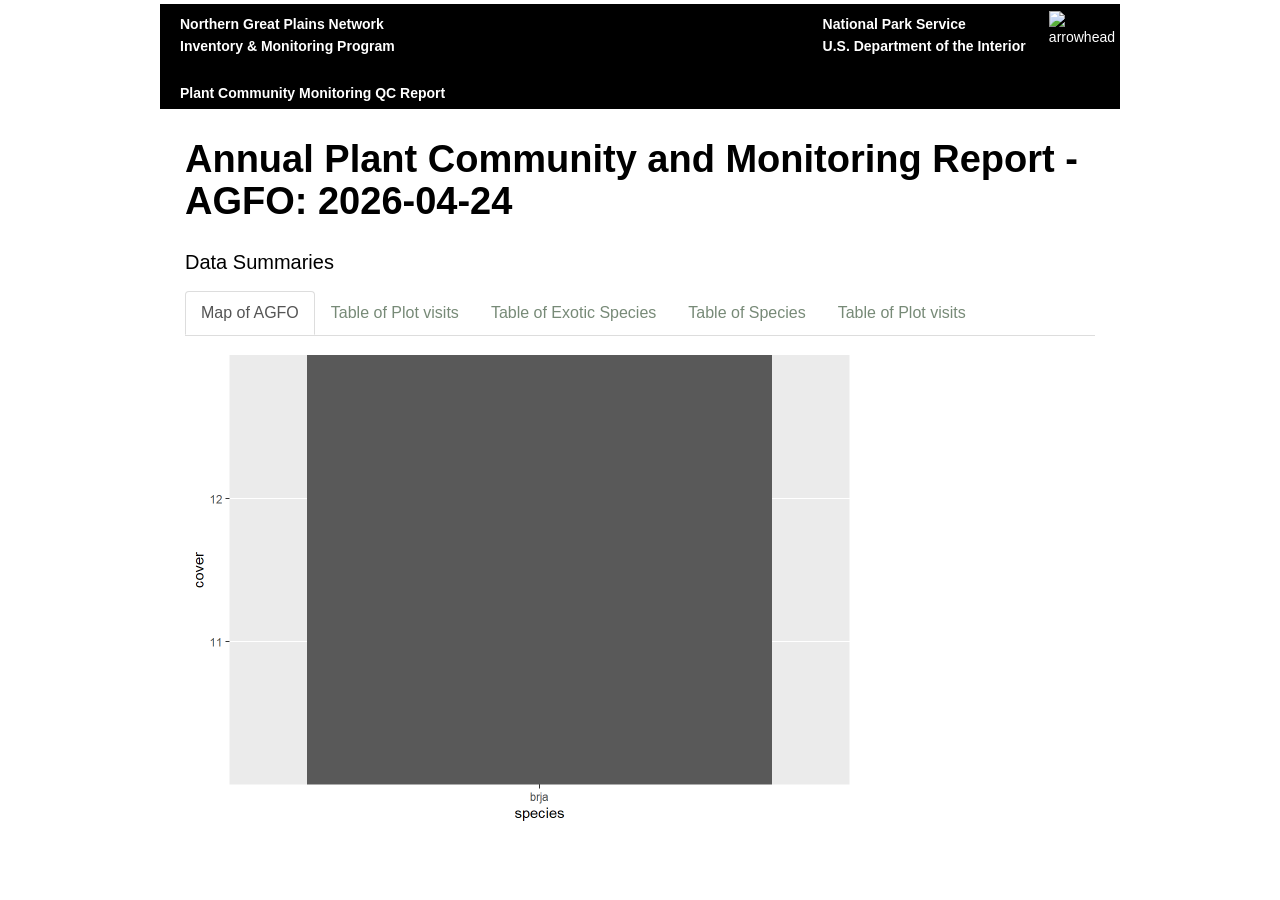
==== commit ecec1eaa: "Tabs work now." ====
--- a/AGFO/AGFOreport.html
+++ b/AGFO/AGFOreport.html
@@ -226,6 +226,20 @@
 }
 </style>
 <script src="[data-uri]"></script>
+<div class="banner">
+  <div class="header">
+    <div id="col-left-header">
+        <h5> Northern Great Plains Network </h5>
+        <h5> Inventory &amp; Monitoring Program </h5>
+        <br>
+        <h5> Plant Community Monitoring QC Report </h5></div>
+    <div id="col-right-header">
+        <img role="img" aria-label="arrowhead" src="www/ah_small_flat_4c_blackbkgr_k100.svg" alt="arrowhead" height="90" width="69"></div>
+    <div id="col-middle-header">
+        <h5> National Park Service </h5>
+        <h5> U.S. Department of the Interior </h5></div>
+  </div>
+</div>
 
 <style type="text/css">
 code{white-space: pre-wrap;}
@@ -252,6 +266,7 @@
 
 
 
+<style type="text/css">body {font-family: "NPSRawlinsonOTTwo","Times New Roman", serif;font-size: 14px;color: black;margin:0 auto;position:relative;}p {font-family: "NPSRawlinsonOTTwo","Times New Roman", serif;font-size: 14px;}.indent {text-indent: 20px;}.fxn{color:#1942B5;font-size:14px;font-weight: bold;padding-bottom:0;margin-bottom:0;}h1 {font-family: "FrutigerLTStd-Black","Arial",Arial,sans-serif;font-size: 22px;font-weight: bold;color: black;padding: 10px 0;}h2 {font-family: "FrutigerLTStd-Black","Arial",Arial,sans-serif;font-size: 20px;color: black;margin: 18px 0 18px 0;}h3 {font-family: "FrutigerLTStd-Black","Arial",Arial,sans-serif;font-size: 18px;font-weight: bold;color: black;}h4 {font-family: "FrutigerLTStd-Black","Arial",Arial,sans-serif;font-size:16px;font-weight: bold;color: black;}h5 {font-family: "FrutigerLTStd-Black","Arial",Arial,sans-serif;font-size:14px;font-weight: bold;padding-bottom:0;margin-bottom:0;}.banner{background: black;height: 105px;position:relative;max-width: 960px;padding: 0 0 10px 0;margin: 0 auto;}.header{height: 100px;width: 960px;margin-left:auto;margin-right:auto;text-align: left;color: white;font-size: 14px;padding: 2px 10px 1px 5px;margin:4px 5px;font-family: "Arial",Arial,sans-serif;}#col-left-header{float:left;width: 68%;padding: 5px 0;}#col-right-header{float:right;width: 7%;padding: 5px 0;}#col-middle-header{float:right;text-align:left;width: 25%;padding: 5px 0;}.column_1 {float:left;width:48%;}.column_2 {float:right;width:48%;}.header img{display: inline-block;height: 90px;position: relative;}.header h5 {position: relative;text-align: left;color: white;font-size: 14px;padding: 2px 10px 1px 5px;margin:4px 5px;font-family: "Arial",Arial,sans-serif;}table{border: 1px solid black;border-collapse: collapse;}table thead{border-bottom: 1px solid #00000;font-weight: bold;font-family: "FrutigerLTStd-Black", "Arial", Arial, sans-serif;}table td{border-bottom: 1px solid #00000;font-family: "FrutigerLTStd-Black", "Arial", Arial, sans-serif;}details summary > * {display: inline-block; }.indent{margin-left: 20px;}.section{width:inherit;padding:0;position:inherit;}.navbar {visibility: hidden;margin:0 auto;}.nav-tabs li {float: none;display: inline-block;margin:0 auto;}.nav>li>a {display: inline-block;margin:0 auto;color: #778A77;font-family: "FrutigerLTStd-Light",FrutigerLTStd-Light, sans-serif;font-size: 16px;text-indent:0;}.nav-pills>li.active>a, .nav-pills>li.active>a:hover, .nav-pills>li.active>a:focus {color: #ffffff;background-color: #778A77;margin:0 auto;}</style>
 
 
 
@@ -354,10 +369,28 @@
 </div>
 
 
-<div id="map-of-agfo-plant-community-plots-visited-in-2026" class="section level2 tabset">
-<h2 class="tabset">Map of AGFO plant community plots visited in
-2026</h2>
+<div id="data-summaries" class="section level2 tabset">
+<h2 class="tabset">Data Summaries</h2>
+<div id="map-of-agfo" class="section level3">
+<h3>Map of AGFO</h3>
 <p><img role="img" aria-label src="[data-uri]" alt width="672" /></p>
+</div>
+<div id="table-of-plot-visits" class="section level3">
+<h3>Table of Plot visits</h3>
+<p><img role="img" aria-label src="[data-uri]" alt width="672" /></p>
+</div>
+<div id="table-of-exotic-species" class="section level3">
+<h3>Table of Exotic Species</h3>
+<p><img role="img" aria-label src="[data-uri]" alt width="672" /></p>
+</div>
+<div id="table-of-species" class="section level3">
+<h3>Table of Species</h3>
+<p><img role="img" aria-label src="[data-uri]" alt width="672" /></p>
+</div>
+<div id="table-of-plot-visits-1" class="section level3">
+<h3>Table of Plot visits</h3>
+<p><img role="img" aria-label src="[data-uri]" alt width="672" /></p>
+</div>
 </div>
 
 
